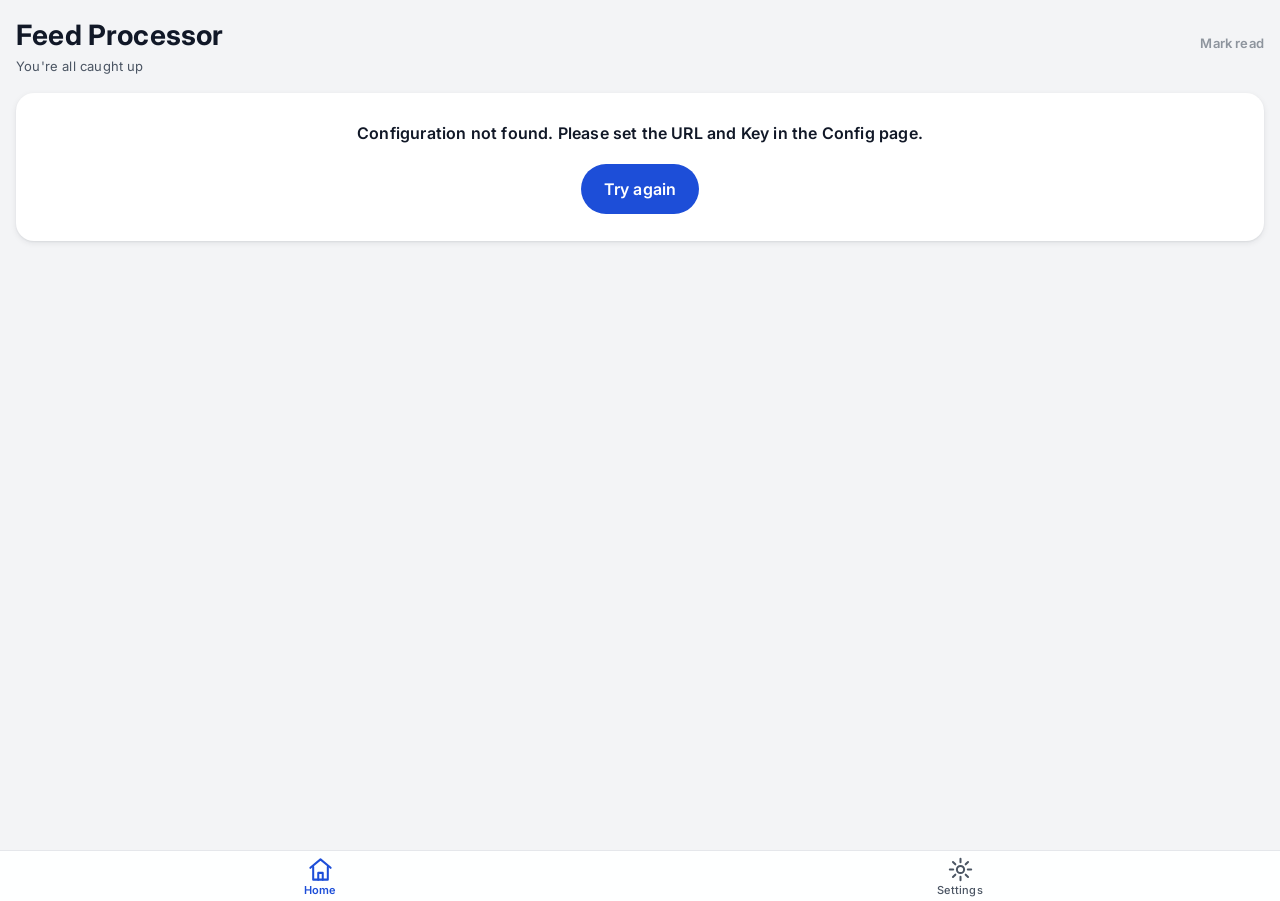
==== pwa/index.html @ 8552e677 "deploy: atualiza build da pasta pwa via GitHub Actions" ====
<!doctype html>
<html lang="en">
  <head>
    <meta charset="UTF-8" />
    <link rel="apple-touch-icon" sizes="180x180" href="/pwa/icon1.png" />
    <link rel="icon" type="image/svg+xml" href="/pwa/favicon.svg" />
    <link rel="preconnect" href="https://fonts.googleapis.com" />
    <link rel="preconnect" href="https://fonts.gstatic.com" crossorigin />
    <link
      rel="stylesheet"
      href="https://fonts.googleapis.com/css2?family=Inter:wght@400;500;600;700&family=Roboto:ital,wght@1,900&display=swap"
    />
    <meta name="viewport" content="width=device-width, initial-scale=1, viewport-fit=cover" />
    <meta name="mobile-web-app-capable" content="yes" />
    <meta name="apple-mobile-web-app-capable" content="yes" />
    <meta name="apple-mobile-web-app-title" content="Feed Processor" />
    <meta name="apple-mobile-web-app-status-bar-style" content="default" />
    <meta name="theme-color" content="#F3F4F6" />

    <link
      rel="apple-touch-startup-image"
      media="screen and (device-width: 430px) and (device-height: 932px) and (-webkit-device-pixel-ratio: 3)"
      href="/pwa/splash/1290x2796.png"
    />
    <link
      rel="apple-touch-startup-image"
      media="screen and (device-width: 393px) and (device-height: 852px) and (-webkit-device-pixel-ratio: 3)"
      href="/pwa/splash/1179x2556.png"
    />
    <link
      rel="apple-touch-startup-image"
      media="screen and (device-width: 428px) and (device-height: 926px) and (-webkit-device-pixel-ratio: 3)"
      href="/pwa/splash/1284x2778.png"
    />
    <link
      rel="apple-touch-startup-image"
      media="screen and (device-width: 390px) and (device-height: 844px) and (-webkit-device-pixel-ratio: 3)"
      href="/pwa/splash/1170x2532.png"
    />
    <link
      rel="apple-touch-startup-image"
      media="screen and (device-width: 375px) and (device-height: 812px) and (-webkit-device-pixel-ratio: 3)"
      href="/pwa/splash/1125x2436.png"
    />
    <link
      rel="apple-touch-startup-image"
      media="screen and (device-width: 414px) and (device-height: 896px) and (-webkit-device-pixel-ratio: 3)"
      href="/pwa/splash/1242x2688.png"
    />
    <link
      rel="apple-touch-startup-image"
      media="screen and (device-width: 414px) and (device-height: 896px) and (-webkit-device-pixel-ratio: 2)"
      href="/pwa/splash/828x1792.png"
    />
    <link
      rel="apple-touch-startup-image"
      media="screen and (device-width: 375px) and (device-height: 667px) and (-webkit-device-pixel-ratio: 2)"
      href="/pwa/splash/750x1334.png"
    />
    <link
      rel="apple-touch-startup-image"
      media="screen and (device-width: 320px) and (device-height: 568px) and (-webkit-device-pixel-ratio: 2)"
      href="/pwa/splash/640x1136.png"
    />

    <title>Feed Processor</title>
    <script type="module" crossorigin src="/pwa/assets/index-D7CXRniq.js"></script>
    <link rel="stylesheet" crossorigin href="/pwa/assets/index-CYKJXSDv.css">
  </head>
  <body>
    <div id="root" class="flex min-h-dvh flex-col bg-white pb-[env(safe-area-inset-bottom)] text-center"></div>
  </body>
</html>
---- pwa/assets/index-CYKJXSDv.css ----
/*! tailwindcss v4.2.2 | MIT License | https://tailwindcss.com */
@layer properties{@supports (((-webkit-hyphens:none)) and (not (margin-trim:inline))) or ((-moz-orient:inline) and (not (color:rgb(from red r g b)))){*,:before,:after,::backdrop{--tw-translate-x:0;--tw-translate-y:0;--tw-translate-z:0;--tw-rotate-x:initial;--tw-rotate-y:initial;--tw-rotate-z:initial;--tw-skew-x:initial;--tw-skew-y:initial;--tw-border-style:solid;--tw-leading:initial;--tw-font-weight:initial;--tw-tracking:initial;--tw-ordinal:initial;--tw-slashed-zero:initial;--tw-numeric-figure:initial;--tw-numeric-spacing:initial;--tw-numeric-fraction:initial;--tw-shadow:0 0 #0000;--tw-shadow-color:initial;--tw-shadow-alpha:100%;--tw-inset-shadow:0 0 #0000;--tw-inset-shadow-color:initial;--tw-inset-shadow-alpha:100%;--tw-ring-color:initial;--tw-ring-shadow:0 0 #0000;--tw-inset-ring-color:initial;--tw-inset-ring-shadow:0 0 #0000;--tw-ring-inset:initial;--tw-ring-offset-width:0px;--tw-ring-offset-color:#fff;--tw-ring-offset-shadow:0 0 #0000;--tw-blur:initial;--tw-brightness:initial;--tw-contrast:initial;--tw-grayscale:initial;--tw-hue-rotate:initial;--tw-invert:initial;--tw-opacity:initial;--tw-saturate:initial;--tw-sepia:initial;--tw-drop-shadow:initial;--tw-drop-shadow-color:initial;--tw-drop-shadow-alpha:100%;--tw-drop-shadow-size:initial;--tw-duration:initial}}}@layer theme{:root,:host{--font-sans:"Inter", system-ui, "Segoe UI", Roboto, sans-serif;--font-mono:ui-monospace, SFMono-Regular, Menlo, Monaco, Consolas, "Liberation Mono", "Courier New", monospace;--color-red-50:oklch(97.1% .013 17.38);--color-red-600:oklch(57.7% .245 27.325);--color-red-700:oklch(50.5% .213 27.518);--color-red-800:oklch(44.4% .177 26.899);--color-amber-600:oklch(66.6% .179 58.318);--color-amber-700:oklch(55.5% .163 48.998);--color-yellow-600:oklch(68.1% .162 75.834);--color-yellow-700:oklch(55.4% .135 66.442);--color-yellow-800:oklch(47.6% .114 61.907);--color-green-100:oklch(96.2% .044 156.743);--color-green-600:oklch(62.7% .194 149.214);--color-green-700:oklch(52.7% .154 150.069);--color-green-800:oklch(44.8% .119 151.328);--color-emerald-50:oklch(97.9% .021 166.113);--color-emerald-700:oklch(50.8% .118 165.612);--color-blue-300:oklch(80.9% .105 251.813);--color-blue-500:oklch(62.3% .214 259.815);--color-blue-600:oklch(54.6% .245 262.881);--color-blue-700:oklch(48.8% .243 264.376);--color-blue-800:oklch(42.4% .199 265.638);--color-blue-900:oklch(37.9% .146 265.522);--color-gray-50:oklch(98.5% .002 247.839);--color-gray-100:oklch(96.7% .003 264.542);--color-gray-200:oklch(92.8% .006 264.531);--color-gray-300:oklch(87.2% .01 258.338);--color-gray-400:oklch(70.7% .022 261.325);--color-gray-500:oklch(55.1% .027 264.364);--color-gray-600:oklch(44.6% .03 256.802);--color-gray-700:oklch(37.3% .034 259.733);--color-gray-800:oklch(27.8% .033 256.848);--color-gray-900:oklch(21% .034 264.665);--color-black:#000;--color-white:#fff;--spacing:.25rem;--container-sm:24rem;--text-xs:.75rem;--text-xs--line-height:calc(1 / .75);--text-sm:.875rem;--text-sm--line-height:calc(1.25 / .875);--text-base:1rem;--text-base--line-height:calc(1.5 / 1);--text-lg:1.125rem;--text-lg--line-height:calc(1.75 / 1.125);--text-xl:1.25rem;--text-xl--line-height:calc(1.75 / 1.25);--text-2xl:1.5rem;--text-2xl--line-height:calc(2 / 1.5);--font-weight-normal:400;--font-weight-medium:500;--font-weight-semibold:600;--font-weight-bold:700;--font-weight-black:900;--tracking-wide:.025em;--leading-tight:1.25;--leading-snug:1.375;--radius-md:.375rem;--radius-lg:.5rem;--radius-xl:.75rem;--radius-2xl:1rem;--radius-3xl:1.5rem;--animate-pulse:pulse 2s cubic-bezier(.4, 0, .6, 1) infinite;--default-transition-duration:.15s;--default-transition-timing-function:cubic-bezier(.4, 0, .2, 1);--default-font-family:var(--font-sans);--default-mono-font-family:var(--font-mono);--color-page:#f3f4f6;--color-surface:#fff;--color-ink:#111827;--color-muted:#4b5563;--color-hairline:#e5e7eb;--color-brand:#1d4ed8;--color-alert:#dc2626;--color-feed-gym:#b45309;--color-feed-investidor10:#0f766e;--color-feed-btg:#1d4ed8;--color-feed-moneytimes:#15803d;--color-feed-all-media:#0369a1;--color-feed-web-monitor:#4338ca;--color-feed-bazin:#7c3aed;--color-feed-clipboard:#0f766e;--color-gym-bg:#f3f4f6;--color-gym-surface:#fff;--color-gym-text:#111827;--color-gym-text-secondary:#4b5563;--color-gym-border:#d1d5db;--color-gym-track:#e5e7eb;--color-sheet-a:#7c2d12;--color-sheet-b:#c2410c;--color-gym-accent:#b45309;--color-gym-success:#15803d;--color-gym-danger:#b91c1c;--color-gym-link:#1d4ed8;--color-gym-note-bg:#fef3c7;--color-gym-note-text:#78350f;--radius-row:18px;--radius-tile:12px;--radius-gym-card:16px;--radius-news-card:16px;--text-page-title:28px;--text-featured-title:22px;--text-row-title:16px;--text-row-subtitle:13px;--text-badge:12px;--text-section-label:13px;--text-tab-label:11px;--spacing-gutter:16px;--spacing-row-gap:8px;--spacing-section-gap:14px}}@layer base{*,:after,:before,::backdrop{box-sizing:border-box;border:0 solid;margin:0;padding:0}::file-selector-button{box-sizing:border-box;border:0 solid;margin:0;padding:0}html,:host{-webkit-text-size-adjust:100%;tab-size:4;line-height:1.5;font-family:var(--default-font-family,ui-sans-serif, system-ui, sans-serif, "Apple Color Emoji", "Segoe UI Emoji", "Segoe UI Symbol", "Noto Color Emoji");font-feature-settings:var(--default-font-feature-settings,normal);font-variation-settings:var(--default-font-variation-settings,normal);-webkit-tap-highlight-color:transparent}hr{height:0;color:inherit;border-top-width:1px}abbr:where([title]){-webkit-text-decoration:underline dotted;text-decoration:underline dotted}h1,h2,h3,h4,h5,h6{font-size:inherit;font-weight:inherit}a{color:inherit;-webkit-text-decoration:inherit;-webkit-text-decoration:inherit;-webkit-text-decoration:inherit;-webkit-text-decoration:inherit;text-decoration:inherit}b,strong{font-weight:bolder}code,kbd,samp,pre{font-family:var(--default-mono-font-family,ui-monospace, SFMono-Regular, Menlo, Monaco, Consolas, "Liberation Mono", "Courier New", monospace);font-feature-settings:var(--default-mono-font-feature-settings,normal);font-variation-settings:var(--default-mono-font-variation-settings,normal);font-size:1em}small{font-size:80%}sub,sup{vertical-align:baseline;font-size:75%;line-height:0;position:relative}sub{bottom:-.25em}sup{top:-.5em}table{text-indent:0;border-color:inherit;border-collapse:collapse}:-moz-focusring{outline:auto}progress{vertical-align:baseline}summary{display:list-item}ol,ul,menu{list-style:none}img,svg,video,canvas,audio,iframe,embed,object{vertical-align:middle;display:block}img,video{max-width:100%;height:auto}button,input,select,optgroup,textarea{font:inherit;font-feature-settings:inherit;font-variation-settings:inherit;letter-spacing:inherit;color:inherit;opacity:1;background-color:#0000;border-radius:0}::file-selector-button{font:inherit;font-feature-settings:inherit;font-variation-settings:inherit;letter-spacing:inherit;color:inherit;opacity:1;background-color:#0000;border-radius:0}:where(select:is([multiple],[size])) optgroup{font-weight:bolder}:where(select:is([multiple],[size])) optgroup option{padding-inline-start:20px}::file-selector-button{margin-inline-end:4px}::placeholder{opacity:1}@supports (not ((-webkit-appearance:-apple-pay-button))) or (contain-intrinsic-size:1px){::placeholder{color:currentColor}@supports (color:color-mix(in lab, red, red)){::placeholder{color:color-mix(in oklab, currentcolor 50%, transparent)}}}textarea{resize:vertical}::-webkit-search-decoration{-webkit-appearance:none}::-webkit-date-and-time-value{min-height:1lh;text-align:inherit}::-webkit-datetime-edit{display:inline-flex}::-webkit-datetime-edit-fields-wrapper{padding:0}::-webkit-datetime-edit{padding-block:0}::-webkit-datetime-edit-year-field{padding-block:0}::-webkit-datetime-edit-month-field{padding-block:0}::-webkit-datetime-edit-day-field{padding-block:0}::-webkit-datetime-edit-hour-field{padding-block:0}::-webkit-datetime-edit-minute-field{padding-block:0}::-webkit-datetime-edit-second-field{padding-block:0}::-webkit-datetime-edit-millisecond-field{padding-block:0}::-webkit-datetime-edit-meridiem-field{padding-block:0}::-webkit-calendar-picker-indicator{line-height:1}:-moz-ui-invalid{box-shadow:none}button,input:where([type=button],[type=reset],[type=submit]){appearance:button}::file-selector-button{appearance:button}::-webkit-inner-spin-button{height:auto}::-webkit-outer-spin-button{height:auto}[hidden]:where(:not([hidden=until-found])){display:none!important}:root{--bg:#f3f4f6;--surface:#fff;--text:#111827;--text-secondary:#4b5563;--border:#d1d5db;--track:#e5e7eb;--sheet-a:#7c2d12;--sheet-b:#c2410c;--gym-accent:#b45309;--success:#15803d;--danger:#b91c1c;--link:#1d4ed8;--note-bg:#fef3c7;--note-text:#78350f;--unread-dot:#1d4ed8;--read-card:#e9ebee;--src-investidor10:#0f766e;--src-btg:#1d4ed8;--src-other:#4b5563;--ticker-unread-bg:#e0e7ff;--ticker-unread-text:#3730a3;--ticker-read-bg:#d9dce1;--ticker-read-text:#4b5563;--selected-row:#eef2ff;letter-spacing:.18px;color:#6b6375;--lightningcss-light:initial;--lightningcss-dark: ;color-scheme:light;font-synthesis:none;text-rendering:optimizelegibility;-webkit-font-smoothing:antialiased;-moz-osx-font-smoothing:grayscale;background-color:#fff;font-size:18px;line-height:145%}@media (width<=1024px){:root{font-size:16px}}html,body{overscroll-behavior:none}:where(button:not(:disabled),[role=button]:not([aria-disabled=true])){cursor:pointer}}@layer components{.pressable{-webkit-tap-highlight-color:transparent;-webkit-user-select:none;user-select:none;transition:transform .12s}.pressable:active{transform:scale(.98)}}@layer utilities{.pointer-events-auto{pointer-events:auto}.pointer-events-none{pointer-events:none}.collapse{visibility:collapse}.visible{visibility:visible}.sr-only{clip-path:inset(50%);white-space:nowrap;border-width:0;width:1px;height:1px;margin:-1px;padding:0;position:absolute;overflow:hidden}.absolute{position:absolute}.fixed{position:fixed}.relative{position:relative}.sticky{position:sticky}.inset-0{inset:calc(var(--spacing) * 0)}.inset-x-4{inset-inline:calc(var(--spacing) * 4)}.start{inset-inline-start:var(--spacing)}.end{inset-inline-end:var(--spacing)}.-top-1\.5{top:calc(var(--spacing) * -1.5)}.top-0{top:calc(var(--spacing) * 0)}.top-1\/2{top:50%}.-right-2{right:calc(var(--spacing) * -2)}.right-4{right:calc(var(--spacing) * 4)}.bottom-\[calc\(env\(safe-area-inset-bottom\)\+16px\)\]{bottom:calc(env(safe-area-inset-bottom) + 16px)}.bottom-\[calc\(env\(safe-area-inset-bottom\)\+20px\)\]{bottom:calc(env(safe-area-inset-bottom) + 20px)}.left-1\/2{left:50%}.z-10{z-index:10}.z-20{z-index:20}.z-50{z-index:50}.z-\[60\]{z-index:60}.z-\[70\]{z-index:70}.container{width:100%}@media (width>=40rem){.container{max-width:40rem}}@media (width>=48rem){.container{max-width:48rem}}@media (width>=64rem){.container{max-width:64rem}}@media (width>=80rem){.container{max-width:80rem}}@media (width>=96rem){.container{max-width:96rem}}.-mx-4{margin-inline:calc(var(--spacing) * -4)}.mx-4{margin-inline:calc(var(--spacing) * 4)}.mt-0\.5{margin-top:calc(var(--spacing) * .5)}.mt-1{margin-top:calc(var(--spacing) * 1)}.mt-1\.5{margin-top:calc(var(--spacing) * 1.5)}.mt-2{margin-top:calc(var(--spacing) * 2)}.mt-3{margin-top:calc(var(--spacing) * 3)}.mt-4{margin-top:calc(var(--spacing) * 4)}.mt-5{margin-top:calc(var(--spacing) * 5)}.mt-6{margin-top:calc(var(--spacing) * 6)}.mt-8{margin-top:calc(var(--spacing) * 8)}.-mr-2{margin-right:calc(var(--spacing) * -2)}.mr-4{margin-right:calc(var(--spacing) * 4)}.mr-8{margin-right:calc(var(--spacing) * 8)}.-mb-\[env\(safe-area-inset-bottom\)\]{margin-bottom:calc(env(safe-area-inset-bottom) * -1)}.mb-2{margin-bottom:calc(var(--spacing) * 2)}.mb-3{margin-bottom:calc(var(--spacing) * 3)}.mb-4{margin-bottom:calc(var(--spacing) * 4)}.mb-10{margin-bottom:calc(var(--spacing) * 10)}.-ml-2{margin-left:calc(var(--spacing) * -2)}.ml-4{margin-left:calc(var(--spacing) * 4)}.ml-8{margin-left:calc(var(--spacing) * 8)}.ml-auto{margin-left:auto}.box-border{box-sizing:border-box}.block{display:block}.flex{display:flex}.grid{display:grid}.inline{display:inline}.inline-block{display:inline-block}.inline-flex{display:inline-flex}.table{display:table}.size-2{width:calc(var(--spacing) * 2);height:calc(var(--spacing) * 2)}.size-2\.5{width:calc(var(--spacing) * 2.5);height:calc(var(--spacing) * 2.5)}.size-4{width:calc(var(--spacing) * 4);height:calc(var(--spacing) * 4)}.size-5{width:calc(var(--spacing) * 5);height:calc(var(--spacing) * 5)}.size-6{width:calc(var(--spacing) * 6);height:calc(var(--spacing) * 6)}.size-7{width:calc(var(--spacing) * 7);height:calc(var(--spacing) * 7)}.size-10{width:calc(var(--spacing) * 10);height:calc(var(--spacing) * 10)}.size-11{width:calc(var(--spacing) * 11);height:calc(var(--spacing) * 11)}.size-12{width:calc(var(--spacing) * 12);height:calc(var(--spacing) * 12)}.size-14{width:calc(var(--spacing) * 14);height:calc(var(--spacing) * 14)}.size-\[22px\]{width:22px;height:22px}.size-\[26px\]{width:26px;height:26px}.h-1\.5{height:calc(var(--spacing) * 1.5)}.h-2{height:calc(var(--spacing) * 2)}.h-3{height:calc(var(--spacing) * 3)}.h-4{height:calc(var(--spacing) * 4)}.h-5{height:calc(var(--spacing) * 5)}.h-6{height:calc(var(--spacing) * 6)}.h-8{height:calc(var(--spacing) * 8)}.h-10{height:calc(var(--spacing) * 10)}.h-11{height:calc(var(--spacing) * 11)}.h-12{height:calc(var(--spacing) * 12)}.h-16{height:calc(var(--spacing) * 16)}.h-24{height:calc(var(--spacing) * 24)}.h-28{height:calc(var(--spacing) * 28)}.h-32{height:calc(var(--spacing) * 32)}.h-52{height:calc(var(--spacing) * 52)}.h-56{height:calc(var(--spacing) * 56)}.h-72{height:calc(var(--spacing) * 72)}.h-\[15px\]{height:15px}.h-\[18px\]{height:18px}.h-\[49px\]{height:49px}.h-\[72px\]{height:72px}.h-\[88px\]{height:88px}.h-\[96px\]{height:96px}.h-\[132px\]{height:132px}.h-\[148px\]{height:148px}.h-dvh{height:100dvh}.h-full{height:100%}.max-h-\[90dvh\]{max-height:90dvh}.min-h-0{min-height:calc(var(--spacing) * 0)}.min-h-4{min-height:calc(var(--spacing) * 4)}.min-h-6{min-height:calc(var(--spacing) * 6)}.min-h-9{min-height:calc(var(--spacing) * 9)}.min-h-11{min-height:calc(var(--spacing) * 11)}.min-h-12{min-height:calc(var(--spacing) * 12)}.min-h-13{min-height:calc(var(--spacing) * 13)}.min-h-14{min-height:calc(var(--spacing) * 14)}.min-h-16{min-height:calc(var(--spacing) * 16)}.min-h-24{min-height:calc(var(--spacing) * 24)}.min-h-32{min-height:calc(var(--spacing) * 32)}.min-h-\[52px\]{min-height:52px}.min-h-\[240px\]{min-height:240px}.min-h-\[280px\]{min-height:280px}.min-h-dvh{min-height:100dvh}.w-1\/2{width:50%}.w-2\/3{width:66.6667%}.w-4{width:calc(var(--spacing) * 4)}.w-5{width:calc(var(--spacing) * 5)}.w-6{width:calc(var(--spacing) * 6)}.w-7{width:calc(var(--spacing) * 7)}.w-8{width:calc(var(--spacing) * 8)}.w-10{width:calc(var(--spacing) * 10)}.w-20{width:calc(var(--spacing) * 20)}.w-28{width:calc(var(--spacing) * 28)}.w-40{width:calc(var(--spacing) * 40)}.w-\[16\%\]{width:16%}.w-\[18\%\]{width:18%}.w-\[20\%\]{width:20%}.w-\[22\%\]{width:22%}.w-\[24\%\]{width:24%}.w-full{width:100%}.max-w-full{max-width:100%}.max-w-sm{max-width:var(--container-sm)}.min-w-0{min-width:calc(var(--spacing) * 0)}.min-w-10{min-width:calc(var(--spacing) * 10)}.min-w-11{min-width:calc(var(--spacing) * 11)}.min-w-\[18px\]{min-width:18px}.min-w-\[78px\]{min-width:78px}.min-w-\[84px\]{min-width:84px}.min-w-full{min-width:100%}.flex-1{flex:1}.shrink-0{flex-shrink:0}.table-fixed{table-layout:fixed}.border-collapse{border-collapse:collapse}.-translate-x-1\/2{--tw-translate-x:calc(calc(1 / 2 * 100%) * -1);translate:var(--tw-translate-x) var(--tw-translate-y)}.-translate-y-1\/2{--tw-translate-y:calc(calc(1 / 2 * 100%) * -1);translate:var(--tw-translate-x) var(--tw-translate-y)}.translate-y-full{--tw-translate-y:100%;translate:var(--tw-translate-x) var(--tw-translate-y)}.scale-\[1\.02\]{scale:1.02}.-rotate-90{rotate:-90deg}.transform{transform:var(--tw-rotate-x,) var(--tw-rotate-y,) var(--tw-rotate-z,) var(--tw-skew-x,) var(--tw-skew-y,)}.animate-pulse{animation:var(--animate-pulse)}.cursor-pointer{cursor:pointer}.touch-none{touch-action:none}.resize-none{resize:none}.grid-cols-2{grid-template-columns:repeat(2,minmax(0,1fr))}.grid-cols-3{grid-template-columns:repeat(3,minmax(0,1fr))}.grid-cols-7{grid-template-columns:repeat(7,minmax(0,1fr))}.grid-rows-2{grid-template-rows:repeat(2,minmax(0,1fr))}.flex-col{flex-direction:column}.flex-wrap{flex-wrap:wrap}.items-baseline{align-items:baseline}.items-center{align-items:center}.items-end{align-items:flex-end}.items-start{align-items:flex-start}.items-stretch{align-items:stretch}.justify-between{justify-content:space-between}.justify-center{justify-content:center}.justify-end{justify-content:flex-end}.justify-start{justify-content:flex-start}.gap-0\.5{gap:calc(var(--spacing) * .5)}.gap-1{gap:calc(var(--spacing) * 1)}.gap-1\.5{gap:calc(var(--spacing) * 1.5)}.gap-2{gap:calc(var(--spacing) * 2)}.gap-3{gap:calc(var(--spacing) * 3)}.gap-4{gap:calc(var(--spacing) * 4)}.gap-6{gap:calc(var(--spacing) * 6)}.gap-row-gap{gap:var(--spacing-row-gap)}.gap-section-gap{gap:var(--spacing-section-gap)}:where(.divide-gray-200>:not(:last-child)){border-color:var(--color-gray-200)}.self-end{align-self:flex-end}.self-start{align-self:flex-start}.truncate{text-overflow:ellipsis;white-space:nowrap;overflow:hidden}.overflow-auto{overflow:auto}.overflow-hidden{overflow:hidden}.overflow-x-auto{overflow-x:auto}.overflow-y-auto{overflow-y:auto}.overscroll-contain{overscroll-behavior:contain}.rounded{border-radius:.25rem}.rounded-2xl{border-radius:var(--radius-2xl)}.rounded-\[10px\]{border-radius:10px}.rounded-\[14px\]{border-radius:14px}.rounded-full{border-radius:2147483647px}.rounded-gym-card{border-radius:var(--radius-gym-card)}.rounded-lg{border-radius:var(--radius-lg)}.rounded-news-card{border-radius:var(--radius-news-card)}.rounded-row{border-radius:var(--radius-row)}.rounded-tile{border-radius:var(--radius-tile)}.rounded-xl{border-radius:var(--radius-xl)}.rounded-t-3xl{border-top-left-radius:var(--radius-3xl);border-top-right-radius:var(--radius-3xl)}.rounded-t-md{border-top-left-radius:var(--radius-md);border-top-right-radius:var(--radius-md)}.border{border-style:var(--tw-border-style);border-width:1px}.border-2{border-style:var(--tw-border-style);border-width:2px}.border-t{border-top-style:var(--tw-border-style);border-top-width:1px}.border-r{border-right-style:var(--tw-border-style);border-right-width:1px}.border-b{border-bottom-style:var(--tw-border-style);border-bottom-width:1px}.border-dashed{--tw-border-style:dashed;border-style:dashed}.border-\[\#9CA3AF\]{border-color:#9ca3af}.border-\[var\(--border\)\]{border-color:var(--border)}.border-\[var\(--danger\)\]{border-color:var(--danger)}.border-\[var\(--link\)\]{border-color:var(--link)}.border-\[var\(--unread-dot\)\]{border-color:var(--unread-dot)}.border-gray-200{border-color:var(--color-gray-200)}.border-gray-300{border-color:var(--color-gray-300)}.border-gray-400{border-color:var(--color-gray-400)}.border-gym-border{border-color:var(--color-gym-border)}.border-gym-danger{border-color:var(--color-gym-danger)}.border-gym-success{border-color:var(--color-gym-success)}.border-gym-text{border-color:var(--color-gym-text)}.border-hairline{border-color:var(--color-hairline)}.border-sheet-b{border-color:var(--color-sheet-b)}.border-transparent{border-color:#0000}.bg-\[rgba\(255\,255\,255\,0\.96\)\]{background-color:#fffffff5}.bg-\[var\(--bg\)\]{background-color:var(--bg)}.bg-\[var\(--danger\)\],.bg-\[var\(--danger\)\]\/10{background-color:var(--danger)}@supports (color:color-mix(in lab, red, red)){.bg-\[var\(--danger\)\]\/10{background-color:color-mix(in oklab, var(--danger) 10%, transparent)}}.bg-\[var\(--link\)\]{background-color:var(--link)}.bg-\[var\(--read-card\)\]{background-color:var(--read-card)}.bg-\[var\(--selected-row\)\]{background-color:var(--selected-row)}.bg-\[var\(--surface\)\]{background-color:var(--surface)}.bg-\[var\(--text\)\]{background-color:var(--text)}.bg-\[var\(--ticker-read-bg\)\]{background-color:var(--ticker-read-bg)}.bg-\[var\(--ticker-unread-bg\)\]{background-color:var(--ticker-unread-bg)}.bg-\[var\(--track\)\]{background-color:var(--track)}.bg-\[var\(--unread-dot\)\]{background-color:var(--unread-dot)}.bg-alert{background-color:var(--color-alert)}.bg-amber-600{background-color:var(--color-amber-600)}.bg-black\/45{background-color:#00000073}@supports (color:color-mix(in lab, red, red)){.bg-black\/45{background-color:color-mix(in oklab, var(--color-black) 45%, transparent)}}.bg-blue-500{background-color:var(--color-blue-500)}.bg-blue-600{background-color:var(--color-blue-600)}.bg-blue-700{background-color:var(--color-blue-700)}.bg-brand{background-color:var(--color-brand)}.bg-emerald-50{background-color:var(--color-emerald-50)}.bg-feed-all-media{background-color:var(--color-feed-all-media)}.bg-feed-bazin{background-color:var(--color-feed-bazin)}.bg-feed-btg{background-color:var(--color-feed-btg)}.bg-feed-clipboard{background-color:var(--color-feed-clipboard)}.bg-feed-gym{background-color:var(--color-feed-gym)}.bg-feed-investidor10{background-color:var(--color-feed-investidor10)}.bg-feed-moneytimes{background-color:var(--color-feed-moneytimes)}.bg-feed-web-monitor{background-color:var(--color-feed-web-monitor)}.bg-gray-50{background-color:var(--color-gray-50)}.bg-gray-100{background-color:var(--color-gray-100)}.bg-gray-200{background-color:var(--color-gray-200)}.bg-green-100{background-color:var(--color-green-100)}.bg-green-600{background-color:var(--color-green-600)}.bg-gym-accent{background-color:var(--color-gym-accent)}.bg-gym-bg{background-color:var(--color-gym-bg)}.bg-gym-border{background-color:var(--color-gym-border)}.bg-gym-danger{background-color:var(--color-gym-danger)}.bg-gym-note-bg{background-color:var(--color-gym-note-bg)}.bg-gym-success{background-color:var(--color-gym-success)}.bg-gym-surface{background-color:var(--color-gym-surface)}.bg-gym-text{background-color:var(--color-gym-text)}.bg-gym-track{background-color:var(--color-gym-track)}.bg-page{background-color:var(--color-page)}.bg-red-50{background-color:var(--color-red-50)}.bg-red-600{background-color:var(--color-red-600)}.bg-sheet-a{background-color:var(--color-sheet-a)}.bg-sheet-b{background-color:var(--color-sheet-b)}.bg-surface{background-color:var(--color-surface)}.bg-transparent{background-color:#0000}.bg-white{background-color:var(--color-white)}.bg-white\/20{background-color:#fff3}@supports (color:color-mix(in lab, red, red)){.bg-white\/20{background-color:color-mix(in oklab, var(--color-white) 20%, transparent)}}.bg-yellow-600{background-color:var(--color-yellow-600)}.p-0{padding:calc(var(--spacing) * 0)}.p-1{padding:calc(var(--spacing) * 1)}.p-2{padding:calc(var(--spacing) * 2)}.p-3{padding:calc(var(--spacing) * 3)}.p-4{padding:calc(var(--spacing) * 4)}.p-5{padding:calc(var(--spacing) * 5)}.p-6{padding:calc(var(--spacing) * 6)}.px-1{padding-inline:calc(var(--spacing) * 1)}.px-1\.5{padding-inline:calc(var(--spacing) * 1.5)}.px-2{padding-inline:calc(var(--spacing) * 2)}.px-2\.5{padding-inline:calc(var(--spacing) * 2.5)}.px-3{padding-inline:calc(var(--spacing) * 3)}.px-3\.5{padding-inline:calc(var(--spacing) * 3.5)}.px-4{padding-inline:calc(var(--spacing) * 4)}.px-5{padding-inline:calc(var(--spacing) * 5)}.px-6{padding-inline:calc(var(--spacing) * 6)}.px-gutter{padding-inline:var(--spacing-gutter)}.py-0\.5{padding-block:calc(var(--spacing) * .5)}.py-1{padding-block:calc(var(--spacing) * 1)}.py-1\.5{padding-block:calc(var(--spacing) * 1.5)}.py-2{padding-block:calc(var(--spacing) * 2)}.py-3{padding-block:calc(var(--spacing) * 3)}.py-4{padding-block:calc(var(--spacing) * 4)}.py-6{padding-block:calc(var(--spacing) * 6)}.py-10{padding-block:calc(var(--spacing) * 10)}.py-\[2px\]{padding-block:2px}.pt-0\.5{padding-top:calc(var(--spacing) * .5)}.pt-1{padding-top:calc(var(--spacing) * 1)}.pt-2{padding-top:calc(var(--spacing) * 2)}.pt-3{padding-top:calc(var(--spacing) * 3)}.pt-4{padding-top:calc(var(--spacing) * 4)}.pt-\[calc\(env\(safe-area-inset-top\)\+0\.75rem\)\]{padding-top:calc(env(safe-area-inset-top) + .75rem)}.pt-\[calc\(env\(safe-area-inset-top\)\+12px\)\]{padding-top:calc(env(safe-area-inset-top) + 12px)}.pt-\[calc\(env\(safe-area-inset-top\)_\+_1rem\)\]{padding-top:calc(env(safe-area-inset-top) + 1rem)}.pt-\[max\(0\.75rem\,env\(safe-area-inset-top\)\)\]{padding-top:max(.75rem, env(safe-area-inset-top))}.pr-4{padding-right:calc(var(--spacing) * 4)}.pb-1{padding-bottom:calc(var(--spacing) * 1)}.pb-2{padding-bottom:calc(var(--spacing) * 2)}.pb-3{padding-bottom:calc(var(--spacing) * 3)}.pb-4{padding-bottom:calc(var(--spacing) * 4)}.pb-6{padding-bottom:calc(var(--spacing) * 6)}.pb-\[calc\(env\(safe-area-inset-bottom\)\+12px\)\]{padding-bottom:calc(env(safe-area-inset-bottom) + 12px)}.pb-\[calc\(env\(safe-area-inset-bottom\)\+24px\)\]{padding-bottom:calc(env(safe-area-inset-bottom) + 24px)}.pb-\[calc\(env\(safe-area-inset-bottom\)\+96px\)\]{padding-bottom:calc(env(safe-area-inset-bottom) + 96px)}.pb-\[env\(safe-area-inset-bottom\)\]{padding-bottom:env(safe-area-inset-bottom)}.pl-4{padding-left:calc(var(--spacing) * 4)}.text-center{text-align:center}.text-left{text-align:left}.text-right{text-align:right}.align-top{vertical-align:top}.font-\[\'Roboto\'\,Arial\,sans-serif\]{font-family:Roboto,Arial,sans-serif}.font-mono{font-family:var(--font-mono)}.font-sans{font-family:var(--font-sans)}.text-2xl{font-size:var(--text-2xl);line-height:var(--tw-leading,var(--text-2xl--line-height))}.text-base{font-size:var(--text-base);line-height:var(--tw-leading,var(--text-base--line-height))}.text-lg{font-size:var(--text-lg);line-height:var(--tw-leading,var(--text-lg--line-height))}.text-sm{font-size:var(--text-sm);line-height:var(--tw-leading,var(--text-sm--line-height))}.text-xl{font-size:var(--text-xl);line-height:var(--tw-leading,var(--text-xl--line-height))}.text-xs{font-size:var(--text-xs);line-height:var(--tw-leading,var(--text-xs--line-height))}.text-\[9px\]{font-size:9px}.text-\[10px\]{font-size:10px}.text-\[11px\]{font-size:11px}.text-\[12px\]{font-size:12px}.text-\[13px\]{font-size:13px}.text-\[14px\]{font-size:14px}.text-\[15px\]{font-size:15px}.text-\[16px\]{font-size:16px}.text-\[17px\]{font-size:17px}.text-\[18px\]{font-size:18px}.text-\[20px\]{font-size:20px}.text-\[24px\]{font-size:24px}.text-\[28px\]{font-size:28px}.text-\[32px\]{font-size:32px}.text-badge{font-size:var(--text-badge)}.text-featured-title{font-size:var(--text-featured-title)}.text-page-title{font-size:var(--text-page-title)}.text-row-subtitle{font-size:var(--text-row-subtitle)}.text-row-title{font-size:var(--text-row-title)}.text-section-label{font-size:var(--text-section-label)}.text-tab-label{font-size:var(--text-tab-label)}.leading-4{--tw-leading:calc(var(--spacing) * 4);line-height:calc(var(--spacing) * 4)}.leading-5{--tw-leading:calc(var(--spacing) * 5);line-height:calc(var(--spacing) * 5)}.leading-6{--tw-leading:calc(var(--spacing) * 6);line-height:calc(var(--spacing) * 6)}.leading-7{--tw-leading:calc(var(--spacing) * 7);line-height:calc(var(--spacing) * 7)}.leading-\[22px\]{--tw-leading:22px;line-height:22px}.leading-\[34px\]{--tw-leading:34px;line-height:34px}.leading-\[44px\]{--tw-leading:44px;line-height:44px}.leading-none{--tw-leading:1;line-height:1}.leading-snug{--tw-leading:var(--leading-snug);line-height:var(--leading-snug)}.leading-tight{--tw-leading:var(--leading-tight);line-height:var(--leading-tight)}.font-black{--tw-font-weight:var(--font-weight-black);font-weight:var(--font-weight-black)}.font-bold{--tw-font-weight:var(--font-weight-bold);font-weight:var(--font-weight-bold)}.font-medium{--tw-font-weight:var(--font-weight-medium);font-weight:var(--font-weight-medium)}.font-normal{--tw-font-weight:var(--font-weight-normal);font-weight:var(--font-weight-normal)}.font-semibold{--tw-font-weight:var(--font-weight-semibold);font-weight:var(--font-weight-semibold)}.tracking-\[-0\.5px\]{--tw-tracking:-.5px;letter-spacing:-.5px}.tracking-\[0\.04em\]{--tw-tracking:.04em;letter-spacing:.04em}.tracking-wide{--tw-tracking:var(--tracking-wide);letter-spacing:var(--tracking-wide)}.break-words{overflow-wrap:break-word}.break-all{word-break:break-all}.whitespace-normal{white-space:normal}.whitespace-nowrap{white-space:nowrap}.whitespace-pre-line{white-space:pre-line}.text-\[\#00e65b\]{color:#00e65b}.text-\[\#6B7280\]{color:#6b7280}.text-\[var\(--danger\)\]{color:var(--danger)}.text-\[var\(--link\)\]{color:var(--link)}.text-\[var\(--src-btg\)\]{color:var(--src-btg)}.text-\[var\(--src-investidor10\)\]{color:var(--src-investidor10)}.text-\[var\(--src-other\)\]{color:var(--src-other)}.text-\[var\(--text\)\]{color:var(--text)}.text-\[var\(--text-secondary\)\]{color:var(--text-secondary)}.text-\[var\(--ticker-read-text\)\]{color:var(--ticker-read-text)}.text-\[var\(--ticker-unread-bg\)\]{color:var(--ticker-unread-bg)}.text-\[var\(--ticker-unread-text\)\]{color:var(--ticker-unread-text)}.text-\[var\(--unread-dot\)\]{color:var(--unread-dot)}.text-amber-700{color:var(--color-amber-700)}.text-black{color:var(--color-black)}.text-blue-600{color:var(--color-blue-600)}.text-blue-900{color:var(--color-blue-900)}.text-brand{color:var(--color-brand)}.text-emerald-700{color:var(--color-emerald-700)}.text-gray-500{color:var(--color-gray-500)}.text-gray-600{color:var(--color-gray-600)}.text-gray-700{color:var(--color-gray-700)}.text-gray-800{color:var(--color-gray-800)}.text-gray-900{color:var(--color-gray-900)}.text-green-600{color:var(--color-green-600)}.text-green-800{color:var(--color-green-800)}.text-gym-danger{color:var(--color-gym-danger)}.text-gym-link{color:var(--color-gym-link)}.text-gym-note-bg{color:var(--color-gym-note-bg)}.text-gym-note-text{color:var(--color-gym-note-text)}.text-gym-success{color:var(--color-gym-success)}.text-gym-text{color:var(--color-gym-text)}.text-gym-text-secondary{color:var(--color-gym-text-secondary)}.text-ink{color:var(--color-ink)}.text-muted{color:var(--color-muted)}.text-red-600{color:var(--color-red-600)}.text-red-700{color:var(--color-red-700)}.text-white{color:var(--color-white)}.text-white\/80{color:#fffc}@supports (color:color-mix(in lab, red, red)){.text-white\/80{color:color-mix(in oklab, var(--color-white) 80%, transparent)}}.text-yellow-600{color:var(--color-yellow-600)}.lowercase{text-transform:lowercase}.uppercase{text-transform:uppercase}.italic{font-style:italic}.tabular-nums{--tw-numeric-spacing:tabular-nums;font-variant-numeric:var(--tw-ordinal,) var(--tw-slashed-zero,) var(--tw-numeric-figure,) var(--tw-numeric-spacing,) var(--tw-numeric-fraction,)}.line-through{text-decoration-line:line-through}.underline{text-decoration-line:underline}.accent-\[var\(--link\)\]{accent-color:var(--link)}.opacity-50{opacity:.5}.opacity-100{opacity:1}.shadow-2xl{--tw-shadow:0 25px 50px -12px var(--tw-shadow-color,#00000040);box-shadow:var(--tw-inset-shadow), var(--tw-inset-ring-shadow), var(--tw-ring-offset-shadow), var(--tw-ring-shadow), var(--tw-shadow)}.shadow-gym-card{--tw-shadow:0 1px 2px var(--tw-shadow-color,#1118270f);box-shadow:var(--tw-inset-shadow), var(--tw-inset-ring-shadow), var(--tw-ring-offset-shadow), var(--tw-ring-shadow), var(--tw-shadow)}.shadow-news-card{--tw-shadow:0 1px 2px var(--tw-shadow-color,#11182714);box-shadow:var(--tw-inset-shadow), var(--tw-inset-ring-shadow), var(--tw-ring-offset-shadow), var(--tw-ring-shadow), var(--tw-shadow)}.shadow-row{--tw-shadow:0 1px 2px var(--tw-shadow-color,#1118270f), 0 2px 6px var(--tw-shadow-color,#11182714);box-shadow:var(--tw-inset-shadow), var(--tw-inset-ring-shadow), var(--tw-ring-offset-shadow), var(--tw-ring-shadow), var(--tw-shadow)}.shadow-xl{--tw-shadow:0 20px 25px -5px var(--tw-shadow-color,#0000001a), 0 8px 10px -6px var(--tw-shadow-color,#0000001a);box-shadow:var(--tw-inset-shadow), var(--tw-inset-ring-shadow), var(--tw-ring-offset-shadow), var(--tw-ring-shadow), var(--tw-shadow)}.filter{filter:var(--tw-blur,) var(--tw-brightness,) var(--tw-contrast,) var(--tw-grayscale,) var(--tw-hue-rotate,) var(--tw-invert,) var(--tw-saturate,) var(--tw-sepia,) var(--tw-drop-shadow,)}.transition{transition-property:color,background-color,border-color,outline-color,text-decoration-color,fill,stroke,--tw-gradient-from,--tw-gradient-via,--tw-gradient-to,opacity,box-shadow,transform,translate,scale,rotate,filter,-webkit-backdrop-filter,backdrop-filter,display,content-visibility,overlay,pointer-events;transition-timing-function:var(--tw-ease,var(--default-transition-timing-function));transition-duration:var(--tw-duration,var(--default-transition-duration))}.transition-\[width\]{transition-property:width;transition-timing-function:var(--tw-ease,var(--default-transition-timing-function));transition-duration:var(--tw-duration,var(--default-transition-duration))}.transition-colors{transition-property:color,background-color,border-color,outline-color,text-decoration-color,fill,stroke,--tw-gradient-from,--tw-gradient-via,--tw-gradient-to;transition-timing-function:var(--tw-ease,var(--default-transition-timing-function));transition-duration:var(--tw-duration,var(--default-transition-duration))}.transition-transform{transition-property:transform,translate,scale,rotate;transition-timing-function:var(--tw-ease,var(--default-transition-timing-function));transition-duration:var(--tw-duration,var(--default-transition-duration))}.duration-100{--tw-duration:.1s;transition-duration:.1s}.duration-200{--tw-duration:.2s;transition-duration:.2s}.duration-300{--tw-duration:.3s;transition-duration:.3s}.outline-none{--tw-outline-style:none;outline-style:none}.\[scrollbar-width\:none\]{scrollbar-width:none}.backdrop\:bg-black\/50::backdrop{background-color:#00000080}@supports (color:color-mix(in lab, red, red)){.backdrop\:bg-black\/50::backdrop{background-color:color-mix(in oklab, var(--color-black) 50%, transparent)}}.first\:border-t-0:first-child{border-top-style:var(--tw-border-style);border-top-width:0}.first\:pt-0:first-child{padding-top:calc(var(--spacing) * 0)}.last\:border-b-0:last-child{border-bottom-style:var(--tw-border-style);border-bottom-width:0}@media (hover:hover){.hover\:bg-gray-50:hover{background-color:var(--color-gray-50)}.hover\:underline:hover{text-decoration-line:underline}}.focus\:border-\[var\(--danger\)\]:focus{border-color:var(--danger)}.focus\:border-brand:focus{border-color:var(--color-brand)}.focus\:border-gym-accent:focus{border-color:var(--color-gym-accent)}.focus\:ring-2:focus{--tw-ring-shadow:var(--tw-ring-inset,) 0 0 0 calc(2px + var(--tw-ring-offset-width)) var(--tw-ring-color,currentcolor);box-shadow:var(--tw-inset-shadow), var(--tw-inset-ring-shadow), var(--tw-ring-offset-shadow), var(--tw-ring-shadow), var(--tw-shadow)}.focus\:ring-\[var\(--danger\)\]\/20:focus{--tw-ring-color:var(--danger)}@supports (color:color-mix(in lab, red, red)){.focus\:ring-\[var\(--danger\)\]\/20:focus{--tw-ring-color:color-mix(in oklab, var(--danger) 20%, transparent)}}.focus\:ring-brand\/20:focus{--tw-ring-color:#1d4ed833}@supports (color:color-mix(in lab, red, red)){.focus\:ring-brand\/20:focus{--tw-ring-color:color-mix(in oklab, var(--color-brand) 20%, transparent)}}.active\:scale-\[0\.99\]:active{scale:.99}.active\:bg-\[var\(--track\)\]:active{background-color:var(--track)}.active\:bg-amber-700:active{background-color:var(--color-amber-700)}.active\:bg-blue-600:active{background-color:var(--color-blue-600)}.active\:bg-blue-700:active{background-color:var(--color-blue-700)}.active\:bg-green-700:active{background-color:var(--color-green-700)}.active\:bg-gym-border:active{background-color:var(--color-gym-border)}.active\:bg-gym-track:active{background-color:var(--color-gym-track)}.active\:bg-red-50:active{background-color:var(--color-red-50)}.active\:bg-red-700:active{background-color:var(--color-red-700)}.active\:bg-yellow-700:active{background-color:var(--color-yellow-700)}.active\:text-blue-800:active{color:var(--color-blue-800)}.active\:text-green-800:active{color:var(--color-green-800)}.active\:text-red-800:active{color:var(--color-red-800)}.active\:text-yellow-800:active{color:var(--color-yellow-800)}.active\:opacity-70:active{opacity:.7}.active\:opacity-80:active{opacity:.8}.disabled\:cursor-default:disabled{cursor:default}.disabled\:bg-blue-300:disabled{background-color:var(--color-blue-300)}.disabled\:text-gym-border:disabled{color:var(--color-gym-border)}.disabled\:text-muted:disabled{color:var(--color-muted)}.disabled\:opacity-40:disabled{opacity:.4}.disabled\:opacity-50:disabled{opacity:.5}.disabled\:opacity-60:disabled{opacity:.6}@media (prefers-reduced-motion:reduce){.motion-reduce\:transition-none{transition-property:none}}@media (width>=48rem){.md\:text-xs{font-size:var(--text-xs);line-height:var(--tw-leading,var(--text-xs--line-height))}}.\[\&\:\:-webkit-scrollbar\]\:hidden::-webkit-scrollbar{display:none}}@property --tw-translate-x{syntax:"*";inherits:false;initial-value:0}@property --tw-translate-y{syntax:"*";inherits:false;initial-value:0}@property --tw-translate-z{syntax:"*";inherits:false;initial-value:0}@property --tw-rotate-x{syntax:"*";inherits:false}@property --tw-rotate-y{syntax:"*";inherits:false}@property --tw-rotate-z{syntax:"*";inherits:false}@property --tw-skew-x{syntax:"*";inherits:false}@property --tw-skew-y{syntax:"*";inherits:false}@property --tw-border-style{syntax:"*";inherits:false;initial-value:solid}@property --tw-leading{syntax:"*";inherits:false}@property --tw-font-weight{syntax:"*";inherits:false}@property --tw-tracking{syntax:"*";inherits:false}@property --tw-ordinal{syntax:"*";inherits:false}@property --tw-slashed-zero{syntax:"*";inherits:false}@property --tw-numeric-figure{syntax:"*";inherits:false}@property --tw-numeric-spacing{syntax:"*";inherits:false}@property --tw-numeric-fraction{syntax:"*";inherits:false}@property --tw-shadow{syntax:"*";inherits:false;initial-value:0 0 #0000}@property --tw-shadow-color{syntax:"*";inherits:false}@property --tw-shadow-alpha{syntax:"<percentage>";inherits:false;initial-value:100%}@property --tw-inset-shadow{syntax:"*";inherits:false;initial-value:0 0 #0000}@property --tw-inset-shadow-color{syntax:"*";inherits:false}@property --tw-inset-shadow-alpha{syntax:"<percentage>";inherits:false;initial-value:100%}@property --tw-ring-color{syntax:"*";inherits:false}@property --tw-ring-shadow{syntax:"*";inherits:false;initial-value:0 0 #0000}@property --tw-inset-ring-color{syntax:"*";inherits:false}@property --tw-inset-ring-shadow{syntax:"*";inherits:false;initial-value:0 0 #0000}@property --tw-ring-inset{syntax:"*";inherits:false}@property --tw-ring-offset-width{syntax:"<length>";inherits:false;initial-value:0}@property --tw-ring-offset-color{syntax:"*";inherits:false;initial-value:#fff}@property --tw-ring-offset-shadow{syntax:"*";inherits:false;initial-value:0 0 #0000}@property --tw-blur{syntax:"*";inherits:false}@property --tw-brightness{syntax:"*";inherits:false}@property --tw-contrast{syntax:"*";inherits:false}@property --tw-grayscale{syntax:"*";inherits:false}@property --tw-hue-rotate{syntax:"*";inherits:false}@property --tw-invert{syntax:"*";inherits:false}@property --tw-opacity{syntax:"*";inherits:false}@property --tw-saturate{syntax:"*";inherits:false}@property --tw-sepia{syntax:"*";inherits:false}@property --tw-drop-shadow{syntax:"*";inherits:false}@property --tw-drop-shadow-color{syntax:"*";inherits:false}@property --tw-drop-shadow-alpha{syntax:"<percentage>";inherits:false;initial-value:100%}@property --tw-drop-shadow-size{syntax:"*";inherits:false}@property --tw-duration{syntax:"*";inherits:false}@keyframes pulse{50%{opacity:.5}}
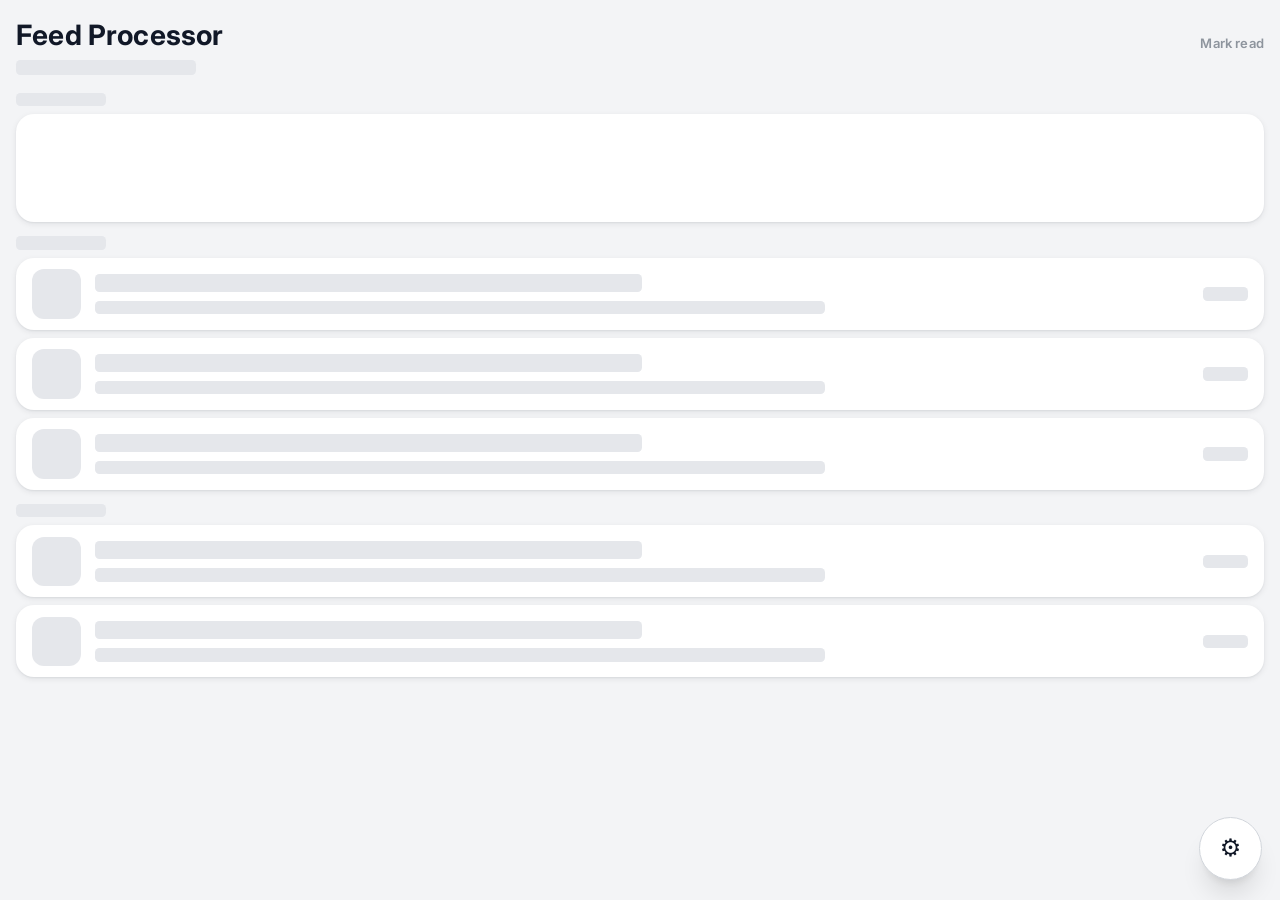
==== commit 26c97be6: "deploy: atualiza build da pasta pwa via GitHub Actions" ====
--- a/pwa/index.html
+++ b/pwa/index.html
@@ -64,8 +64,8 @@
     />
 
     <title>Feed Processor</title>
-    <script type="module" crossorigin src="/pwa/assets/index-D7CXRniq.js"></script>
-    <link rel="stylesheet" crossorigin href="/pwa/assets/index-CYKJXSDv.css">
+    <script type="module" crossorigin src="/pwa/assets/index-BpnTyqG6.js"></script>
+    <link rel="stylesheet" crossorigin href="/pwa/assets/index-q8z-nFe_.css">
   </head>
   <body>
     <div id="root" class="flex min-h-dvh flex-col bg-white pb-[env(safe-area-inset-bottom)] text-center"></div>
--- a/pwa/assets/index-q8z-nFe_.css
+++ b/pwa/assets/index-q8z-nFe_.css
@@ -0,0 +1,2 @@
+/*! tailwindcss v4.2.2 | MIT License | https://tailwindcss.com */
+@layer properties{@supports (((-webkit-hyphens:none)) and (not (margin-trim:inline))) or ((-moz-orient:inline) and (not (color:rgb(from red r g b)))){*,:before,:after,::backdrop{--tw-translate-x:0;--tw-translate-y:0;--tw-translate-z:0;--tw-rotate-x:initial;--tw-rotate-y:initial;--tw-rotate-z:initial;--tw-skew-x:initial;--tw-skew-y:initial;--tw-border-style:solid;--tw-leading:initial;--tw-font-weight:initial;--tw-tracking:initial;--tw-ordinal:initial;--tw-slashed-zero:initial;--tw-numeric-figure:initial;--tw-numeric-spacing:initial;--tw-numeric-fraction:initial;--tw-shadow:0 0 #0000;--tw-shadow-color:initial;--tw-shadow-alpha:100%;--tw-inset-shadow:0 0 #0000;--tw-inset-shadow-color:initial;--tw-inset-shadow-alpha:100%;--tw-ring-color:initial;--tw-ring-shadow:0 0 #0000;--tw-inset-ring-color:initial;--tw-inset-ring-shadow:0 0 #0000;--tw-ring-inset:initial;--tw-ring-offset-width:0px;--tw-ring-offset-color:#fff;--tw-ring-offset-shadow:0 0 #0000;--tw-blur:initial;--tw-brightness:initial;--tw-contrast:initial;--tw-grayscale:initial;--tw-hue-rotate:initial;--tw-invert:initial;--tw-opacity:initial;--tw-saturate:initial;--tw-sepia:initial;--tw-drop-shadow:initial;--tw-drop-shadow-color:initial;--tw-drop-shadow-alpha:100%;--tw-drop-shadow-size:initial;--tw-duration:initial}}}@layer theme{:root,:host{--font-sans:"Inter", system-ui, "Segoe UI", Roboto, sans-serif;--font-mono:ui-monospace, SFMono-Regular, Menlo, Monaco, Consolas, "Liberation Mono", "Courier New", monospace;--color-red-50:oklch(97.1% .013 17.38);--color-red-600:oklch(57.7% .245 27.325);--color-red-700:oklch(50.5% .213 27.518);--color-red-800:oklch(44.4% .177 26.899);--color-amber-600:oklch(66.6% .179 58.318);--color-amber-700:oklch(55.5% .163 48.998);--color-yellow-600:oklch(68.1% .162 75.834);--color-yellow-700:oklch(55.4% .135 66.442);--color-yellow-800:oklch(47.6% .114 61.907);--color-green-100:oklch(96.2% .044 156.743);--color-green-600:oklch(62.7% .194 149.214);--color-green-700:oklch(52.7% .154 150.069);--color-green-800:oklch(44.8% .119 151.328);--color-emerald-50:oklch(97.9% .021 166.113);--color-emerald-700:oklch(50.8% .118 165.612);--color-blue-300:oklch(80.9% .105 251.813);--color-blue-500:oklch(62.3% .214 259.815);--color-blue-600:oklch(54.6% .245 262.881);--color-blue-700:oklch(48.8% .243 264.376);--color-blue-800:oklch(42.4% .199 265.638);--color-blue-900:oklch(37.9% .146 265.522);--color-gray-50:oklch(98.5% .002 247.839);--color-gray-100:oklch(96.7% .003 264.542);--color-gray-200:oklch(92.8% .006 264.531);--color-gray-300:oklch(87.2% .01 258.338);--color-gray-400:oklch(70.7% .022 261.325);--color-gray-500:oklch(55.1% .027 264.364);--color-gray-600:oklch(44.6% .03 256.802);--color-gray-700:oklch(37.3% .034 259.733);--color-gray-800:oklch(27.8% .033 256.848);--color-gray-900:oklch(21% .034 264.665);--color-black:#000;--color-white:#fff;--spacing:.25rem;--container-sm:24rem;--text-xs:.75rem;--text-xs--line-height:calc(1 / .75);--text-sm:.875rem;--text-sm--line-height:calc(1.25 / .875);--text-base:1rem;--text-base--line-height:calc(1.5 / 1);--text-lg:1.125rem;--text-lg--line-height:calc(1.75 / 1.125);--text-xl:1.25rem;--text-xl--line-height:calc(1.75 / 1.25);--text-2xl:1.5rem;--text-2xl--line-height:calc(2 / 1.5);--font-weight-normal:400;--font-weight-medium:500;--font-weight-semibold:600;--font-weight-bold:700;--font-weight-black:900;--tracking-wide:.025em;--leading-tight:1.25;--leading-snug:1.375;--radius-md:.375rem;--radius-lg:.5rem;--radius-xl:.75rem;--radius-2xl:1rem;--radius-3xl:1.5rem;--animate-pulse:pulse 2s cubic-bezier(.4, 0, .6, 1) infinite;--default-transition-duration:.15s;--default-transition-timing-function:cubic-bezier(.4, 0, .2, 1);--default-font-family:var(--font-sans);--default-mono-font-family:var(--font-mono);--color-page:#f3f4f6;--color-surface:#fff;--color-ink:#111827;--color-muted:#4b5563;--color-hairline:#e5e7eb;--color-brand:#1d4ed8;--color-alert:#dc2626;--color-feed-gym:#b45309;--color-feed-investidor10:#0f766e;--color-feed-btg:#1d4ed8;--color-feed-moneytimes:#15803d;--color-feed-all-media:#0369a1;--color-feed-web-monitor:#4338ca;--color-feed-bazin:#7c3aed;--color-feed-clipboard:#0f766e;--color-gym-bg:#f3f4f6;--color-gym-surface:#fff;--color-gym-text:#111827;--color-gym-text-secondary:#4b5563;--color-gym-border:#d1d5db;--color-gym-track:#e5e7eb;--color-sheet-a:#7c2d12;--color-sheet-b:#c2410c;--color-gym-accent:#b45309;--color-gym-success:#15803d;--color-gym-danger:#b91c1c;--color-gym-link:#1d4ed8;--color-gym-note-bg:#fef3c7;--color-gym-note-text:#78350f;--radius-row:18px;--radius-tile:12px;--radius-gym-card:16px;--radius-news-card:16px;--text-page-title:28px;--text-featured-title:22px;--text-row-title:16px;--text-row-subtitle:13px;--text-badge:12px;--text-section-label:13px;--text-tab-label:11px;--spacing-gutter:16px;--spacing-row-gap:8px;--spacing-section-gap:14px}}@layer base{*,:after,:before,::backdrop{box-sizing:border-box;border:0 solid;margin:0;padding:0}::file-selector-button{box-sizing:border-box;border:0 solid;margin:0;padding:0}html,:host{-webkit-text-size-adjust:100%;tab-size:4;line-height:1.5;font-family:var(--default-font-family,ui-sans-serif, system-ui, sans-serif, "Apple Color Emoji", "Segoe UI Emoji", "Segoe UI Symbol", "Noto Color Emoji");font-feature-settings:var(--default-font-feature-settings,normal);font-variation-settings:var(--default-font-variation-settings,normal);-webkit-tap-highlight-color:transparent}hr{height:0;color:inherit;border-top-width:1px}abbr:where([title]){-webkit-text-decoration:underline dotted;text-decoration:underline dotted}h1,h2,h3,h4,h5,h6{font-size:inherit;font-weight:inherit}a{color:inherit;-webkit-text-decoration:inherit;-webkit-text-decoration:inherit;-webkit-text-decoration:inherit;-webkit-text-decoration:inherit;text-decoration:inherit}b,strong{font-weight:bolder}code,kbd,samp,pre{font-family:var(--default-mono-font-family,ui-monospace, SFMono-Regular, Menlo, Monaco, Consolas, "Liberation Mono", "Courier New", monospace);font-feature-settings:var(--default-mono-font-feature-settings,normal);font-variation-settings:var(--default-mono-font-variation-settings,normal);font-size:1em}small{font-size:80%}sub,sup{vertical-align:baseline;font-size:75%;line-height:0;position:relative}sub{bottom:-.25em}sup{top:-.5em}table{text-indent:0;border-color:inherit;border-collapse:collapse}:-moz-focusring{outline:auto}progress{vertical-align:baseline}summary{display:list-item}ol,ul,menu{list-style:none}img,svg,video,canvas,audio,iframe,embed,object{vertical-align:middle;display:block}img,video{max-width:100%;height:auto}button,input,select,optgroup,textarea{font:inherit;font-feature-settings:inherit;font-variation-settings:inherit;letter-spacing:inherit;color:inherit;opacity:1;background-color:#0000;border-radius:0}::file-selector-button{font:inherit;font-feature-settings:inherit;font-variation-settings:inherit;letter-spacing:inherit;color:inherit;opacity:1;background-color:#0000;border-radius:0}:where(select:is([multiple],[size])) optgroup{font-weight:bolder}:where(select:is([multiple],[size])) optgroup option{padding-inline-start:20px}::file-selector-button{margin-inline-end:4px}::placeholder{opacity:1}@supports (not ((-webkit-appearance:-apple-pay-button))) or (contain-intrinsic-size:1px){::placeholder{color:currentColor}@supports (color:color-mix(in lab, red, red)){::placeholder{color:color-mix(in oklab, currentcolor 50%, transparent)}}}textarea{resize:vertical}::-webkit-search-decoration{-webkit-appearance:none}::-webkit-date-and-time-value{min-height:1lh;text-align:inherit}::-webkit-datetime-edit{display:inline-flex}::-webkit-datetime-edit-fields-wrapper{padding:0}::-webkit-datetime-edit{padding-block:0}::-webkit-datetime-edit-year-field{padding-block:0}::-webkit-datetime-edit-month-field{padding-block:0}::-webkit-datetime-edit-day-field{padding-block:0}::-webkit-datetime-edit-hour-field{padding-block:0}::-webkit-datetime-edit-minute-field{padding-block:0}::-webkit-datetime-edit-second-field{padding-block:0}::-webkit-datetime-edit-millisecond-field{padding-block:0}::-webkit-datetime-edit-meridiem-field{padding-block:0}::-webkit-calendar-picker-indicator{line-height:1}:-moz-ui-invalid{box-shadow:none}button,input:where([type=button],[type=reset],[type=submit]){appearance:button}::file-selector-button{appearance:button}::-webkit-inner-spin-button{height:auto}::-webkit-outer-spin-button{height:auto}[hidden]:where(:not([hidden=until-found])){display:none!important}:root{--bg:#f3f4f6;--surface:#fff;--text:#111827;--text-secondary:#4b5563;--border:#d1d5db;--track:#e5e7eb;--sheet-a:#7c2d12;--sheet-b:#c2410c;--gym-accent:#b45309;--success:#15803d;--danger:#b91c1c;--link:#1d4ed8;--note-bg:#fef3c7;--note-text:#78350f;--unread-dot:#1d4ed8;--read-card:#e9ebee;--src-investidor10:#0f766e;--src-btg:#1d4ed8;--src-other:#4b5563;--ticker-unread-bg:#e0e7ff;--ticker-unread-text:#3730a3;--ticker-read-bg:#d9dce1;--ticker-read-text:#4b5563;--selected-row:#eef2ff;letter-spacing:.18px;color:#6b6375;--lightningcss-light:initial;--lightningcss-dark: ;color-scheme:light;font-synthesis:none;text-rendering:optimizelegibility;-webkit-font-smoothing:antialiased;-moz-osx-font-smoothing:grayscale;background-color:#fff;font-size:18px;line-height:145%}@media (width<=1024px){:root{font-size:16px}}html,body{overscroll-behavior:none}:where(button:not(:disabled),[role=button]:not([aria-disabled=true])){cursor:pointer}}@layer components{.pressable{-webkit-tap-highlight-color:transparent;-webkit-user-select:none;user-select:none;transition:transform .12s}.pressable:active{transform:scale(.98)}}@layer utilities{.pointer-events-auto{pointer-events:auto}.pointer-events-none{pointer-events:none}.collapse{visibility:collapse}.visible{visibility:visible}.sr-only{clip-path:inset(50%);white-space:nowrap;border-width:0;width:1px;height:1px;margin:-1px;padding:0;position:absolute;overflow:hidden}.absolute{position:absolute}.fixed{position:fixed}.relative{position:relative}.sticky{position:sticky}.inset-0{inset:calc(var(--spacing) * 0)}.inset-x-4{inset-inline:calc(var(--spacing) * 4)}.start{inset-inline-start:var(--spacing)}.end{inset-inline-end:var(--spacing)}.-top-1\.5{top:calc(var(--spacing) * -1.5)}.top-0{top:calc(var(--spacing) * 0)}.top-1\/2{top:50%}.-right-2{right:calc(var(--spacing) * -2)}.right-4{right:calc(var(--spacing) * 4)}.bottom-\[calc\(env\(safe-area-inset-bottom\)\+16px\)\]{bottom:calc(env(safe-area-inset-bottom) + 16px)}.bottom-\[calc\(env\(safe-area-inset-bottom\)\+20px\)\]{bottom:calc(env(safe-area-inset-bottom) + 20px)}.left-1\/2{left:50%}.z-10{z-index:10}.z-20{z-index:20}.z-50{z-index:50}.z-\[60\]{z-index:60}.z-\[70\]{z-index:70}.container{width:100%}@media (width>=40rem){.container{max-width:40rem}}@media (width>=48rem){.container{max-width:48rem}}@media (width>=64rem){.container{max-width:64rem}}@media (width>=80rem){.container{max-width:80rem}}@media (width>=96rem){.container{max-width:96rem}}.-mx-4{margin-inline:calc(var(--spacing) * -4)}.mx-4{margin-inline:calc(var(--spacing) * 4)}.mt-0\.5{margin-top:calc(var(--spacing) * .5)}.mt-1{margin-top:calc(var(--spacing) * 1)}.mt-1\.5{margin-top:calc(var(--spacing) * 1.5)}.mt-2{margin-top:calc(var(--spacing) * 2)}.mt-3{margin-top:calc(var(--spacing) * 3)}.mt-4{margin-top:calc(var(--spacing) * 4)}.mt-5{margin-top:calc(var(--spacing) * 5)}.mt-6{margin-top:calc(var(--spacing) * 6)}.mt-8{margin-top:calc(var(--spacing) * 8)}.-mr-2{margin-right:calc(var(--spacing) * -2)}.mr-4{margin-right:calc(var(--spacing) * 4)}.mr-8{margin-right:calc(var(--spacing) * 8)}.-mb-\[env\(safe-area-inset-bottom\)\]{margin-bottom:calc(env(safe-area-inset-bottom) * -1)}.mb-2{margin-bottom:calc(var(--spacing) * 2)}.mb-3{margin-bottom:calc(var(--spacing) * 3)}.mb-4{margin-bottom:calc(var(--spacing) * 4)}.mb-10{margin-bottom:calc(var(--spacing) * 10)}.-ml-2{margin-left:calc(var(--spacing) * -2)}.ml-4{margin-left:calc(var(--spacing) * 4)}.ml-auto{margin-left:auto}.box-border{box-sizing:border-box}.block{display:block}.flex{display:flex}.grid{display:grid}.hidden{display:none}.inline-block{display:inline-block}.inline-flex{display:inline-flex}.table{display:table}.size-2{width:calc(var(--spacing) * 2);height:calc(var(--spacing) * 2)}.size-2\.5{width:calc(var(--spacing) * 2.5);height:calc(var(--spacing) * 2.5)}.size-4{width:calc(var(--spacing) * 4);height:calc(var(--spacing) * 4)}.size-5{width:calc(var(--spacing) * 5);height:calc(var(--spacing) * 5)}.size-6{width:calc(var(--spacing) * 6);height:calc(var(--spacing) * 6)}.size-7{width:calc(var(--spacing) * 7);height:calc(var(--spacing) * 7)}.size-10{width:calc(var(--spacing) * 10);height:calc(var(--spacing) * 10)}.size-11{width:calc(var(--spacing) * 11);height:calc(var(--spacing) * 11)}.size-12{width:calc(var(--spacing) * 12);height:calc(var(--spacing) * 12)}.size-14{width:calc(var(--spacing) * 14);height:calc(var(--spacing) * 14)}.size-\[22px\]{width:22px;height:22px}.size-\[26px\]{width:26px;height:26px}.h-1\.5{height:calc(var(--spacing) * 1.5)}.h-2{height:calc(var(--spacing) * 2)}.h-3{height:calc(var(--spacing) * 3)}.h-4{height:calc(var(--spacing) * 4)}.h-5{height:calc(var(--spacing) * 5)}.h-6{height:calc(var(--spacing) * 6)}.h-8{height:calc(var(--spacing) * 8)}.h-10{height:calc(var(--spacing) * 10)}.h-11{height:calc(var(--spacing) * 11)}.h-12{height:calc(var(--spacing) * 12)}.h-16{height:calc(var(--spacing) * 16)}.h-24{height:calc(var(--spacing) * 24)}.h-28{height:calc(var(--spacing) * 28)}.h-32{height:calc(var(--spacing) * 32)}.h-52{height:calc(var(--spacing) * 52)}.h-56{height:calc(var(--spacing) * 56)}.h-72{height:calc(var(--spacing) * 72)}.h-\[15px\]{height:15px}.h-\[18px\]{height:18px}.h-\[49px\]{height:49px}.h-\[72px\]{height:72px}.h-\[88px\]{height:88px}.h-\[96px\]{height:96px}.h-\[132px\]{height:132px}.h-\[148px\]{height:148px}.h-dvh{height:100dvh}.h-full{height:100%}.max-h-\[90dvh\]{max-height:90dvh}.min-h-0{min-height:calc(var(--spacing) * 0)}.min-h-4{min-height:calc(var(--spacing) * 4)}.min-h-6{min-height:calc(var(--spacing) * 6)}.min-h-9{min-height:calc(var(--spacing) * 9)}.min-h-11{min-height:calc(var(--spacing) * 11)}.min-h-12{min-height:calc(var(--spacing) * 12)}.min-h-13{min-height:calc(var(--spacing) * 13)}.min-h-14{min-height:calc(var(--spacing) * 14)}.min-h-16{min-height:calc(var(--spacing) * 16)}.min-h-24{min-height:calc(var(--spacing) * 24)}.min-h-32{min-height:calc(var(--spacing) * 32)}.min-h-\[52px\]{min-height:52px}.min-h-\[240px\]{min-height:240px}.min-h-\[280px\]{min-height:280px}.min-h-dvh{min-height:100dvh}.w-1\/2{width:50%}.w-2\/3{width:66.6667%}.w-4{width:calc(var(--spacing) * 4)}.w-5{width:calc(var(--spacing) * 5)}.w-6{width:calc(var(--spacing) * 6)}.w-7{width:calc(var(--spacing) * 7)}.w-8{width:calc(var(--spacing) * 8)}.w-10{width:calc(var(--spacing) * 10)}.w-20{width:calc(var(--spacing) * 20)}.w-28{width:calc(var(--spacing) * 28)}.w-40{width:calc(var(--spacing) * 40)}.w-\[16\%\]{width:16%}.w-\[18\%\]{width:18%}.w-\[20\%\]{width:20%}.w-\[22\%\]{width:22%}.w-\[24\%\]{width:24%}.w-full{width:100%}.max-w-full{max-width:100%}.max-w-sm{max-width:var(--container-sm)}.min-w-0{min-width:calc(var(--spacing) * 0)}.min-w-10{min-width:calc(var(--spacing) * 10)}.min-w-11{min-width:calc(var(--spacing) * 11)}.min-w-\[18px\]{min-width:18px}.min-w-\[78px\]{min-width:78px}.min-w-\[84px\]{min-width:84px}.min-w-full{min-width:100%}.flex-1{flex:1}.shrink-0{flex-shrink:0}.table-fixed{table-layout:fixed}.border-collapse{border-collapse:collapse}.-translate-x-1\/2{--tw-translate-x:calc(calc(1 / 2 * 100%) * -1);translate:var(--tw-translate-x) var(--tw-translate-y)}.-translate-y-1\/2{--tw-translate-y:calc(calc(1 / 2 * 100%) * -1);translate:var(--tw-translate-x) var(--tw-translate-y)}.translate-y-full{--tw-translate-y:100%;translate:var(--tw-translate-x) var(--tw-translate-y)}.scale-\[1\.02\]{scale:1.02}.-rotate-90{rotate:-90deg}.transform{transform:var(--tw-rotate-x,) var(--tw-rotate-y,) var(--tw-rotate-z,) var(--tw-skew-x,) var(--tw-skew-y,)}.animate-pulse{animation:var(--animate-pulse)}.cursor-pointer{cursor:pointer}.touch-none{touch-action:none}.resize-none{resize:none}.grid-cols-2{grid-template-columns:repeat(2,minmax(0,1fr))}.grid-cols-3{grid-template-columns:repeat(3,minmax(0,1fr))}.grid-cols-7{grid-template-columns:repeat(7,minmax(0,1fr))}.grid-rows-2{grid-template-rows:repeat(2,minmax(0,1fr))}.flex-col{flex-direction:column}.flex-wrap{flex-wrap:wrap}.items-baseline{align-items:baseline}.items-center{align-items:center}.items-end{align-items:flex-end}.items-start{align-items:flex-start}.items-stretch{align-items:stretch}.justify-between{justify-content:space-between}.justify-center{justify-content:center}.justify-end{justify-content:flex-end}.justify-start{justify-content:flex-start}.gap-0\.5{gap:calc(var(--spacing) * .5)}.gap-1{gap:calc(var(--spacing) * 1)}.gap-1\.5{gap:calc(var(--spacing) * 1.5)}.gap-2{gap:calc(var(--spacing) * 2)}.gap-3{gap:calc(var(--spacing) * 3)}.gap-4{gap:calc(var(--spacing) * 4)}.gap-6{gap:calc(var(--spacing) * 6)}.gap-row-gap{gap:var(--spacing-row-gap)}.gap-section-gap{gap:var(--spacing-section-gap)}.gap-x-2{column-gap:calc(var(--spacing) * 2)}:where(.divide-gray-200>:not(:last-child)){border-color:var(--color-gray-200)}.self-end{align-self:flex-end}.self-start{align-self:flex-start}.truncate{text-overflow:ellipsis;white-space:nowrap;overflow:hidden}.overflow-auto{overflow:auto}.overflow-hidden{overflow:hidden}.overflow-x-auto{overflow-x:auto}.overflow-y-auto{overflow-y:auto}.overscroll-contain{overscroll-behavior:contain}.rounded{border-radius:.25rem}.rounded-2xl{border-radius:var(--radius-2xl)}.rounded-\[10px\]{border-radius:10px}.rounded-\[14px\]{border-radius:14px}.rounded-full{border-radius:2147483647px}.rounded-gym-card{border-radius:var(--radius-gym-card)}.rounded-lg{border-radius:var(--radius-lg)}.rounded-news-card{border-radius:var(--radius-news-card)}.rounded-row{border-radius:var(--radius-row)}.rounded-tile{border-radius:var(--radius-tile)}.rounded-xl{border-radius:var(--radius-xl)}.rounded-t-3xl{border-top-left-radius:var(--radius-3xl);border-top-right-radius:var(--radius-3xl)}.rounded-t-md{border-top-left-radius:var(--radius-md);border-top-right-radius:var(--radius-md)}.border{border-style:var(--tw-border-style);border-width:1px}.border-2{border-style:var(--tw-border-style);border-width:2px}.border-t{border-top-style:var(--tw-border-style);border-top-width:1px}.border-r{border-right-style:var(--tw-border-style);border-right-width:1px}.border-b{border-bottom-style:var(--tw-border-style);border-bottom-width:1px}.border-dashed{--tw-border-style:dashed;border-style:dashed}.border-\[\#9CA3AF\]{border-color:#9ca3af}.border-\[var\(--border\)\]{border-color:var(--border)}.border-\[var\(--danger\)\]{border-color:var(--danger)}.border-\[var\(--link\)\]{border-color:var(--link)}.border-\[var\(--unread-dot\)\]{border-color:var(--unread-dot)}.border-gray-200{border-color:var(--color-gray-200)}.border-gray-300{border-color:var(--color-gray-300)}.border-gray-400{border-color:var(--color-gray-400)}.border-gym-border{border-color:var(--color-gym-border)}.border-gym-danger{border-color:var(--color-gym-danger)}.border-gym-success{border-color:var(--color-gym-success)}.border-gym-text{border-color:var(--color-gym-text)}.border-hairline{border-color:var(--color-hairline)}.border-sheet-b{border-color:var(--color-sheet-b)}.border-transparent{border-color:#0000}.bg-\[rgba\(255\,255\,255\,0\.96\)\]{background-color:#fffffff5}.bg-\[var\(--bg\)\]{background-color:var(--bg)}.bg-\[var\(--danger\)\],.bg-\[var\(--danger\)\]\/10{background-color:var(--danger)}@supports (color:color-mix(in lab, red, red)){.bg-\[var\(--danger\)\]\/10{background-color:color-mix(in oklab, var(--danger) 10%, transparent)}}.bg-\[var\(--link\)\]{background-color:var(--link)}.bg-\[var\(--read-card\)\]{background-color:var(--read-card)}.bg-\[var\(--selected-row\)\]{background-color:var(--selected-row)}.bg-\[var\(--surface\)\]{background-color:var(--surface)}.bg-\[var\(--text\)\]{background-color:var(--text)}.bg-\[var\(--ticker-read-bg\)\]{background-color:var(--ticker-read-bg)}.bg-\[var\(--ticker-unread-bg\)\]{background-color:var(--ticker-unread-bg)}.bg-\[var\(--track\)\]{background-color:var(--track)}.bg-\[var\(--unread-dot\)\]{background-color:var(--unread-dot)}.bg-alert{background-color:var(--color-alert)}.bg-amber-600{background-color:var(--color-amber-600)}.bg-black\/45{background-color:#00000073}@supports (color:color-mix(in lab, red, red)){.bg-black\/45{background-color:color-mix(in oklab, var(--color-black) 45%, transparent)}}.bg-blue-500{background-color:var(--color-blue-500)}.bg-blue-600{background-color:var(--color-blue-600)}.bg-blue-700{background-color:var(--color-blue-700)}.bg-brand{background-color:var(--color-brand)}.bg-emerald-50{background-color:var(--color-emerald-50)}.bg-feed-all-media{background-color:var(--color-feed-all-media)}.bg-feed-bazin{background-color:var(--color-feed-bazin)}.bg-feed-btg{background-color:var(--color-feed-btg)}.bg-feed-clipboard{background-color:var(--color-feed-clipboard)}.bg-feed-gym{background-color:var(--color-feed-gym)}.bg-feed-investidor10{background-color:var(--color-feed-investidor10)}.bg-feed-moneytimes{background-color:var(--color-feed-moneytimes)}.bg-feed-web-monitor{background-color:var(--color-feed-web-monitor)}.bg-gray-50{background-color:var(--color-gray-50)}.bg-gray-100{background-color:var(--color-gray-100)}.bg-gray-200{background-color:var(--color-gray-200)}.bg-green-100{background-color:var(--color-green-100)}.bg-green-600{background-color:var(--color-green-600)}.bg-gym-accent{background-color:var(--color-gym-accent)}.bg-gym-bg{background-color:var(--color-gym-bg)}.bg-gym-border{background-color:var(--color-gym-border)}.bg-gym-danger{background-color:var(--color-gym-danger)}.bg-gym-note-bg{background-color:var(--color-gym-note-bg)}.bg-gym-success{background-color:var(--color-gym-success)}.bg-gym-surface{background-color:var(--color-gym-surface)}.bg-gym-text{background-color:var(--color-gym-text)}.bg-gym-track{background-color:var(--color-gym-track)}.bg-page{background-color:var(--color-page)}.bg-red-50{background-color:var(--color-red-50)}.bg-red-600{background-color:var(--color-red-600)}.bg-sheet-a{background-color:var(--color-sheet-a)}.bg-sheet-b{background-color:var(--color-sheet-b)}.bg-surface{background-color:var(--color-surface)}.bg-transparent{background-color:#0000}.bg-white{background-color:var(--color-white)}.bg-white\/20{background-color:#fff3}@supports (color:color-mix(in lab, red, red)){.bg-white\/20{background-color:color-mix(in oklab, var(--color-white) 20%, transparent)}}.bg-yellow-600{background-color:var(--color-yellow-600)}.p-0{padding:calc(var(--spacing) * 0)}.p-1{padding:calc(var(--spacing) * 1)}.p-2{padding:calc(var(--spacing) * 2)}.p-3{padding:calc(var(--spacing) * 3)}.p-4{padding:calc(var(--spacing) * 4)}.p-5{padding:calc(var(--spacing) * 5)}.p-6{padding:calc(var(--spacing) * 6)}.px-1{padding-inline:calc(var(--spacing) * 1)}.px-1\.5{padding-inline:calc(var(--spacing) * 1.5)}.px-2{padding-inline:calc(var(--spacing) * 2)}.px-2\.5{padding-inline:calc(var(--spacing) * 2.5)}.px-3{padding-inline:calc(var(--spacing) * 3)}.px-3\.5{padding-inline:calc(var(--spacing) * 3.5)}.px-4{padding-inline:calc(var(--spacing) * 4)}.px-5{padding-inline:calc(var(--spacing) * 5)}.px-6{padding-inline:calc(var(--spacing) * 6)}.px-gutter{padding-inline:var(--spacing-gutter)}.py-0\.5{padding-block:calc(var(--spacing) * .5)}.py-1{padding-block:calc(var(--spacing) * 1)}.py-1\.5{padding-block:calc(var(--spacing) * 1.5)}.py-2{padding-block:calc(var(--spacing) * 2)}.py-3{padding-block:calc(var(--spacing) * 3)}.py-4{padding-block:calc(var(--spacing) * 4)}.py-6{padding-block:calc(var(--spacing) * 6)}.py-10{padding-block:calc(var(--spacing) * 10)}.py-\[2px\]{padding-block:2px}.pt-0\.5{padding-top:calc(var(--spacing) * .5)}.pt-1{padding-top:calc(var(--spacing) * 1)}.pt-2{padding-top:calc(var(--spacing) * 2)}.pt-3{padding-top:calc(var(--spacing) * 3)}.pt-4{padding-top:calc(var(--spacing) * 4)}.pt-\[calc\(env\(safe-area-inset-top\)\+0\.75rem\)\]{padding-top:calc(env(safe-area-inset-top) + .75rem)}.pt-\[calc\(env\(safe-area-inset-top\)\+12px\)\]{padding-top:calc(env(safe-area-inset-top) + 12px)}.pt-\[calc\(env\(safe-area-inset-top\)_\+_1rem\)\]{padding-top:calc(env(safe-area-inset-top) + 1rem)}.pt-\[max\(0\.75rem\,env\(safe-area-inset-top\)\)\]{padding-top:max(.75rem, env(safe-area-inset-top))}.pr-4{padding-right:calc(var(--spacing) * 4)}.pb-1{padding-bottom:calc(var(--spacing) * 1)}.pb-2{padding-bottom:calc(var(--spacing) * 2)}.pb-3{padding-bottom:calc(var(--spacing) * 3)}.pb-4{padding-bottom:calc(var(--spacing) * 4)}.pb-6{padding-bottom:calc(var(--spacing) * 6)}.pb-\[calc\(env\(safe-area-inset-bottom\)\+12px\)\]{padding-bottom:calc(env(safe-area-inset-bottom) + 12px)}.pb-\[calc\(env\(safe-area-inset-bottom\)\+24px\)\]{padding-bottom:calc(env(safe-area-inset-bottom) + 24px)}.pb-\[calc\(env\(safe-area-inset-bottom\)\+96px\)\]{padding-bottom:calc(env(safe-area-inset-bottom) + 96px)}.pb-\[env\(safe-area-inset-bottom\)\]{padding-bottom:env(safe-area-inset-bottom)}.pl-4{padding-left:calc(var(--spacing) * 4)}.text-center{text-align:center}.text-left{text-align:left}.text-right{text-align:right}.align-top{vertical-align:top}.font-\[\'Roboto\'\,Arial\,sans-serif\]{font-family:Roboto,Arial,sans-serif}.font-mono{font-family:var(--font-mono)}.font-sans{font-family:var(--font-sans)}.text-2xl{font-size:var(--text-2xl);line-height:var(--tw-leading,var(--text-2xl--line-height))}.text-base{font-size:var(--text-base);line-height:var(--tw-leading,var(--text-base--line-height))}.text-lg{font-size:var(--text-lg);line-height:var(--tw-leading,var(--text-lg--line-height))}.text-sm{font-size:var(--text-sm);line-height:var(--tw-leading,var(--text-sm--line-height))}.text-xl{font-size:var(--text-xl);line-height:var(--tw-leading,var(--text-xl--line-height))}.text-xs{font-size:var(--text-xs);line-height:var(--tw-leading,var(--text-xs--line-height))}.text-\[9px\]{font-size:9px}.text-\[10px\]{font-size:10px}.text-\[11px\]{font-size:11px}.text-\[12px\]{font-size:12px}.text-\[13px\]{font-size:13px}.text-\[14px\]{font-size:14px}.text-\[15px\]{font-size:15px}.text-\[16px\]{font-size:16px}.text-\[17px\]{font-size:17px}.text-\[18px\]{font-size:18px}.text-\[20px\]{font-size:20px}.text-\[24px\]{font-size:24px}.text-\[28px\]{font-size:28px}.text-\[32px\]{font-size:32px}.text-badge{font-size:var(--text-badge)}.text-featured-title{font-size:var(--text-featured-title)}.text-page-title{font-size:var(--text-page-title)}.text-row-subtitle{font-size:var(--text-row-subtitle)}.text-row-title{font-size:var(--text-row-title)}.text-section-label{font-size:var(--text-section-label)}.text-tab-label{font-size:var(--text-tab-label)}.leading-3{--tw-leading:calc(var(--spacing) * 3);line-height:calc(var(--spacing) * 3)}.leading-4{--tw-leading:calc(var(--spacing) * 4);line-height:calc(var(--spacing) * 4)}.leading-5{--tw-leading:calc(var(--spacing) * 5);line-height:calc(var(--spacing) * 5)}.leading-6{--tw-leading:calc(var(--spacing) * 6);line-height:calc(var(--spacing) * 6)}.leading-7{--tw-leading:calc(var(--spacing) * 7);line-height:calc(var(--spacing) * 7)}.leading-\[22px\]{--tw-leading:22px;line-height:22px}.leading-\[34px\]{--tw-leading:34px;line-height:34px}.leading-\[44px\]{--tw-leading:44px;line-height:44px}.leading-none{--tw-leading:1;line-height:1}.leading-snug{--tw-leading:var(--leading-snug);line-height:var(--leading-snug)}.leading-tight{--tw-leading:var(--leading-tight);line-height:var(--leading-tight)}.font-black{--tw-font-weight:var(--font-weight-black);font-weight:var(--font-weight-black)}.font-bold{--tw-font-weight:var(--font-weight-bold);font-weight:var(--font-weight-bold)}.font-medium{--tw-font-weight:var(--font-weight-medium);font-weight:var(--font-weight-medium)}.font-normal{--tw-font-weight:var(--font-weight-normal);font-weight:var(--font-weight-normal)}.font-semibold{--tw-font-weight:var(--font-weight-semibold);font-weight:var(--font-weight-semibold)}.tracking-\[-0\.5px\]{--tw-tracking:-.5px;letter-spacing:-.5px}.tracking-\[0\.04em\]{--tw-tracking:.04em;letter-spacing:.04em}.tracking-wide{--tw-tracking:var(--tracking-wide);letter-spacing:var(--tracking-wide)}.break-words{overflow-wrap:break-word}.break-all{word-break:break-all}.whitespace-normal{white-space:normal}.whitespace-nowrap{white-space:nowrap}.whitespace-pre-line{white-space:pre-line}.text-\[\#00e65b\]{color:#00e65b}.text-\[\#6B7280\]{color:#6b7280}.text-\[var\(--danger\)\]{color:var(--danger)}.text-\[var\(--link\)\]{color:var(--link)}.text-\[var\(--src-btg\)\]{color:var(--src-btg)}.text-\[var\(--src-investidor10\)\]{color:var(--src-investidor10)}.text-\[var\(--src-other\)\]{color:var(--src-other)}.text-\[var\(--text\)\]{color:var(--text)}.text-\[var\(--text-secondary\)\]{color:var(--text-secondary)}.text-\[var\(--ticker-read-text\)\]{color:var(--ticker-read-text)}.text-\[var\(--ticker-unread-bg\)\]{color:var(--ticker-unread-bg)}.text-\[var\(--ticker-unread-text\)\]{color:var(--ticker-unread-text)}.text-\[var\(--unread-dot\)\]{color:var(--unread-dot)}.text-amber-700{color:var(--color-amber-700)}.text-black{color:var(--color-black)}.text-blue-600{color:var(--color-blue-600)}.text-blue-900{color:var(--color-blue-900)}.text-brand{color:var(--color-brand)}.text-emerald-700{color:var(--color-emerald-700)}.text-gray-500{color:var(--color-gray-500)}.text-gray-600{color:var(--color-gray-600)}.text-gray-700{color:var(--color-gray-700)}.text-gray-800{color:var(--color-gray-800)}.text-gray-900{color:var(--color-gray-900)}.text-green-600{color:var(--color-green-600)}.text-green-800{color:var(--color-green-800)}.text-gym-danger{color:var(--color-gym-danger)}.text-gym-link{color:var(--color-gym-link)}.text-gym-note-bg{color:var(--color-gym-note-bg)}.text-gym-note-text{color:var(--color-gym-note-text)}.text-gym-success{color:var(--color-gym-success)}.text-gym-text{color:var(--color-gym-text)}.text-gym-text-secondary{color:var(--color-gym-text-secondary)}.text-ink{color:var(--color-ink)}.text-muted{color:var(--color-muted)}.text-red-600{color:var(--color-red-600)}.text-red-700{color:var(--color-red-700)}.text-white{color:var(--color-white)}.text-white\/80{color:#fffc}@supports (color:color-mix(in lab, red, red)){.text-white\/80{color:color-mix(in oklab, var(--color-white) 80%, transparent)}}.text-yellow-600{color:var(--color-yellow-600)}.lowercase{text-transform:lowercase}.uppercase{text-transform:uppercase}.italic{font-style:italic}.tabular-nums{--tw-numeric-spacing:tabular-nums;font-variant-numeric:var(--tw-ordinal,) var(--tw-slashed-zero,) var(--tw-numeric-figure,) var(--tw-numeric-spacing,) var(--tw-numeric-fraction,)}.line-through{text-decoration-line:line-through}.underline{text-decoration-line:underline}.accent-\[var\(--link\)\]{accent-color:var(--link)}.shadow-2xl{--tw-shadow:0 25px 50px -12px var(--tw-shadow-color,#00000040);box-shadow:var(--tw-inset-shadow), var(--tw-inset-ring-shadow), var(--tw-ring-offset-shadow), var(--tw-ring-shadow), var(--tw-shadow)}.shadow-gym-card{--tw-shadow:0 1px 2px var(--tw-shadow-color,#1118270f);box-shadow:var(--tw-inset-shadow), var(--tw-inset-ring-shadow), var(--tw-ring-offset-shadow), var(--tw-ring-shadow), var(--tw-shadow)}.shadow-news-card{--tw-shadow:0 1px 2px var(--tw-shadow-color,#11182714);box-shadow:var(--tw-inset-shadow), var(--tw-inset-ring-shadow), var(--tw-ring-offset-shadow), var(--tw-ring-shadow), var(--tw-shadow)}.shadow-row{--tw-shadow:0 1px 2px var(--tw-shadow-color,#1118270f), 0 2px 6px var(--tw-shadow-color,#11182714);box-shadow:var(--tw-inset-shadow), var(--tw-inset-ring-shadow), var(--tw-ring-offset-shadow), var(--tw-ring-shadow), var(--tw-shadow)}.shadow-xl{--tw-shadow:0 20px 25px -5px var(--tw-shadow-color,#0000001a), 0 8px 10px -6px var(--tw-shadow-color,#0000001a);box-shadow:var(--tw-inset-shadow), var(--tw-inset-ring-shadow), var(--tw-ring-offset-shadow), var(--tw-ring-shadow), var(--tw-shadow)}.filter{filter:var(--tw-blur,) var(--tw-brightness,) var(--tw-contrast,) var(--tw-grayscale,) var(--tw-hue-rotate,) var(--tw-invert,) var(--tw-saturate,) var(--tw-sepia,) var(--tw-drop-shadow,)}.transition{transition-property:color,background-color,border-color,outline-color,text-decoration-color,fill,stroke,--tw-gradient-from,--tw-gradient-via,--tw-gradient-to,opacity,box-shadow,transform,translate,scale,rotate,filter,-webkit-backdrop-filter,backdrop-filter,display,content-visibility,overlay,pointer-events;transition-timing-function:var(--tw-ease,var(--default-transition-timing-function));transition-duration:var(--tw-duration,var(--default-transition-duration))}.transition-\[width\]{transition-property:width;transition-timing-function:var(--tw-ease,var(--default-transition-timing-function));transition-duration:var(--tw-duration,var(--default-transition-duration))}.transition-colors{transition-property:color,background-color,border-color,outline-color,text-decoration-color,fill,stroke,--tw-gradient-from,--tw-gradient-via,--tw-gradient-to;transition-timing-function:var(--tw-ease,var(--default-transition-timing-function));transition-duration:var(--tw-duration,var(--default-transition-duration))}.transition-transform{transition-property:transform,translate,scale,rotate;transition-timing-function:var(--tw-ease,var(--default-transition-timing-function));transition-duration:var(--tw-duration,var(--default-transition-duration))}.duration-100{--tw-duration:.1s;transition-duration:.1s}.duration-200{--tw-duration:.2s;transition-duration:.2s}.duration-300{--tw-duration:.3s;transition-duration:.3s}.outline-none{--tw-outline-style:none;outline-style:none}.\[scrollbar-width\:none\]{scrollbar-width:none}.backdrop\:bg-black\/50::backdrop{background-color:#00000080}@supports (color:color-mix(in lab, red, red)){.backdrop\:bg-black\/50::backdrop{background-color:color-mix(in oklab, var(--color-black) 50%, transparent)}}.first\:border-t-0:first-child{border-top-style:var(--tw-border-style);border-top-width:0}.first\:pt-0:first-child{padding-top:calc(var(--spacing) * 0)}.last\:border-b-0:last-child{border-bottom-style:var(--tw-border-style);border-bottom-width:0}@media (hover:hover){.hover\:bg-gray-50:hover{background-color:var(--color-gray-50)}.hover\:underline:hover{text-decoration-line:underline}}.focus\:border-\[var\(--danger\)\]:focus{border-color:var(--danger)}.focus\:border-brand:focus{border-color:var(--color-brand)}.focus\:border-gym-accent:focus{border-color:var(--color-gym-accent)}.focus\:ring-2:focus{--tw-ring-shadow:var(--tw-ring-inset,) 0 0 0 calc(2px + var(--tw-ring-offset-width)) var(--tw-ring-color,currentcolor);box-shadow:var(--tw-inset-shadow), var(--tw-inset-ring-shadow), var(--tw-ring-offset-shadow), var(--tw-ring-shadow), var(--tw-shadow)}.focus\:ring-\[var\(--danger\)\]\/20:focus{--tw-ring-color:var(--danger)}@supports (color:color-mix(in lab, red, red)){.focus\:ring-\[var\(--danger\)\]\/20:focus{--tw-ring-color:color-mix(in oklab, var(--danger) 20%, transparent)}}.focus\:ring-brand\/20:focus{--tw-ring-color:#1d4ed833}@supports (color:color-mix(in lab, red, red)){.focus\:ring-brand\/20:focus{--tw-ring-color:color-mix(in oklab, var(--color-brand) 20%, transparent)}}.active\:scale-\[0\.99\]:active{scale:.99}.active\:bg-\[var\(--track\)\]:active{background-color:var(--track)}.active\:bg-amber-700:active{background-color:var(--color-amber-700)}.active\:bg-blue-600:active{background-color:var(--color-blue-600)}.active\:bg-blue-700:active{background-color:var(--color-blue-700)}.active\:bg-green-700:active{background-color:var(--color-green-700)}.active\:bg-gym-border:active{background-color:var(--color-gym-border)}.active\:bg-gym-track:active{background-color:var(--color-gym-track)}.active\:bg-red-50:active{background-color:var(--color-red-50)}.active\:bg-red-700:active{background-color:var(--color-red-700)}.active\:bg-yellow-700:active{background-color:var(--color-yellow-700)}.active\:text-blue-800:active{color:var(--color-blue-800)}.active\:text-green-800:active{color:var(--color-green-800)}.active\:text-red-800:active{color:var(--color-red-800)}.active\:text-yellow-800:active{color:var(--color-yellow-800)}.active\:opacity-70:active{opacity:.7}.active\:opacity-80:active{opacity:.8}.disabled\:cursor-default:disabled{cursor:default}.disabled\:bg-blue-300:disabled{background-color:var(--color-blue-300)}.disabled\:text-gym-border:disabled{color:var(--color-gym-border)}.disabled\:text-muted:disabled{color:var(--color-muted)}.disabled\:opacity-40:disabled{opacity:.4}.disabled\:opacity-50:disabled{opacity:.5}.disabled\:opacity-60:disabled{opacity:.6}@media (prefers-reduced-motion:reduce){.motion-reduce\:transition-none{transition-property:none}}@media (width>=48rem){.md\:text-xs{font-size:var(--text-xs);line-height:var(--tw-leading,var(--text-xs--line-height))}}.\[\&\:\:-webkit-scrollbar\]\:hidden::-webkit-scrollbar{display:none}}@property --tw-translate-x{syntax:"*";inherits:false;initial-value:0}@property --tw-translate-y{syntax:"*";inherits:false;initial-value:0}@property --tw-translate-z{syntax:"*";inherits:false;initial-value:0}@property --tw-rotate-x{syntax:"*";inherits:false}@property --tw-rotate-y{syntax:"*";inherits:false}@property --tw-rotate-z{syntax:"*";inherits:false}@property --tw-skew-x{syntax:"*";inherits:false}@property --tw-skew-y{syntax:"*";inherits:false}@property --tw-border-style{syntax:"*";inherits:false;initial-value:solid}@property --tw-leading{syntax:"*";inherits:false}@property --tw-font-weight{syntax:"*";inherits:false}@property --tw-tracking{syntax:"*";inherits:false}@property --tw-ordinal{syntax:"*";inherits:false}@property --tw-slashed-zero{syntax:"*";inherits:false}@property --tw-numeric-figure{syntax:"*";inherits:false}@property --tw-numeric-spacing{syntax:"*";inherits:false}@property --tw-numeric-fraction{syntax:"*";inherits:false}@property --tw-shadow{syntax:"*";inherits:false;initial-value:0 0 #0000}@property --tw-shadow-color{syntax:"*";inherits:false}@property --tw-shadow-alpha{syntax:"<percentage>";inherits:false;initial-value:100%}@property --tw-inset-shadow{syntax:"*";inherits:false;initial-value:0 0 #0000}@property --tw-inset-shadow-color{syntax:"*";inherits:false}@property --tw-inset-shadow-alpha{syntax:"<percentage>";inherits:false;initial-value:100%}@property --tw-ring-color{syntax:"*";inherits:false}@property --tw-ring-shadow{syntax:"*";inherits:false;initial-value:0 0 #0000}@property --tw-inset-ring-color{syntax:"*";inherits:false}@property --tw-inset-ring-shadow{syntax:"*";inherits:false;initial-value:0 0 #0000}@property --tw-ring-inset{syntax:"*";inherits:false}@property --tw-ring-offset-width{syntax:"<length>";inherits:false;initial-value:0}@property --tw-ring-offset-color{syntax:"*";inherits:false;initial-value:#fff}@property --tw-ring-offset-shadow{syntax:"*";inherits:false;initial-value:0 0 #0000}@property --tw-blur{syntax:"*";inherits:false}@property --tw-brightness{syntax:"*";inherits:false}@property --tw-contrast{syntax:"*";inherits:false}@property --tw-grayscale{syntax:"*";inherits:false}@property --tw-hue-rotate{syntax:"*";inherits:false}@property --tw-invert{syntax:"*";inherits:false}@property --tw-opacity{syntax:"*";inherits:false}@property --tw-saturate{syntax:"*";inherits:false}@property --tw-sepia{syntax:"*";inherits:false}@property --tw-drop-shadow{syntax:"*";inherits:false}@property --tw-drop-shadow-color{syntax:"*";inherits:false}@property --tw-drop-shadow-alpha{syntax:"<percentage>";inherits:false;initial-value:100%}@property --tw-drop-shadow-size{syntax:"*";inherits:false}@property --tw-duration{syntax:"*";inherits:false}@keyframes pulse{50%{opacity:.5}}
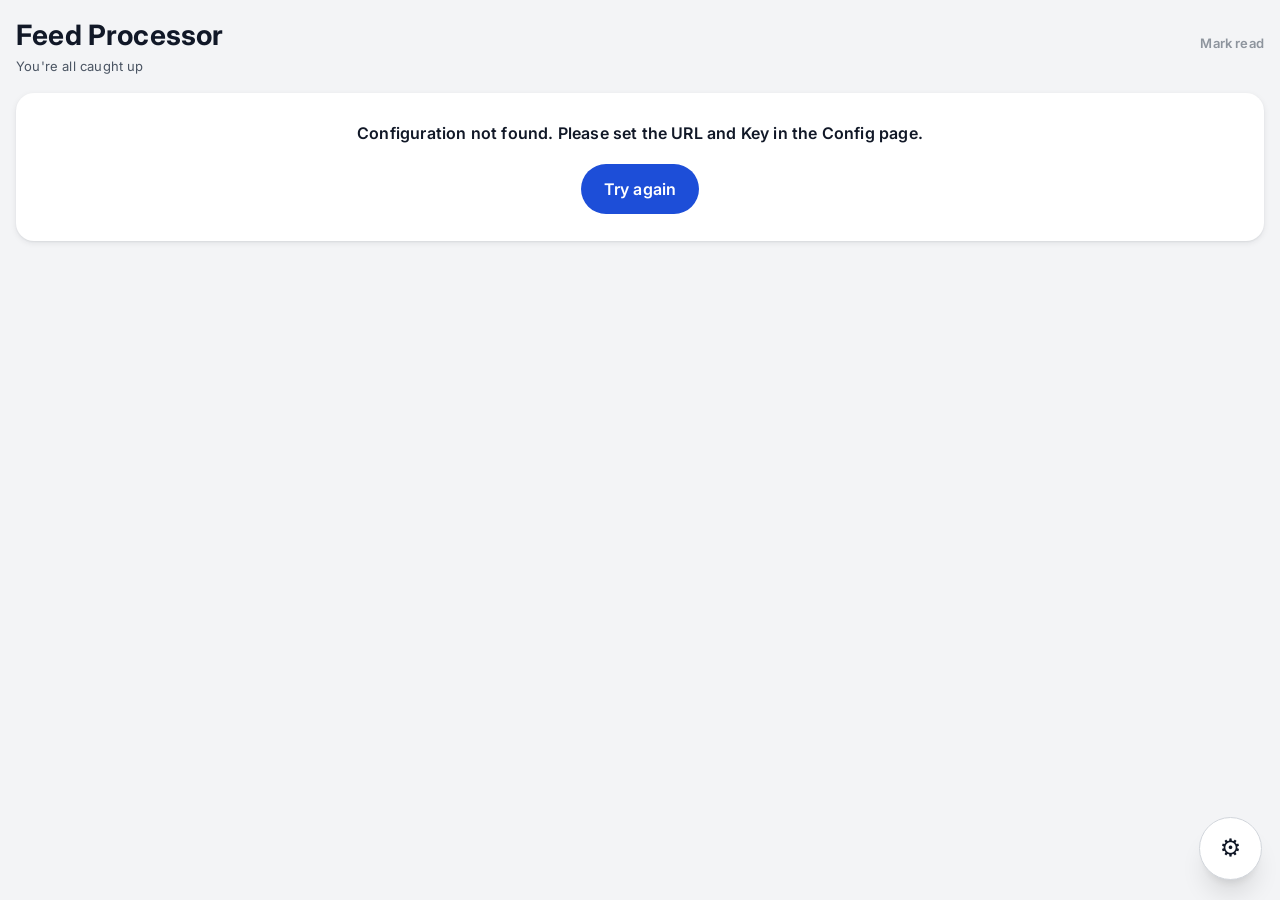
==== commit bf29a3d1: "deploy: atualiza build da pasta pwa via GitHub Actions" ====
--- a/pwa/index.html
+++ b/pwa/index.html
@@ -64,8 +64,8 @@
     />
 
     <title>Feed Processor</title>
-    <script type="module" crossorigin src="/pwa/assets/index-BpnTyqG6.js"></script>
-    <link rel="stylesheet" crossorigin href="/pwa/assets/index-q8z-nFe_.css">
+    <script type="module" crossorigin src="/pwa/assets/index-9gQ3s7T_.js"></script>
+    <link rel="stylesheet" crossorigin href="/pwa/assets/index-CfcPdGnk.css">
   </head>
   <body>
     <div id="root" class="flex min-h-dvh flex-col bg-white pb-[env(safe-area-inset-bottom)] text-center"></div>
--- a/pwa/assets/index-CfcPdGnk.css
+++ b/pwa/assets/index-CfcPdGnk.css
@@ -0,0 +1,2 @@
+/*! tailwindcss v4.2.2 | MIT License | https://tailwindcss.com */
+@layer properties{@supports (((-webkit-hyphens:none)) and (not (margin-trim:inline))) or ((-moz-orient:inline) and (not (color:rgb(from red r g b)))){*,:before,:after,::backdrop{--tw-translate-x:0;--tw-translate-y:0;--tw-translate-z:0;--tw-rotate-x:initial;--tw-rotate-y:initial;--tw-rotate-z:initial;--tw-skew-x:initial;--tw-skew-y:initial;--tw-border-style:solid;--tw-leading:initial;--tw-font-weight:initial;--tw-tracking:initial;--tw-ordinal:initial;--tw-slashed-zero:initial;--tw-numeric-figure:initial;--tw-numeric-spacing:initial;--tw-numeric-fraction:initial;--tw-shadow:0 0 #0000;--tw-shadow-color:initial;--tw-shadow-alpha:100%;--tw-inset-shadow:0 0 #0000;--tw-inset-shadow-color:initial;--tw-inset-shadow-alpha:100%;--tw-ring-color:initial;--tw-ring-shadow:0 0 #0000;--tw-inset-ring-color:initial;--tw-inset-ring-shadow:0 0 #0000;--tw-ring-inset:initial;--tw-ring-offset-width:0px;--tw-ring-offset-color:#fff;--tw-ring-offset-shadow:0 0 #0000;--tw-blur:initial;--tw-brightness:initial;--tw-contrast:initial;--tw-grayscale:initial;--tw-hue-rotate:initial;--tw-invert:initial;--tw-opacity:initial;--tw-saturate:initial;--tw-sepia:initial;--tw-drop-shadow:initial;--tw-drop-shadow-color:initial;--tw-drop-shadow-alpha:100%;--tw-drop-shadow-size:initial;--tw-duration:initial}}}@layer theme{:root,:host{--font-sans:"Inter", system-ui, "Segoe UI", Roboto, sans-serif;--font-mono:ui-monospace, SFMono-Regular, Menlo, Monaco, Consolas, "Liberation Mono", "Courier New", monospace;--color-red-50:oklch(97.1% .013 17.38);--color-red-600:oklch(57.7% .245 27.325);--color-red-700:oklch(50.5% .213 27.518);--color-red-800:oklch(44.4% .177 26.899);--color-amber-600:oklch(66.6% .179 58.318);--color-amber-700:oklch(55.5% .163 48.998);--color-yellow-600:oklch(68.1% .162 75.834);--color-yellow-700:oklch(55.4% .135 66.442);--color-yellow-800:oklch(47.6% .114 61.907);--color-green-100:oklch(96.2% .044 156.743);--color-green-600:oklch(62.7% .194 149.214);--color-green-700:oklch(52.7% .154 150.069);--color-green-800:oklch(44.8% .119 151.328);--color-emerald-50:oklch(97.9% .021 166.113);--color-emerald-700:oklch(50.8% .118 165.612);--color-blue-300:oklch(80.9% .105 251.813);--color-blue-500:oklch(62.3% .214 259.815);--color-blue-600:oklch(54.6% .245 262.881);--color-blue-700:oklch(48.8% .243 264.376);--color-blue-800:oklch(42.4% .199 265.638);--color-blue-900:oklch(37.9% .146 265.522);--color-gray-50:oklch(98.5% .002 247.839);--color-gray-100:oklch(96.7% .003 264.542);--color-gray-200:oklch(92.8% .006 264.531);--color-gray-300:oklch(87.2% .01 258.338);--color-gray-400:oklch(70.7% .022 261.325);--color-gray-500:oklch(55.1% .027 264.364);--color-gray-600:oklch(44.6% .03 256.802);--color-gray-700:oklch(37.3% .034 259.733);--color-gray-800:oklch(27.8% .033 256.848);--color-gray-900:oklch(21% .034 264.665);--color-black:#000;--color-white:#fff;--spacing:.25rem;--container-sm:24rem;--text-xs:.75rem;--text-xs--line-height:calc(1 / .75);--text-sm:.875rem;--text-sm--line-height:calc(1.25 / .875);--text-base:1rem;--text-base--line-height:calc(1.5 / 1);--text-lg:1.125rem;--text-lg--line-height:calc(1.75 / 1.125);--text-xl:1.25rem;--text-xl--line-height:calc(1.75 / 1.25);--text-2xl:1.5rem;--text-2xl--line-height:calc(2 / 1.5);--font-weight-normal:400;--font-weight-medium:500;--font-weight-semibold:600;--font-weight-bold:700;--font-weight-black:900;--tracking-wide:.025em;--leading-tight:1.25;--leading-snug:1.375;--radius-md:.375rem;--radius-lg:.5rem;--radius-xl:.75rem;--radius-2xl:1rem;--radius-3xl:1.5rem;--animate-pulse:pulse 2s cubic-bezier(.4, 0, .6, 1) infinite;--default-transition-duration:.15s;--default-transition-timing-function:cubic-bezier(.4, 0, .2, 1);--default-font-family:var(--font-sans);--default-mono-font-family:var(--font-mono);--color-page:#f3f4f6;--color-surface:#fff;--color-ink:#111827;--color-muted:#4b5563;--color-hairline:#e5e7eb;--color-brand:#1d4ed8;--color-alert:#dc2626;--color-feed-gym:#b45309;--color-feed-investidor10:#0f766e;--color-feed-btg:#1d4ed8;--color-feed-moneytimes:#15803d;--color-feed-all-media:#0369a1;--color-feed-web-monitor:#4338ca;--color-feed-bazin:#7c3aed;--color-feed-clipboard:#0f766e;--color-gym-bg:#f3f4f6;--color-gym-surface:#fff;--color-gym-text:#111827;--color-gym-text-secondary:#4b5563;--color-gym-border:#d1d5db;--color-gym-track:#e5e7eb;--color-sheet-a:#7c2d12;--color-sheet-b:#c2410c;--color-gym-accent:#b45309;--color-gym-success:#15803d;--color-gym-danger:#b91c1c;--color-gym-link:#1d4ed8;--color-gym-note-bg:#fef3c7;--color-gym-note-text:#78350f;--radius-row:18px;--radius-tile:12px;--radius-gym-card:16px;--radius-news-card:16px;--text-page-title:28px;--text-featured-title:22px;--text-row-title:16px;--text-row-subtitle:13px;--text-badge:12px;--text-section-label:13px;--text-tab-label:11px;--spacing-gutter:16px;--spacing-row-gap:8px;--spacing-section-gap:14px}}@layer base{*,:after,:before,::backdrop{box-sizing:border-box;border:0 solid;margin:0;padding:0}::file-selector-button{box-sizing:border-box;border:0 solid;margin:0;padding:0}html,:host{-webkit-text-size-adjust:100%;tab-size:4;line-height:1.5;font-family:var(--default-font-family,ui-sans-serif, system-ui, sans-serif, "Apple Color Emoji", "Segoe UI Emoji", "Segoe UI Symbol", "Noto Color Emoji");font-feature-settings:var(--default-font-feature-settings,normal);font-variation-settings:var(--default-font-variation-settings,normal);-webkit-tap-highlight-color:transparent}hr{height:0;color:inherit;border-top-width:1px}abbr:where([title]){-webkit-text-decoration:underline dotted;text-decoration:underline dotted}h1,h2,h3,h4,h5,h6{font-size:inherit;font-weight:inherit}a{color:inherit;-webkit-text-decoration:inherit;-webkit-text-decoration:inherit;-webkit-text-decoration:inherit;-webkit-text-decoration:inherit;text-decoration:inherit}b,strong{font-weight:bolder}code,kbd,samp,pre{font-family:var(--default-mono-font-family,ui-monospace, SFMono-Regular, Menlo, Monaco, Consolas, "Liberation Mono", "Courier New", monospace);font-feature-settings:var(--default-mono-font-feature-settings,normal);font-variation-settings:var(--default-mono-font-variation-settings,normal);font-size:1em}small{font-size:80%}sub,sup{vertical-align:baseline;font-size:75%;line-height:0;position:relative}sub{bottom:-.25em}sup{top:-.5em}table{text-indent:0;border-color:inherit;border-collapse:collapse}:-moz-focusring{outline:auto}progress{vertical-align:baseline}summary{display:list-item}ol,ul,menu{list-style:none}img,svg,video,canvas,audio,iframe,embed,object{vertical-align:middle;display:block}img,video{max-width:100%;height:auto}button,input,select,optgroup,textarea{font:inherit;font-feature-settings:inherit;font-variation-settings:inherit;letter-spacing:inherit;color:inherit;opacity:1;background-color:#0000;border-radius:0}::file-selector-button{font:inherit;font-feature-settings:inherit;font-variation-settings:inherit;letter-spacing:inherit;color:inherit;opacity:1;background-color:#0000;border-radius:0}:where(select:is([multiple],[size])) optgroup{font-weight:bolder}:where(select:is([multiple],[size])) optgroup option{padding-inline-start:20px}::file-selector-button{margin-inline-end:4px}::placeholder{opacity:1}@supports (not ((-webkit-appearance:-apple-pay-button))) or (contain-intrinsic-size:1px){::placeholder{color:currentColor}@supports (color:color-mix(in lab, red, red)){::placeholder{color:color-mix(in oklab, currentcolor 50%, transparent)}}}textarea{resize:vertical}::-webkit-search-decoration{-webkit-appearance:none}::-webkit-date-and-time-value{min-height:1lh;text-align:inherit}::-webkit-datetime-edit{display:inline-flex}::-webkit-datetime-edit-fields-wrapper{padding:0}::-webkit-datetime-edit{padding-block:0}::-webkit-datetime-edit-year-field{padding-block:0}::-webkit-datetime-edit-month-field{padding-block:0}::-webkit-datetime-edit-day-field{padding-block:0}::-webkit-datetime-edit-hour-field{padding-block:0}::-webkit-datetime-edit-minute-field{padding-block:0}::-webkit-datetime-edit-second-field{padding-block:0}::-webkit-datetime-edit-millisecond-field{padding-block:0}::-webkit-datetime-edit-meridiem-field{padding-block:0}::-webkit-calendar-picker-indicator{line-height:1}:-moz-ui-invalid{box-shadow:none}button,input:where([type=button],[type=reset],[type=submit]){appearance:button}::file-selector-button{appearance:button}::-webkit-inner-spin-button{height:auto}::-webkit-outer-spin-button{height:auto}[hidden]:where(:not([hidden=until-found])){display:none!important}:root{--bg:#f3f4f6;--surface:#fff;--text:#111827;--text-secondary:#4b5563;--border:#d1d5db;--track:#e5e7eb;--sheet-a:#7c2d12;--sheet-b:#c2410c;--gym-accent:#b45309;--success:#15803d;--danger:#b91c1c;--link:#1d4ed8;--note-bg:#fef3c7;--note-text:#78350f;--unread-dot:#1d4ed8;--read-card:#e9ebee;--src-investidor10:#0f766e;--src-btg:#1d4ed8;--src-other:#4b5563;--ticker-unread-bg:#e0e7ff;--ticker-unread-text:#3730a3;--ticker-read-bg:#d9dce1;--ticker-read-text:#4b5563;--selected-row:#eef2ff;letter-spacing:.18px;color:#6b6375;--lightningcss-light:initial;--lightningcss-dark: ;color-scheme:light;font-synthesis:none;text-rendering:optimizelegibility;-webkit-font-smoothing:antialiased;-moz-osx-font-smoothing:grayscale;background-color:#fff;font-size:18px;line-height:145%}@media (width<=1024px){:root{font-size:16px}}html,body{overscroll-behavior:none}:where(button:not(:disabled),[role=button]:not([aria-disabled=true])){cursor:pointer}}@layer components{.pressable{-webkit-tap-highlight-color:transparent;-webkit-user-select:none;user-select:none;transition:transform .12s}.pressable:active{transform:scale(.98)}}@layer utilities{.pointer-events-auto{pointer-events:auto}.pointer-events-none{pointer-events:none}.collapse{visibility:collapse}.visible{visibility:visible}.sr-only{clip-path:inset(50%);white-space:nowrap;border-width:0;width:1px;height:1px;margin:-1px;padding:0;position:absolute;overflow:hidden}.absolute{position:absolute}.fixed{position:fixed}.relative{position:relative}.sticky{position:sticky}.inset-0{inset:calc(var(--spacing) * 0)}.inset-x-4{inset-inline:calc(var(--spacing) * 4)}.start{inset-inline-start:var(--spacing)}.end{inset-inline-end:var(--spacing)}.-top-1\.5{top:calc(var(--spacing) * -1.5)}.top-0{top:calc(var(--spacing) * 0)}.top-1\/2{top:50%}.-right-2{right:calc(var(--spacing) * -2)}.right-4{right:calc(var(--spacing) * 4)}.bottom-\[calc\(env\(safe-area-inset-bottom\)\+16px\)\]{bottom:calc(env(safe-area-inset-bottom) + 16px)}.bottom-\[calc\(env\(safe-area-inset-bottom\)\+20px\)\]{bottom:calc(env(safe-area-inset-bottom) + 20px)}.left-1\/2{left:50%}.z-10{z-index:10}.z-20{z-index:20}.z-50{z-index:50}.z-\[60\]{z-index:60}.z-\[70\]{z-index:70}.container{width:100%}@media (width>=40rem){.container{max-width:40rem}}@media (width>=48rem){.container{max-width:48rem}}@media (width>=64rem){.container{max-width:64rem}}@media (width>=80rem){.container{max-width:80rem}}@media (width>=96rem){.container{max-width:96rem}}.-mx-4{margin-inline:calc(var(--spacing) * -4)}.mx-4{margin-inline:calc(var(--spacing) * 4)}.mt-0\.5{margin-top:calc(var(--spacing) * .5)}.mt-1{margin-top:calc(var(--spacing) * 1)}.mt-1\.5{margin-top:calc(var(--spacing) * 1.5)}.mt-2{margin-top:calc(var(--spacing) * 2)}.mt-3{margin-top:calc(var(--spacing) * 3)}.mt-4{margin-top:calc(var(--spacing) * 4)}.mt-5{margin-top:calc(var(--spacing) * 5)}.mt-6{margin-top:calc(var(--spacing) * 6)}.mt-8{margin-top:calc(var(--spacing) * 8)}.-mr-2{margin-right:calc(var(--spacing) * -2)}.mr-4{margin-right:calc(var(--spacing) * 4)}.mr-8{margin-right:calc(var(--spacing) * 8)}.-mb-\[env\(safe-area-inset-bottom\)\]{margin-bottom:calc(env(safe-area-inset-bottom) * -1)}.mb-2{margin-bottom:calc(var(--spacing) * 2)}.mb-4{margin-bottom:calc(var(--spacing) * 4)}.mb-10{margin-bottom:calc(var(--spacing) * 10)}.-ml-2{margin-left:calc(var(--spacing) * -2)}.ml-4{margin-left:calc(var(--spacing) * 4)}.ml-auto{margin-left:auto}.box-border{box-sizing:border-box}.block{display:block}.flex{display:flex}.grid{display:grid}.hidden{display:none}.inline-block{display:inline-block}.inline-flex{display:inline-flex}.table{display:table}.size-2{width:calc(var(--spacing) * 2);height:calc(var(--spacing) * 2)}.size-2\.5{width:calc(var(--spacing) * 2.5);height:calc(var(--spacing) * 2.5)}.size-4{width:calc(var(--spacing) * 4);height:calc(var(--spacing) * 4)}.size-5{width:calc(var(--spacing) * 5);height:calc(var(--spacing) * 5)}.size-6{width:calc(var(--spacing) * 6);height:calc(var(--spacing) * 6)}.size-7{width:calc(var(--spacing) * 7);height:calc(var(--spacing) * 7)}.size-10{width:calc(var(--spacing) * 10);height:calc(var(--spacing) * 10)}.size-11{width:calc(var(--spacing) * 11);height:calc(var(--spacing) * 11)}.size-12{width:calc(var(--spacing) * 12);height:calc(var(--spacing) * 12)}.size-14{width:calc(var(--spacing) * 14);height:calc(var(--spacing) * 14)}.size-\[22px\]{width:22px;height:22px}.size-\[26px\]{width:26px;height:26px}.h-1\.5{height:calc(var(--spacing) * 1.5)}.h-2{height:calc(var(--spacing) * 2)}.h-3{height:calc(var(--spacing) * 3)}.h-4{height:calc(var(--spacing) * 4)}.h-5{height:calc(var(--spacing) * 5)}.h-6{height:calc(var(--spacing) * 6)}.h-8{height:calc(var(--spacing) * 8)}.h-10{height:calc(var(--spacing) * 10)}.h-11{height:calc(var(--spacing) * 11)}.h-12{height:calc(var(--spacing) * 12)}.h-16{height:calc(var(--spacing) * 16)}.h-24{height:calc(var(--spacing) * 24)}.h-28{height:calc(var(--spacing) * 28)}.h-32{height:calc(var(--spacing) * 32)}.h-52{height:calc(var(--spacing) * 52)}.h-56{height:calc(var(--spacing) * 56)}.h-72{height:calc(var(--spacing) * 72)}.h-\[15px\]{height:15px}.h-\[18px\]{height:18px}.h-\[49px\]{height:49px}.h-\[72px\]{height:72px}.h-\[88px\]{height:88px}.h-\[96px\]{height:96px}.h-\[132px\]{height:132px}.h-\[148px\]{height:148px}.h-dvh{height:100dvh}.h-full{height:100%}.max-h-\[90dvh\]{max-height:90dvh}.min-h-0{min-height:calc(var(--spacing) * 0)}.min-h-4{min-height:calc(var(--spacing) * 4)}.min-h-6{min-height:calc(var(--spacing) * 6)}.min-h-9{min-height:calc(var(--spacing) * 9)}.min-h-11{min-height:calc(var(--spacing) * 11)}.min-h-12{min-height:calc(var(--spacing) * 12)}.min-h-13{min-height:calc(var(--spacing) * 13)}.min-h-14{min-height:calc(var(--spacing) * 14)}.min-h-16{min-height:calc(var(--spacing) * 16)}.min-h-24{min-height:calc(var(--spacing) * 24)}.min-h-32{min-height:calc(var(--spacing) * 32)}.min-h-\[52px\]{min-height:52px}.min-h-\[240px\]{min-height:240px}.min-h-\[280px\]{min-height:280px}.min-h-dvh{min-height:100dvh}.w-1\/2{width:50%}.w-2\/3{width:66.6667%}.w-4{width:calc(var(--spacing) * 4)}.w-5{width:calc(var(--spacing) * 5)}.w-6{width:calc(var(--spacing) * 6)}.w-7{width:calc(var(--spacing) * 7)}.w-8{width:calc(var(--spacing) * 8)}.w-10{width:calc(var(--spacing) * 10)}.w-20{width:calc(var(--spacing) * 20)}.w-28{width:calc(var(--spacing) * 28)}.w-40{width:calc(var(--spacing) * 40)}.w-\[16\%\]{width:16%}.w-\[18\%\]{width:18%}.w-\[20\%\]{width:20%}.w-\[22\%\]{width:22%}.w-\[24\%\]{width:24%}.w-full{width:100%}.max-w-full{max-width:100%}.max-w-sm{max-width:var(--container-sm)}.min-w-0{min-width:calc(var(--spacing) * 0)}.min-w-10{min-width:calc(var(--spacing) * 10)}.min-w-11{min-width:calc(var(--spacing) * 11)}.min-w-\[18px\]{min-width:18px}.min-w-\[78px\]{min-width:78px}.min-w-\[84px\]{min-width:84px}.min-w-full{min-width:100%}.flex-1{flex:1}.shrink-0{flex-shrink:0}.table-fixed{table-layout:fixed}.border-collapse{border-collapse:collapse}.-translate-x-1\/2{--tw-translate-x:calc(calc(1 / 2 * 100%) * -1);translate:var(--tw-translate-x) var(--tw-translate-y)}.-translate-y-1\/2{--tw-translate-y:calc(calc(1 / 2 * 100%) * -1);translate:var(--tw-translate-x) var(--tw-translate-y)}.translate-y-full{--tw-translate-y:100%;translate:var(--tw-translate-x) var(--tw-translate-y)}.scale-\[1\.02\]{scale:1.02}.-rotate-90{rotate:-90deg}.transform{transform:var(--tw-rotate-x,) var(--tw-rotate-y,) var(--tw-rotate-z,) var(--tw-skew-x,) var(--tw-skew-y,)}.animate-pulse{animation:var(--animate-pulse)}.cursor-pointer{cursor:pointer}.touch-none{touch-action:none}.resize-none{resize:none}.grid-cols-2{grid-template-columns:repeat(2,minmax(0,1fr))}.grid-cols-3{grid-template-columns:repeat(3,minmax(0,1fr))}.grid-cols-7{grid-template-columns:repeat(7,minmax(0,1fr))}.grid-rows-2{grid-template-rows:repeat(2,minmax(0,1fr))}.flex-col{flex-direction:column}.flex-wrap{flex-wrap:wrap}.items-baseline{align-items:baseline}.items-center{align-items:center}.items-end{align-items:flex-end}.items-start{align-items:flex-start}.items-stretch{align-items:stretch}.justify-between{justify-content:space-between}.justify-center{justify-content:center}.justify-end{justify-content:flex-end}.justify-start{justify-content:flex-start}.gap-0\.5{gap:calc(var(--spacing) * .5)}.gap-1{gap:calc(var(--spacing) * 1)}.gap-1\.5{gap:calc(var(--spacing) * 1.5)}.gap-2{gap:calc(var(--spacing) * 2)}.gap-3{gap:calc(var(--spacing) * 3)}.gap-4{gap:calc(var(--spacing) * 4)}.gap-6{gap:calc(var(--spacing) * 6)}.gap-row-gap{gap:var(--spacing-row-gap)}.gap-section-gap{gap:var(--spacing-section-gap)}.gap-x-2{column-gap:calc(var(--spacing) * 2)}:where(.divide-gray-200>:not(:last-child)){border-color:var(--color-gray-200)}.self-end{align-self:flex-end}.self-start{align-self:flex-start}.truncate{text-overflow:ellipsis;white-space:nowrap;overflow:hidden}.overflow-auto{overflow:auto}.overflow-hidden{overflow:hidden}.overflow-x-auto{overflow-x:auto}.overflow-y-auto{overflow-y:auto}.overscroll-contain{overscroll-behavior:contain}.rounded{border-radius:.25rem}.rounded-2xl{border-radius:var(--radius-2xl)}.rounded-\[10px\]{border-radius:10px}.rounded-\[14px\]{border-radius:14px}.rounded-full{border-radius:2147483647px}.rounded-gym-card{border-radius:var(--radius-gym-card)}.rounded-lg{border-radius:var(--radius-lg)}.rounded-news-card{border-radius:var(--radius-news-card)}.rounded-row{border-radius:var(--radius-row)}.rounded-tile{border-radius:var(--radius-tile)}.rounded-xl{border-radius:var(--radius-xl)}.rounded-t-3xl{border-top-left-radius:var(--radius-3xl);border-top-right-radius:var(--radius-3xl)}.rounded-t-md{border-top-left-radius:var(--radius-md);border-top-right-radius:var(--radius-md)}.border{border-style:var(--tw-border-style);border-width:1px}.border-2{border-style:var(--tw-border-style);border-width:2px}.border-t{border-top-style:var(--tw-border-style);border-top-width:1px}.border-r{border-right-style:var(--tw-border-style);border-right-width:1px}.border-b{border-bottom-style:var(--tw-border-style);border-bottom-width:1px}.border-dashed{--tw-border-style:dashed;border-style:dashed}.border-\[\#9CA3AF\]{border-color:#9ca3af}.border-\[var\(--border\)\]{border-color:var(--border)}.border-\[var\(--danger\)\]{border-color:var(--danger)}.border-\[var\(--link\)\]{border-color:var(--link)}.border-\[var\(--unread-dot\)\]{border-color:var(--unread-dot)}.border-gray-200{border-color:var(--color-gray-200)}.border-gray-300{border-color:var(--color-gray-300)}.border-gray-400{border-color:var(--color-gray-400)}.border-gym-border{border-color:var(--color-gym-border)}.border-gym-danger{border-color:var(--color-gym-danger)}.border-gym-success{border-color:var(--color-gym-success)}.border-gym-text{border-color:var(--color-gym-text)}.border-hairline{border-color:var(--color-hairline)}.border-sheet-b{border-color:var(--color-sheet-b)}.border-transparent{border-color:#0000}.bg-\[rgba\(255\,255\,255\,0\.96\)\]{background-color:#fffffff5}.bg-\[var\(--bg\)\]{background-color:var(--bg)}.bg-\[var\(--danger\)\],.bg-\[var\(--danger\)\]\/10{background-color:var(--danger)}@supports (color:color-mix(in lab, red, red)){.bg-\[var\(--danger\)\]\/10{background-color:color-mix(in oklab, var(--danger) 10%, transparent)}}.bg-\[var\(--link\)\]{background-color:var(--link)}.bg-\[var\(--read-card\)\]{background-color:var(--read-card)}.bg-\[var\(--selected-row\)\]{background-color:var(--selected-row)}.bg-\[var\(--surface\)\]{background-color:var(--surface)}.bg-\[var\(--text\)\]{background-color:var(--text)}.bg-\[var\(--ticker-read-bg\)\]{background-color:var(--ticker-read-bg)}.bg-\[var\(--ticker-unread-bg\)\]{background-color:var(--ticker-unread-bg)}.bg-\[var\(--track\)\]{background-color:var(--track)}.bg-\[var\(--unread-dot\)\]{background-color:var(--unread-dot)}.bg-alert{background-color:var(--color-alert)}.bg-amber-600{background-color:var(--color-amber-600)}.bg-black\/45{background-color:#00000073}@supports (color:color-mix(in lab, red, red)){.bg-black\/45{background-color:color-mix(in oklab, var(--color-black) 45%, transparent)}}.bg-blue-500{background-color:var(--color-blue-500)}.bg-blue-600{background-color:var(--color-blue-600)}.bg-blue-700{background-color:var(--color-blue-700)}.bg-brand{background-color:var(--color-brand)}.bg-emerald-50{background-color:var(--color-emerald-50)}.bg-feed-all-media{background-color:var(--color-feed-all-media)}.bg-feed-bazin{background-color:var(--color-feed-bazin)}.bg-feed-btg{background-color:var(--color-feed-btg)}.bg-feed-clipboard{background-color:var(--color-feed-clipboard)}.bg-feed-gym{background-color:var(--color-feed-gym)}.bg-feed-investidor10{background-color:var(--color-feed-investidor10)}.bg-feed-moneytimes{background-color:var(--color-feed-moneytimes)}.bg-feed-web-monitor{background-color:var(--color-feed-web-monitor)}.bg-gray-50{background-color:var(--color-gray-50)}.bg-gray-100{background-color:var(--color-gray-100)}.bg-gray-200{background-color:var(--color-gray-200)}.bg-green-100{background-color:var(--color-green-100)}.bg-green-600{background-color:var(--color-green-600)}.bg-gym-accent{background-color:var(--color-gym-accent)}.bg-gym-bg{background-color:var(--color-gym-bg)}.bg-gym-border{background-color:var(--color-gym-border)}.bg-gym-danger{background-color:var(--color-gym-danger)}.bg-gym-note-bg{background-color:var(--color-gym-note-bg)}.bg-gym-success{background-color:var(--color-gym-success)}.bg-gym-surface{background-color:var(--color-gym-surface)}.bg-gym-text{background-color:var(--color-gym-text)}.bg-gym-track{background-color:var(--color-gym-track)}.bg-page{background-color:var(--color-page)}.bg-red-50{background-color:var(--color-red-50)}.bg-red-600{background-color:var(--color-red-600)}.bg-sheet-a{background-color:var(--color-sheet-a)}.bg-sheet-b{background-color:var(--color-sheet-b)}.bg-surface{background-color:var(--color-surface)}.bg-transparent{background-color:#0000}.bg-white{background-color:var(--color-white)}.bg-white\/20{background-color:#fff3}@supports (color:color-mix(in lab, red, red)){.bg-white\/20{background-color:color-mix(in oklab, var(--color-white) 20%, transparent)}}.bg-yellow-600{background-color:var(--color-yellow-600)}.p-0{padding:calc(var(--spacing) * 0)}.p-1{padding:calc(var(--spacing) * 1)}.p-2{padding:calc(var(--spacing) * 2)}.p-3{padding:calc(var(--spacing) * 3)}.p-4{padding:calc(var(--spacing) * 4)}.p-5{padding:calc(var(--spacing) * 5)}.p-6{padding:calc(var(--spacing) * 6)}.px-1{padding-inline:calc(var(--spacing) * 1)}.px-1\.5{padding-inline:calc(var(--spacing) * 1.5)}.px-2{padding-inline:calc(var(--spacing) * 2)}.px-2\.5{padding-inline:calc(var(--spacing) * 2.5)}.px-3{padding-inline:calc(var(--spacing) * 3)}.px-3\.5{padding-inline:calc(var(--spacing) * 3.5)}.px-4{padding-inline:calc(var(--spacing) * 4)}.px-5{padding-inline:calc(var(--spacing) * 5)}.px-6{padding-inline:calc(var(--spacing) * 6)}.px-gutter{padding-inline:var(--spacing-gutter)}.py-0\.5{padding-block:calc(var(--spacing) * .5)}.py-1{padding-block:calc(var(--spacing) * 1)}.py-1\.5{padding-block:calc(var(--spacing) * 1.5)}.py-2{padding-block:calc(var(--spacing) * 2)}.py-3{padding-block:calc(var(--spacing) * 3)}.py-4{padding-block:calc(var(--spacing) * 4)}.py-6{padding-block:calc(var(--spacing) * 6)}.py-10{padding-block:calc(var(--spacing) * 10)}.py-\[2px\]{padding-block:2px}.pt-0\.5{padding-top:calc(var(--spacing) * .5)}.pt-1{padding-top:calc(var(--spacing) * 1)}.pt-2{padding-top:calc(var(--spacing) * 2)}.pt-3{padding-top:calc(var(--spacing) * 3)}.pt-4{padding-top:calc(var(--spacing) * 4)}.pt-\[calc\(env\(safe-area-inset-top\)\+0\.75rem\)\]{padding-top:calc(env(safe-area-inset-top) + .75rem)}.pt-\[calc\(env\(safe-area-inset-top\)\+12px\)\]{padding-top:calc(env(safe-area-inset-top) + 12px)}.pt-\[calc\(env\(safe-area-inset-top\)_\+_1rem\)\]{padding-top:calc(env(safe-area-inset-top) + 1rem)}.pt-\[max\(0\.75rem\,env\(safe-area-inset-top\)\)\]{padding-top:max(.75rem, env(safe-area-inset-top))}.pr-4{padding-right:calc(var(--spacing) * 4)}.pb-1{padding-bottom:calc(var(--spacing) * 1)}.pb-2{padding-bottom:calc(var(--spacing) * 2)}.pb-3{padding-bottom:calc(var(--spacing) * 3)}.pb-4{padding-bottom:calc(var(--spacing) * 4)}.pb-6{padding-bottom:calc(var(--spacing) * 6)}.pb-\[calc\(env\(safe-area-inset-bottom\)\+12px\)\]{padding-bottom:calc(env(safe-area-inset-bottom) + 12px)}.pb-\[calc\(env\(safe-area-inset-bottom\)\+24px\)\]{padding-bottom:calc(env(safe-area-inset-bottom) + 24px)}.pb-\[calc\(env\(safe-area-inset-bottom\)\+96px\)\]{padding-bottom:calc(env(safe-area-inset-bottom) + 96px)}.pb-\[env\(safe-area-inset-bottom\)\]{padding-bottom:env(safe-area-inset-bottom)}.pl-4{padding-left:calc(var(--spacing) * 4)}.text-center{text-align:center}.text-left{text-align:left}.text-right{text-align:right}.align-top{vertical-align:top}.font-\[\'Roboto\'\,Arial\,sans-serif\]{font-family:Roboto,Arial,sans-serif}.font-mono{font-family:var(--font-mono)}.font-sans{font-family:var(--font-sans)}.text-2xl{font-size:var(--text-2xl);line-height:var(--tw-leading,var(--text-2xl--line-height))}.text-base{font-size:var(--text-base);line-height:var(--tw-leading,var(--text-base--line-height))}.text-lg{font-size:var(--text-lg);line-height:var(--tw-leading,var(--text-lg--line-height))}.text-sm{font-size:var(--text-sm);line-height:var(--tw-leading,var(--text-sm--line-height))}.text-xl{font-size:var(--text-xl);line-height:var(--tw-leading,var(--text-xl--line-height))}.text-xs{font-size:var(--text-xs);line-height:var(--tw-leading,var(--text-xs--line-height))}.text-\[9px\]{font-size:9px}.text-\[10px\]{font-size:10px}.text-\[11px\]{font-size:11px}.text-\[12px\]{font-size:12px}.text-\[13px\]{font-size:13px}.text-\[14px\]{font-size:14px}.text-\[15px\]{font-size:15px}.text-\[16px\]{font-size:16px}.text-\[17px\]{font-size:17px}.text-\[18px\]{font-size:18px}.text-\[20px\]{font-size:20px}.text-\[24px\]{font-size:24px}.text-\[28px\]{font-size:28px}.text-\[32px\]{font-size:32px}.text-badge{font-size:var(--text-badge)}.text-featured-title{font-size:var(--text-featured-title)}.text-page-title{font-size:var(--text-page-title)}.text-row-subtitle{font-size:var(--text-row-subtitle)}.text-row-title{font-size:var(--text-row-title)}.text-section-label{font-size:var(--text-section-label)}.text-tab-label{font-size:var(--text-tab-label)}.leading-3{--tw-leading:calc(var(--spacing) * 3);line-height:calc(var(--spacing) * 3)}.leading-4{--tw-leading:calc(var(--spacing) * 4);line-height:calc(var(--spacing) * 4)}.leading-5{--tw-leading:calc(var(--spacing) * 5);line-height:calc(var(--spacing) * 5)}.leading-6{--tw-leading:calc(var(--spacing) * 6);line-height:calc(var(--spacing) * 6)}.leading-7{--tw-leading:calc(var(--spacing) * 7);line-height:calc(var(--spacing) * 7)}.leading-\[22px\]{--tw-leading:22px;line-height:22px}.leading-\[34px\]{--tw-leading:34px;line-height:34px}.leading-\[44px\]{--tw-leading:44px;line-height:44px}.leading-none{--tw-leading:1;line-height:1}.leading-snug{--tw-leading:var(--leading-snug);line-height:var(--leading-snug)}.leading-tight{--tw-leading:var(--leading-tight);line-height:var(--leading-tight)}.font-black{--tw-font-weight:var(--font-weight-black);font-weight:var(--font-weight-black)}.font-bold{--tw-font-weight:var(--font-weight-bold);font-weight:var(--font-weight-bold)}.font-medium{--tw-font-weight:var(--font-weight-medium);font-weight:var(--font-weight-medium)}.font-normal{--tw-font-weight:var(--font-weight-normal);font-weight:var(--font-weight-normal)}.font-semibold{--tw-font-weight:var(--font-weight-semibold);font-weight:var(--font-weight-semibold)}.tracking-\[-0\.5px\]{--tw-tracking:-.5px;letter-spacing:-.5px}.tracking-\[0\.04em\]{--tw-tracking:.04em;letter-spacing:.04em}.tracking-wide{--tw-tracking:var(--tracking-wide);letter-spacing:var(--tracking-wide)}.break-words{overflow-wrap:break-word}.break-all{word-break:break-all}.whitespace-normal{white-space:normal}.whitespace-nowrap{white-space:nowrap}.whitespace-pre-line{white-space:pre-line}.text-\[\#00e65b\]{color:#00e65b}.text-\[\#6B7280\]{color:#6b7280}.text-\[var\(--danger\)\]{color:var(--danger)}.text-\[var\(--link\)\]{color:var(--link)}.text-\[var\(--src-btg\)\]{color:var(--src-btg)}.text-\[var\(--src-investidor10\)\]{color:var(--src-investidor10)}.text-\[var\(--src-other\)\]{color:var(--src-other)}.text-\[var\(--text\)\]{color:var(--text)}.text-\[var\(--text-secondary\)\]{color:var(--text-secondary)}.text-\[var\(--ticker-read-text\)\]{color:var(--ticker-read-text)}.text-\[var\(--ticker-unread-bg\)\]{color:var(--ticker-unread-bg)}.text-\[var\(--ticker-unread-text\)\]{color:var(--ticker-unread-text)}.text-\[var\(--unread-dot\)\]{color:var(--unread-dot)}.text-amber-700{color:var(--color-amber-700)}.text-black{color:var(--color-black)}.text-blue-600{color:var(--color-blue-600)}.text-blue-900{color:var(--color-blue-900)}.text-brand{color:var(--color-brand)}.text-emerald-700{color:var(--color-emerald-700)}.text-gray-500{color:var(--color-gray-500)}.text-gray-600{color:var(--color-gray-600)}.text-gray-700{color:var(--color-gray-700)}.text-gray-800{color:var(--color-gray-800)}.text-gray-900{color:var(--color-gray-900)}.text-green-600{color:var(--color-green-600)}.text-green-800{color:var(--color-green-800)}.text-gym-danger{color:var(--color-gym-danger)}.text-gym-link{color:var(--color-gym-link)}.text-gym-note-bg{color:var(--color-gym-note-bg)}.text-gym-note-text{color:var(--color-gym-note-text)}.text-gym-success{color:var(--color-gym-success)}.text-gym-text{color:var(--color-gym-text)}.text-gym-text-secondary{color:var(--color-gym-text-secondary)}.text-ink{color:var(--color-ink)}.text-muted{color:var(--color-muted)}.text-red-600{color:var(--color-red-600)}.text-red-700{color:var(--color-red-700)}.text-white{color:var(--color-white)}.text-white\/80{color:#fffc}@supports (color:color-mix(in lab, red, red)){.text-white\/80{color:color-mix(in oklab, var(--color-white) 80%, transparent)}}.text-yellow-600{color:var(--color-yellow-600)}.lowercase{text-transform:lowercase}.uppercase{text-transform:uppercase}.italic{font-style:italic}.tabular-nums{--tw-numeric-spacing:tabular-nums;font-variant-numeric:var(--tw-ordinal,) var(--tw-slashed-zero,) var(--tw-numeric-figure,) var(--tw-numeric-spacing,) var(--tw-numeric-fraction,)}.line-through{text-decoration-line:line-through}.underline{text-decoration-line:underline}.accent-\[var\(--link\)\]{accent-color:var(--link)}.shadow-2xl{--tw-shadow:0 25px 50px -12px var(--tw-shadow-color,#00000040);box-shadow:var(--tw-inset-shadow), var(--tw-inset-ring-shadow), var(--tw-ring-offset-shadow), var(--tw-ring-shadow), var(--tw-shadow)}.shadow-gym-card{--tw-shadow:0 1px 2px var(--tw-shadow-color,#1118270f);box-shadow:var(--tw-inset-shadow), var(--tw-inset-ring-shadow), var(--tw-ring-offset-shadow), var(--tw-ring-shadow), var(--tw-shadow)}.shadow-news-card{--tw-shadow:0 1px 2px var(--tw-shadow-color,#11182714);box-shadow:var(--tw-inset-shadow), var(--tw-inset-ring-shadow), var(--tw-ring-offset-shadow), var(--tw-ring-shadow), var(--tw-shadow)}.shadow-row{--tw-shadow:0 1px 2px var(--tw-shadow-color,#1118270f), 0 2px 6px var(--tw-shadow-color,#11182714);box-shadow:var(--tw-inset-shadow), var(--tw-inset-ring-shadow), var(--tw-ring-offset-shadow), var(--tw-ring-shadow), var(--tw-shadow)}.shadow-xl{--tw-shadow:0 20px 25px -5px var(--tw-shadow-color,#0000001a), 0 8px 10px -6px var(--tw-shadow-color,#0000001a);box-shadow:var(--tw-inset-shadow), var(--tw-inset-ring-shadow), var(--tw-ring-offset-shadow), var(--tw-ring-shadow), var(--tw-shadow)}.filter{filter:var(--tw-blur,) var(--tw-brightness,) var(--tw-contrast,) var(--tw-grayscale,) var(--tw-hue-rotate,) var(--tw-invert,) var(--tw-saturate,) var(--tw-sepia,) var(--tw-drop-shadow,)}.transition{transition-property:color,background-color,border-color,outline-color,text-decoration-color,fill,stroke,--tw-gradient-from,--tw-gradient-via,--tw-gradient-to,opacity,box-shadow,transform,translate,scale,rotate,filter,-webkit-backdrop-filter,backdrop-filter,display,content-visibility,overlay,pointer-events;transition-timing-function:var(--tw-ease,var(--default-transition-timing-function));transition-duration:var(--tw-duration,var(--default-transition-duration))}.transition-\[width\]{transition-property:width;transition-timing-function:var(--tw-ease,var(--default-transition-timing-function));transition-duration:var(--tw-duration,var(--default-transition-duration))}.transition-colors{transition-property:color,background-color,border-color,outline-color,text-decoration-color,fill,stroke,--tw-gradient-from,--tw-gradient-via,--tw-gradient-to;transition-timing-function:var(--tw-ease,var(--default-transition-timing-function));transition-duration:var(--tw-duration,var(--default-transition-duration))}.transition-transform{transition-property:transform,translate,scale,rotate;transition-timing-function:var(--tw-ease,var(--default-transition-timing-function));transition-duration:var(--tw-duration,var(--default-transition-duration))}.duration-100{--tw-duration:.1s;transition-duration:.1s}.duration-200{--tw-duration:.2s;transition-duration:.2s}.duration-300{--tw-duration:.3s;transition-duration:.3s}.outline-none{--tw-outline-style:none;outline-style:none}.\[scrollbar-width\:none\]{scrollbar-width:none}.backdrop\:bg-black\/50::backdrop{background-color:#00000080}@supports (color:color-mix(in lab, red, red)){.backdrop\:bg-black\/50::backdrop{background-color:color-mix(in oklab, var(--color-black) 50%, transparent)}}.first\:border-t-0:first-child{border-top-style:var(--tw-border-style);border-top-width:0}.first\:pt-0:first-child{padding-top:calc(var(--spacing) * 0)}.last\:border-b-0:last-child{border-bottom-style:var(--tw-border-style);border-bottom-width:0}@media (hover:hover){.hover\:bg-gray-50:hover{background-color:var(--color-gray-50)}.hover\:underline:hover{text-decoration-line:underline}}.focus\:border-\[var\(--danger\)\]:focus{border-color:var(--danger)}.focus\:border-brand:focus{border-color:var(--color-brand)}.focus\:border-gym-accent:focus{border-color:var(--color-gym-accent)}.focus\:ring-2:focus{--tw-ring-shadow:var(--tw-ring-inset,) 0 0 0 calc(2px + var(--tw-ring-offset-width)) var(--tw-ring-color,currentcolor);box-shadow:var(--tw-inset-shadow), var(--tw-inset-ring-shadow), var(--tw-ring-offset-shadow), var(--tw-ring-shadow), var(--tw-shadow)}.focus\:ring-\[var\(--danger\)\]\/20:focus{--tw-ring-color:var(--danger)}@supports (color:color-mix(in lab, red, red)){.focus\:ring-\[var\(--danger\)\]\/20:focus{--tw-ring-color:color-mix(in oklab, var(--danger) 20%, transparent)}}.focus\:ring-brand\/20:focus{--tw-ring-color:#1d4ed833}@supports (color:color-mix(in lab, red, red)){.focus\:ring-brand\/20:focus{--tw-ring-color:color-mix(in oklab, var(--color-brand) 20%, transparent)}}.active\:scale-\[0\.99\]:active{scale:.99}.active\:bg-\[var\(--track\)\]:active{background-color:var(--track)}.active\:bg-amber-700:active{background-color:var(--color-amber-700)}.active\:bg-blue-600:active{background-color:var(--color-blue-600)}.active\:bg-blue-700:active{background-color:var(--color-blue-700)}.active\:bg-green-700:active{background-color:var(--color-green-700)}.active\:bg-gym-border:active{background-color:var(--color-gym-border)}.active\:bg-gym-track:active{background-color:var(--color-gym-track)}.active\:bg-red-50:active{background-color:var(--color-red-50)}.active\:bg-red-700:active{background-color:var(--color-red-700)}.active\:bg-yellow-700:active{background-color:var(--color-yellow-700)}.active\:text-blue-800:active{color:var(--color-blue-800)}.active\:text-green-800:active{color:var(--color-green-800)}.active\:text-red-800:active{color:var(--color-red-800)}.active\:text-yellow-800:active{color:var(--color-yellow-800)}.active\:opacity-70:active{opacity:.7}.active\:opacity-80:active{opacity:.8}.disabled\:cursor-default:disabled{cursor:default}.disabled\:bg-blue-300:disabled{background-color:var(--color-blue-300)}.disabled\:text-gym-border:disabled{color:var(--color-gym-border)}.disabled\:text-muted:disabled{color:var(--color-muted)}.disabled\:opacity-40:disabled{opacity:.4}.disabled\:opacity-50:disabled{opacity:.5}.disabled\:opacity-60:disabled{opacity:.6}@media (prefers-reduced-motion:reduce){.motion-reduce\:transition-none{transition-property:none}}@media (width>=48rem){.md\:text-xs{font-size:var(--text-xs);line-height:var(--tw-leading,var(--text-xs--line-height))}}.\[\&\:\:-webkit-scrollbar\]\:hidden::-webkit-scrollbar{display:none}}@property --tw-translate-x{syntax:"*";inherits:false;initial-value:0}@property --tw-translate-y{syntax:"*";inherits:false;initial-value:0}@property --tw-translate-z{syntax:"*";inherits:false;initial-value:0}@property --tw-rotate-x{syntax:"*";inherits:false}@property --tw-rotate-y{syntax:"*";inherits:false}@property --tw-rotate-z{syntax:"*";inherits:false}@property --tw-skew-x{syntax:"*";inherits:false}@property --tw-skew-y{syntax:"*";inherits:false}@property --tw-border-style{syntax:"*";inherits:false;initial-value:solid}@property --tw-leading{syntax:"*";inherits:false}@property --tw-font-weight{syntax:"*";inherits:false}@property --tw-tracking{syntax:"*";inherits:false}@property --tw-ordinal{syntax:"*";inherits:false}@property --tw-slashed-zero{syntax:"*";inherits:false}@property --tw-numeric-figure{syntax:"*";inherits:false}@property --tw-numeric-spacing{syntax:"*";inherits:false}@property --tw-numeric-fraction{syntax:"*";inherits:false}@property --tw-shadow{syntax:"*";inherits:false;initial-value:0 0 #0000}@property --tw-shadow-color{syntax:"*";inherits:false}@property --tw-shadow-alpha{syntax:"<percentage>";inherits:false;initial-value:100%}@property --tw-inset-shadow{syntax:"*";inherits:false;initial-value:0 0 #0000}@property --tw-inset-shadow-color{syntax:"*";inherits:false}@property --tw-inset-shadow-alpha{syntax:"<percentage>";inherits:false;initial-value:100%}@property --tw-ring-color{syntax:"*";inherits:false}@property --tw-ring-shadow{syntax:"*";inherits:false;initial-value:0 0 #0000}@property --tw-inset-ring-color{syntax:"*";inherits:false}@property --tw-inset-ring-shadow{syntax:"*";inherits:false;initial-value:0 0 #0000}@property --tw-ring-inset{syntax:"*";inherits:false}@property --tw-ring-offset-width{syntax:"<length>";inherits:false;initial-value:0}@property --tw-ring-offset-color{syntax:"*";inherits:false;initial-value:#fff}@property --tw-ring-offset-shadow{syntax:"*";inherits:false;initial-value:0 0 #0000}@property --tw-blur{syntax:"*";inherits:false}@property --tw-brightness{syntax:"*";inherits:false}@property --tw-contrast{syntax:"*";inherits:false}@property --tw-grayscale{syntax:"*";inherits:false}@property --tw-hue-rotate{syntax:"*";inherits:false}@property --tw-invert{syntax:"*";inherits:false}@property --tw-opacity{syntax:"*";inherits:false}@property --tw-saturate{syntax:"*";inherits:false}@property --tw-sepia{syntax:"*";inherits:false}@property --tw-drop-shadow{syntax:"*";inherits:false}@property --tw-drop-shadow-color{syntax:"*";inherits:false}@property --tw-drop-shadow-alpha{syntax:"<percentage>";inherits:false;initial-value:100%}@property --tw-drop-shadow-size{syntax:"*";inherits:false}@property --tw-duration{syntax:"*";inherits:false}@keyframes pulse{50%{opacity:.5}}
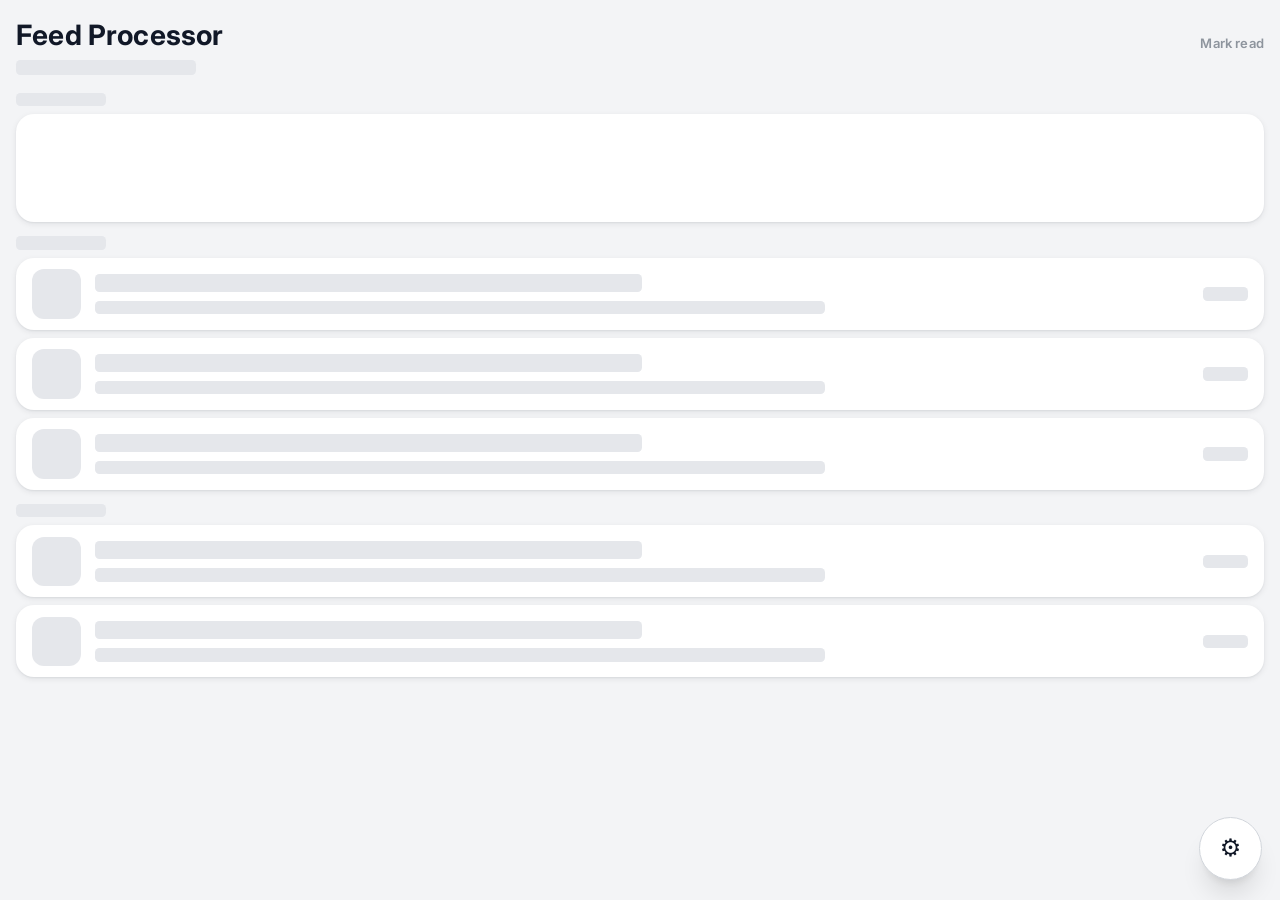
==== commit b7ab75ae: "deploy: atualiza build da pasta pwa via GitHub Actions" ====
--- a/pwa/index.html
+++ b/pwa/index.html
@@ -64,7 +64,7 @@
     />
 
     <title>Feed Processor</title>
-    <script type="module" crossorigin src="/pwa/assets/index-9gQ3s7T_.js"></script>
+    <script type="module" crossorigin src="/pwa/assets/index-vqw8yPLk.js"></script>
     <link rel="stylesheet" crossorigin href="/pwa/assets/index-CfcPdGnk.css">
   </head>
   <body>
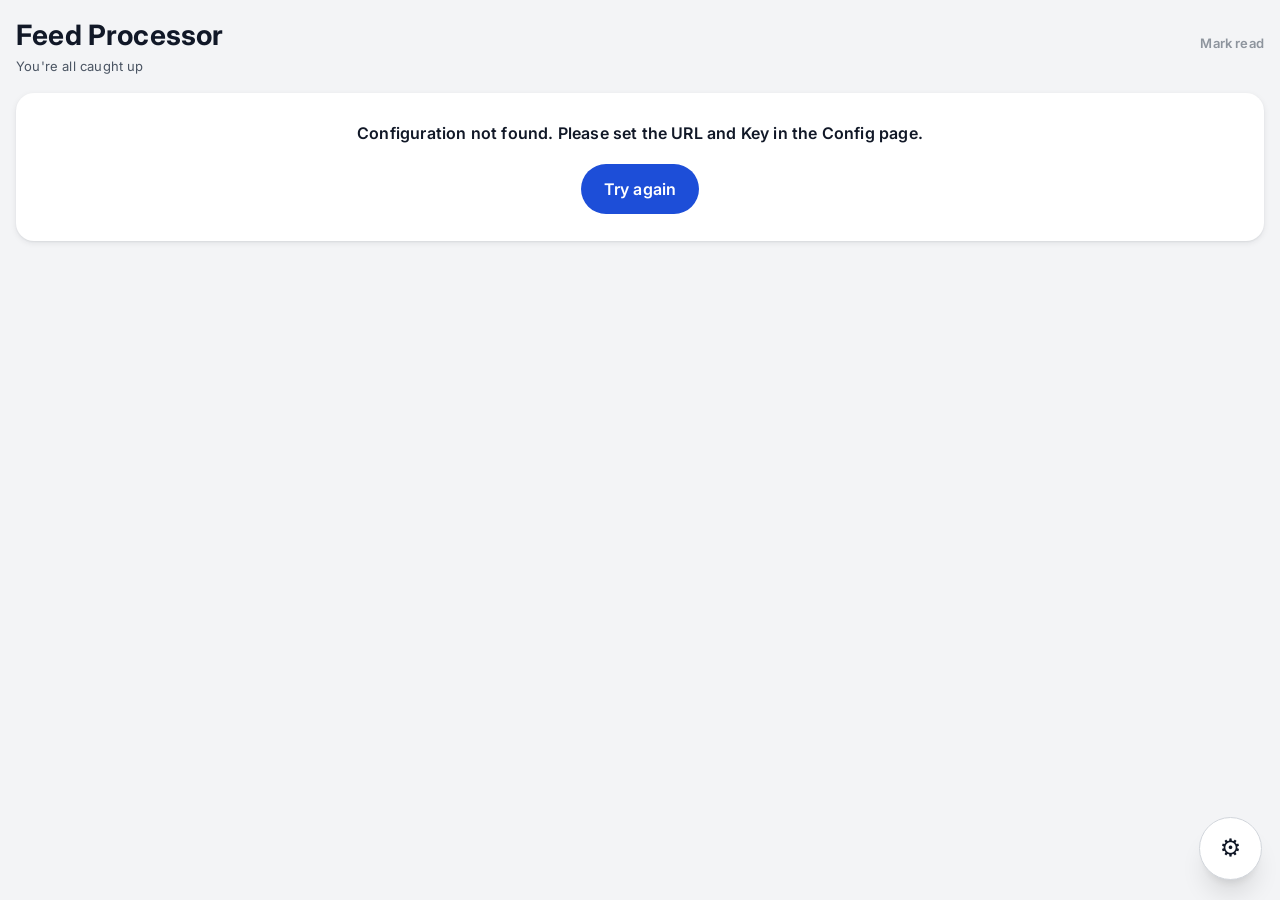
==== commit f7b71317: "deploy: atualiza build da pasta pwa via GitHub Actions" ====
--- a/pwa/index.html
+++ b/pwa/index.html
@@ -64,8 +64,8 @@
     />
 
     <title>Feed Processor</title>
-    <script type="module" crossorigin src="/pwa/assets/index-vqw8yPLk.js"></script>
-    <link rel="stylesheet" crossorigin href="/pwa/assets/index-CfcPdGnk.css">
+    <script type="module" crossorigin src="/pwa/assets/index-C3cCTtGg.js"></script>
+    <link rel="stylesheet" crossorigin href="/pwa/assets/index-DcH2UOh1.css">
   </head>
   <body>
     <div id="root" class="flex min-h-dvh flex-col bg-white pb-[env(safe-area-inset-bottom)] text-center"></div>
--- a/pwa/assets/index-DcH2UOh1.css
+++ b/pwa/assets/index-DcH2UOh1.css
@@ -0,0 +1,2 @@
+/*! tailwindcss v4.2.2 | MIT License | https://tailwindcss.com */
+@layer properties{@supports (((-webkit-hyphens:none)) and (not (margin-trim:inline))) or ((-moz-orient:inline) and (not (color:rgb(from red r g b)))){*,:before,:after,::backdrop{--tw-translate-x:0;--tw-translate-y:0;--tw-translate-z:0;--tw-rotate-x:initial;--tw-rotate-y:initial;--tw-rotate-z:initial;--tw-skew-x:initial;--tw-skew-y:initial;--tw-divide-y-reverse:0;--tw-border-style:solid;--tw-leading:initial;--tw-font-weight:initial;--tw-tracking:initial;--tw-ordinal:initial;--tw-slashed-zero:initial;--tw-numeric-figure:initial;--tw-numeric-spacing:initial;--tw-numeric-fraction:initial;--tw-shadow:0 0 #0000;--tw-shadow-color:initial;--tw-shadow-alpha:100%;--tw-inset-shadow:0 0 #0000;--tw-inset-shadow-color:initial;--tw-inset-shadow-alpha:100%;--tw-ring-color:initial;--tw-ring-shadow:0 0 #0000;--tw-inset-ring-color:initial;--tw-inset-ring-shadow:0 0 #0000;--tw-ring-inset:initial;--tw-ring-offset-width:0px;--tw-ring-offset-color:#fff;--tw-ring-offset-shadow:0 0 #0000;--tw-blur:initial;--tw-brightness:initial;--tw-contrast:initial;--tw-grayscale:initial;--tw-hue-rotate:initial;--tw-invert:initial;--tw-opacity:initial;--tw-saturate:initial;--tw-sepia:initial;--tw-drop-shadow:initial;--tw-drop-shadow-color:initial;--tw-drop-shadow-alpha:100%;--tw-drop-shadow-size:initial;--tw-duration:initial}}}@layer theme{:root,:host{--font-sans:"Inter", system-ui, "Segoe UI", Roboto, sans-serif;--font-mono:ui-monospace, SFMono-Regular, Menlo, Monaco, Consolas, "Liberation Mono", "Courier New", monospace;--color-red-50:oklch(97.1% .013 17.38);--color-red-600:oklch(57.7% .245 27.325);--color-red-700:oklch(50.5% .213 27.518);--color-red-800:oklch(44.4% .177 26.899);--color-amber-700:oklch(55.5% .163 48.998);--color-yellow-600:oklch(68.1% .162 75.834);--color-yellow-700:oklch(55.4% .135 66.442);--color-yellow-800:oklch(47.6% .114 61.907);--color-green-100:oklch(96.2% .044 156.743);--color-green-600:oklch(62.7% .194 149.214);--color-green-700:oklch(52.7% .154 150.069);--color-green-800:oklch(44.8% .119 151.328);--color-emerald-50:oklch(97.9% .021 166.113);--color-emerald-700:oklch(50.8% .118 165.612);--color-blue-300:oklch(80.9% .105 251.813);--color-blue-500:oklch(62.3% .214 259.815);--color-blue-600:oklch(54.6% .245 262.881);--color-blue-700:oklch(48.8% .243 264.376);--color-blue-800:oklch(42.4% .199 265.638);--color-blue-900:oklch(37.9% .146 265.522);--color-gray-50:oklch(98.5% .002 247.839);--color-gray-200:oklch(92.8% .006 264.531);--color-gray-300:oklch(87.2% .01 258.338);--color-gray-400:oklch(70.7% .022 261.325);--color-gray-500:oklch(55.1% .027 264.364);--color-gray-600:oklch(44.6% .03 256.802);--color-gray-700:oklch(37.3% .034 259.733);--color-gray-800:oklch(27.8% .033 256.848);--color-gray-900:oklch(21% .034 264.665);--color-black:#000;--color-white:#fff;--spacing:.25rem;--container-sm:24rem;--text-xs:.75rem;--text-xs--line-height:calc(1 / .75);--text-sm:.875rem;--text-sm--line-height:calc(1.25 / .875);--text-base:1rem;--text-base--line-height:calc(1.5 / 1);--text-lg:1.125rem;--text-lg--line-height:calc(1.75 / 1.125);--text-xl:1.25rem;--text-xl--line-height:calc(1.75 / 1.25);--font-weight-normal:400;--font-weight-medium:500;--font-weight-semibold:600;--font-weight-bold:700;--font-weight-black:900;--tracking-wide:.025em;--leading-tight:1.25;--leading-snug:1.375;--radius-md:.375rem;--radius-lg:.5rem;--radius-xl:.75rem;--radius-2xl:1rem;--radius-3xl:1.5rem;--animate-pulse:pulse 2s cubic-bezier(.4, 0, .6, 1) infinite;--default-transition-duration:.15s;--default-transition-timing-function:cubic-bezier(.4, 0, .2, 1);--default-font-family:var(--font-sans);--default-mono-font-family:var(--font-mono);--color-page:#f3f4f6;--color-surface:#fff;--color-ink:#111827;--color-muted:#4b5563;--color-hairline:#e5e7eb;--color-brand:#1d4ed8;--color-alert:#dc2626;--color-feed-gym:#b45309;--color-feed-investidor10:#0f766e;--color-feed-btg:#1d4ed8;--color-feed-moneytimes:#15803d;--color-feed-all-media:#0369a1;--color-feed-web-monitor:#4338ca;--color-feed-bazin:#7c3aed;--color-feed-clipboard:#0f766e;--color-gym-bg:#f3f4f6;--color-gym-surface:#fff;--color-gym-text:#111827;--color-gym-text-secondary:#4b5563;--color-gym-border:#d1d5db;--color-gym-track:#e5e7eb;--color-sheet-a:#7c2d12;--color-sheet-b:#c2410c;--color-gym-accent:#b45309;--color-gym-success:#15803d;--color-gym-danger:#b91c1c;--color-gym-link:#1d4ed8;--color-gym-note-bg:#fef3c7;--color-gym-note-text:#78350f;--radius-row:18px;--radius-tile:12px;--radius-gym-card:16px;--radius-news-card:16px;--text-page-title:28px;--text-featured-title:22px;--text-row-title:16px;--text-row-subtitle:13px;--text-badge:12px;--text-section-label:13px;--text-tab-label:11px;--spacing-gutter:16px;--spacing-row-gap:8px;--spacing-section-gap:14px}}@layer base{*,:after,:before,::backdrop{box-sizing:border-box;border:0 solid;margin:0;padding:0}::file-selector-button{box-sizing:border-box;border:0 solid;margin:0;padding:0}html,:host{-webkit-text-size-adjust:100%;tab-size:4;line-height:1.5;font-family:var(--default-font-family,ui-sans-serif, system-ui, sans-serif, "Apple Color Emoji", "Segoe UI Emoji", "Segoe UI Symbol", "Noto Color Emoji");font-feature-settings:var(--default-font-feature-settings,normal);font-variation-settings:var(--default-font-variation-settings,normal);-webkit-tap-highlight-color:transparent}hr{height:0;color:inherit;border-top-width:1px}abbr:where([title]){-webkit-text-decoration:underline dotted;text-decoration:underline dotted}h1,h2,h3,h4,h5,h6{font-size:inherit;font-weight:inherit}a{color:inherit;-webkit-text-decoration:inherit;-webkit-text-decoration:inherit;-webkit-text-decoration:inherit;-webkit-text-decoration:inherit;text-decoration:inherit}b,strong{font-weight:bolder}code,kbd,samp,pre{font-family:var(--default-mono-font-family,ui-monospace, SFMono-Regular, Menlo, Monaco, Consolas, "Liberation Mono", "Courier New", monospace);font-feature-settings:var(--default-mono-font-feature-settings,normal);font-variation-settings:var(--default-mono-font-variation-settings,normal);font-size:1em}small{font-size:80%}sub,sup{vertical-align:baseline;font-size:75%;line-height:0;position:relative}sub{bottom:-.25em}sup{top:-.5em}table{text-indent:0;border-color:inherit;border-collapse:collapse}:-moz-focusring{outline:auto}progress{vertical-align:baseline}summary{display:list-item}ol,ul,menu{list-style:none}img,svg,video,canvas,audio,iframe,embed,object{vertical-align:middle;display:block}img,video{max-width:100%;height:auto}button,input,select,optgroup,textarea{font:inherit;font-feature-settings:inherit;font-variation-settings:inherit;letter-spacing:inherit;color:inherit;opacity:1;background-color:#0000;border-radius:0}::file-selector-button{font:inherit;font-feature-settings:inherit;font-variation-settings:inherit;letter-spacing:inherit;color:inherit;opacity:1;background-color:#0000;border-radius:0}:where(select:is([multiple],[size])) optgroup{font-weight:bolder}:where(select:is([multiple],[size])) optgroup option{padding-inline-start:20px}::file-selector-button{margin-inline-end:4px}::placeholder{opacity:1}@supports (not ((-webkit-appearance:-apple-pay-button))) or (contain-intrinsic-size:1px){::placeholder{color:currentColor}@supports (color:color-mix(in lab, red, red)){::placeholder{color:color-mix(in oklab, currentcolor 50%, transparent)}}}textarea{resize:vertical}::-webkit-search-decoration{-webkit-appearance:none}::-webkit-date-and-time-value{min-height:1lh;text-align:inherit}::-webkit-datetime-edit{display:inline-flex}::-webkit-datetime-edit-fields-wrapper{padding:0}::-webkit-datetime-edit{padding-block:0}::-webkit-datetime-edit-year-field{padding-block:0}::-webkit-datetime-edit-month-field{padding-block:0}::-webkit-datetime-edit-day-field{padding-block:0}::-webkit-datetime-edit-hour-field{padding-block:0}::-webkit-datetime-edit-minute-field{padding-block:0}::-webkit-datetime-edit-second-field{padding-block:0}::-webkit-datetime-edit-millisecond-field{padding-block:0}::-webkit-datetime-edit-meridiem-field{padding-block:0}::-webkit-calendar-picker-indicator{line-height:1}:-moz-ui-invalid{box-shadow:none}button,input:where([type=button],[type=reset],[type=submit]){appearance:button}::file-selector-button{appearance:button}::-webkit-inner-spin-button{height:auto}::-webkit-outer-spin-button{height:auto}[hidden]:where(:not([hidden=until-found])){display:none!important}:root{--bg:#f3f4f6;--surface:#fff;--text:#111827;--text-secondary:#4b5563;--border:#d1d5db;--track:#e5e7eb;--sheet-a:#7c2d12;--sheet-b:#c2410c;--gym-accent:#b45309;--success:#15803d;--danger:#b91c1c;--link:#1d4ed8;--note-bg:#fef3c7;--note-text:#78350f;--unread-dot:#1d4ed8;--read-card:#e9ebee;--src-investidor10:#0f766e;--src-btg:#1d4ed8;--src-other:#4b5563;--ticker-unread-bg:#e0e7ff;--ticker-unread-text:#3730a3;--ticker-read-bg:#d9dce1;--ticker-read-text:#4b5563;--selected-row:#eef2ff;letter-spacing:.18px;color:#6b6375;--lightningcss-light:initial;--lightningcss-dark: ;color-scheme:light;font-synthesis:none;text-rendering:optimizelegibility;-webkit-font-smoothing:antialiased;-moz-osx-font-smoothing:grayscale;background-color:#fff;font-size:18px;line-height:145%}@media (width<=1024px){:root{font-size:16px}}html,body{overscroll-behavior:none}:where(button:not(:disabled),[role=button]:not([aria-disabled=true])){cursor:pointer}}@layer components{.pressable{-webkit-tap-highlight-color:transparent;-webkit-user-select:none;user-select:none;transition:transform .12s}.pressable:active{transform:scale(.98)}}@layer utilities{.pointer-events-auto{pointer-events:auto}.pointer-events-none{pointer-events:none}.collapse{visibility:collapse}.visible{visibility:visible}.sr-only{clip-path:inset(50%);white-space:nowrap;border-width:0;width:1px;height:1px;margin:-1px;padding:0;position:absolute;overflow:hidden}.absolute{position:absolute}.fixed{position:fixed}.relative{position:relative}.sticky{position:sticky}.inset-0{inset:calc(var(--spacing) * 0)}.inset-x-4{inset-inline:calc(var(--spacing) * 4)}.start{inset-inline-start:var(--spacing)}.end{inset-inline-end:var(--spacing)}.-top-1\.5{top:calc(var(--spacing) * -1.5)}.top-0{top:calc(var(--spacing) * 0)}.top-1\/2{top:50%}.-right-2{right:calc(var(--spacing) * -2)}.right-4{right:calc(var(--spacing) * 4)}.bottom-\[calc\(env\(safe-area-inset-bottom\)\+16px\)\]{bottom:calc(env(safe-area-inset-bottom) + 16px)}.bottom-\[calc\(env\(safe-area-inset-bottom\)\+20px\)\]{bottom:calc(env(safe-area-inset-bottom) + 20px)}.left-1\/2{left:50%}.z-10{z-index:10}.z-20{z-index:20}.z-50{z-index:50}.z-\[60\]{z-index:60}.z-\[70\]{z-index:70}.container{width:100%}@media (width>=40rem){.container{max-width:40rem}}@media (width>=48rem){.container{max-width:48rem}}@media (width>=64rem){.container{max-width:64rem}}@media (width>=80rem){.container{max-width:80rem}}@media (width>=96rem){.container{max-width:96rem}}.-mx-4{margin-inline:calc(var(--spacing) * -4)}.mx-4{margin-inline:calc(var(--spacing) * 4)}.mt-0\.5{margin-top:calc(var(--spacing) * .5)}.mt-1{margin-top:calc(var(--spacing) * 1)}.mt-1\.5{margin-top:calc(var(--spacing) * 1.5)}.mt-2{margin-top:calc(var(--spacing) * 2)}.mt-3{margin-top:calc(var(--spacing) * 3)}.mt-4{margin-top:calc(var(--spacing) * 4)}.mt-5{margin-top:calc(var(--spacing) * 5)}.-mr-2{margin-right:calc(var(--spacing) * -2)}.mr-4{margin-right:calc(var(--spacing) * 4)}.-mb-\[env\(safe-area-inset-bottom\)\]{margin-bottom:calc(env(safe-area-inset-bottom) * -1)}.mb-2{margin-bottom:calc(var(--spacing) * 2)}.mb-4{margin-bottom:calc(var(--spacing) * 4)}.mb-10{margin-bottom:calc(var(--spacing) * 10)}.-ml-2{margin-left:calc(var(--spacing) * -2)}.ml-1{margin-left:calc(var(--spacing) * 1)}.ml-auto{margin-left:auto}.box-border{box-sizing:border-box}.block{display:block}.flex{display:flex}.grid{display:grid}.hidden{display:none}.inline-block{display:inline-block}.inline-flex{display:inline-flex}.table{display:table}.size-2{width:calc(var(--spacing) * 2);height:calc(var(--spacing) * 2)}.size-2\.5{width:calc(var(--spacing) * 2.5);height:calc(var(--spacing) * 2.5)}.size-4{width:calc(var(--spacing) * 4);height:calc(var(--spacing) * 4)}.size-5{width:calc(var(--spacing) * 5);height:calc(var(--spacing) * 5)}.size-6{width:calc(var(--spacing) * 6);height:calc(var(--spacing) * 6)}.size-7{width:calc(var(--spacing) * 7);height:calc(var(--spacing) * 7)}.size-10{width:calc(var(--spacing) * 10);height:calc(var(--spacing) * 10)}.size-11{width:calc(var(--spacing) * 11);height:calc(var(--spacing) * 11)}.size-12{width:calc(var(--spacing) * 12);height:calc(var(--spacing) * 12)}.size-14{width:calc(var(--spacing) * 14);height:calc(var(--spacing) * 14)}.size-\[22px\]{width:22px;height:22px}.size-\[26px\]{width:26px;height:26px}.h-1\.5{height:calc(var(--spacing) * 1.5)}.h-2{height:calc(var(--spacing) * 2)}.h-3{height:calc(var(--spacing) * 3)}.h-4{height:calc(var(--spacing) * 4)}.h-5{height:calc(var(--spacing) * 5)}.h-6{height:calc(var(--spacing) * 6)}.h-8{height:calc(var(--spacing) * 8)}.h-10{height:calc(var(--spacing) * 10)}.h-11{height:calc(var(--spacing) * 11)}.h-12{height:calc(var(--spacing) * 12)}.h-16{height:calc(var(--spacing) * 16)}.h-24{height:calc(var(--spacing) * 24)}.h-28{height:calc(var(--spacing) * 28)}.h-32{height:calc(var(--spacing) * 32)}.h-52{height:calc(var(--spacing) * 52)}.h-56{height:calc(var(--spacing) * 56)}.h-72{height:calc(var(--spacing) * 72)}.h-\[15px\]{height:15px}.h-\[18px\]{height:18px}.h-\[49px\]{height:49px}.h-\[72px\]{height:72px}.h-\[88px\]{height:88px}.h-\[96px\]{height:96px}.h-\[132px\]{height:132px}.h-\[148px\]{height:148px}.h-dvh{height:100dvh}.h-full{height:100%}.max-h-\[90dvh\]{max-height:90dvh}.min-h-0{min-height:calc(var(--spacing) * 0)}.min-h-4{min-height:calc(var(--spacing) * 4)}.min-h-6{min-height:calc(var(--spacing) * 6)}.min-h-9{min-height:calc(var(--spacing) * 9)}.min-h-11{min-height:calc(var(--spacing) * 11)}.min-h-12{min-height:calc(var(--spacing) * 12)}.min-h-13{min-height:calc(var(--spacing) * 13)}.min-h-14{min-height:calc(var(--spacing) * 14)}.min-h-16{min-height:calc(var(--spacing) * 16)}.min-h-24{min-height:calc(var(--spacing) * 24)}.min-h-32{min-height:calc(var(--spacing) * 32)}.min-h-\[52px\]{min-height:52px}.min-h-\[240px\]{min-height:240px}.min-h-\[280px\]{min-height:280px}.min-h-dvh{min-height:100dvh}.w-1\/2{width:50%}.w-2\/3{width:66.6667%}.w-4{width:calc(var(--spacing) * 4)}.w-5{width:calc(var(--spacing) * 5)}.w-6{width:calc(var(--spacing) * 6)}.w-7{width:calc(var(--spacing) * 7)}.w-8{width:calc(var(--spacing) * 8)}.w-10{width:calc(var(--spacing) * 10)}.w-20{width:calc(var(--spacing) * 20)}.w-28{width:calc(var(--spacing) * 28)}.w-40{width:calc(var(--spacing) * 40)}.w-\[16\%\]{width:16%}.w-\[18\%\]{width:18%}.w-\[20\%\]{width:20%}.w-\[22\%\]{width:22%}.w-\[24\%\]{width:24%}.w-full{width:100%}.max-w-full{max-width:100%}.max-w-sm{max-width:var(--container-sm)}.min-w-0{min-width:calc(var(--spacing) * 0)}.min-w-10{min-width:calc(var(--spacing) * 10)}.min-w-11{min-width:calc(var(--spacing) * 11)}.min-w-\[18px\]{min-width:18px}.min-w-\[78px\]{min-width:78px}.min-w-\[84px\]{min-width:84px}.min-w-full{min-width:100%}.flex-1{flex:1}.shrink-0{flex-shrink:0}.table-fixed{table-layout:fixed}.border-collapse{border-collapse:collapse}.-translate-x-1\/2{--tw-translate-x:calc(calc(1 / 2 * 100%) * -1);translate:var(--tw-translate-x) var(--tw-translate-y)}.-translate-y-1\/2{--tw-translate-y:calc(calc(1 / 2 * 100%) * -1);translate:var(--tw-translate-x) var(--tw-translate-y)}.translate-y-full{--tw-translate-y:100%;translate:var(--tw-translate-x) var(--tw-translate-y)}.scale-\[1\.02\]{scale:1.02}.-rotate-90{rotate:-90deg}.transform{transform:var(--tw-rotate-x,) var(--tw-rotate-y,) var(--tw-rotate-z,) var(--tw-skew-x,) var(--tw-skew-y,)}.animate-pulse{animation:var(--animate-pulse)}.cursor-pointer{cursor:pointer}.touch-none{touch-action:none}.resize-none{resize:none}.grid-cols-2{grid-template-columns:repeat(2,minmax(0,1fr))}.grid-cols-3{grid-template-columns:repeat(3,minmax(0,1fr))}.grid-cols-7{grid-template-columns:repeat(7,minmax(0,1fr))}.flex-col{flex-direction:column}.flex-wrap{flex-wrap:wrap}.items-baseline{align-items:baseline}.items-center{align-items:center}.items-end{align-items:flex-end}.items-start{align-items:flex-start}.items-stretch{align-items:stretch}.justify-between{justify-content:space-between}.justify-center{justify-content:center}.justify-end{justify-content:flex-end}.justify-start{justify-content:flex-start}.gap-0\.5{gap:calc(var(--spacing) * .5)}.gap-1{gap:calc(var(--spacing) * 1)}.gap-1\.5{gap:calc(var(--spacing) * 1.5)}.gap-2{gap:calc(var(--spacing) * 2)}.gap-3{gap:calc(var(--spacing) * 3)}.gap-4{gap:calc(var(--spacing) * 4)}.gap-6{gap:calc(var(--spacing) * 6)}.gap-row-gap{gap:var(--spacing-row-gap)}.gap-section-gap{gap:var(--spacing-section-gap)}.gap-x-2{column-gap:calc(var(--spacing) * 2)}:where(.divide-y>:not(:last-child)){--tw-divide-y-reverse:0;border-bottom-style:var(--tw-border-style);border-top-style:var(--tw-border-style);border-top-width:calc(1px * var(--tw-divide-y-reverse));border-bottom-width:calc(1px * calc(1 - var(--tw-divide-y-reverse)))}:where(.divide-\[var\(--border\)\]>:not(:last-child)){border-color:var(--border)}.self-end{align-self:flex-end}.self-start{align-self:flex-start}.truncate{text-overflow:ellipsis;white-space:nowrap;overflow:hidden}.overflow-auto{overflow:auto}.overflow-hidden{overflow:hidden}.overflow-x-auto{overflow-x:auto}.overflow-y-auto{overflow-y:auto}.overscroll-contain{overscroll-behavior:contain}.rounded{border-radius:.25rem}.rounded-2xl{border-radius:var(--radius-2xl)}.rounded-\[10px\]{border-radius:10px}.rounded-\[14px\]{border-radius:14px}.rounded-full{border-radius:2147483647px}.rounded-gym-card{border-radius:var(--radius-gym-card)}.rounded-lg{border-radius:var(--radius-lg)}.rounded-news-card{border-radius:var(--radius-news-card)}.rounded-row{border-radius:var(--radius-row)}.rounded-tile{border-radius:var(--radius-tile)}.rounded-xl{border-radius:var(--radius-xl)}.rounded-t-3xl{border-top-left-radius:var(--radius-3xl);border-top-right-radius:var(--radius-3xl)}.rounded-t-md{border-top-left-radius:var(--radius-md);border-top-right-radius:var(--radius-md)}.border{border-style:var(--tw-border-style);border-width:1px}.border-2{border-style:var(--tw-border-style);border-width:2px}.border-t{border-top-style:var(--tw-border-style);border-top-width:1px}.border-r{border-right-style:var(--tw-border-style);border-right-width:1px}.border-b{border-bottom-style:var(--tw-border-style);border-bottom-width:1px}.border-dashed{--tw-border-style:dashed;border-style:dashed}.border-\[\#9CA3AF\]{border-color:#9ca3af}.border-\[var\(--border\)\]{border-color:var(--border)}.border-\[var\(--danger\)\]{border-color:var(--danger)}.border-\[var\(--link\)\]{border-color:var(--link)}.border-\[var\(--unread-dot\)\]{border-color:var(--unread-dot)}.border-gray-200{border-color:var(--color-gray-200)}.border-gray-300{border-color:var(--color-gray-300)}.border-gray-400{border-color:var(--color-gray-400)}.border-gym-border{border-color:var(--color-gym-border)}.border-gym-danger{border-color:var(--color-gym-danger)}.border-gym-success{border-color:var(--color-gym-success)}.border-gym-text{border-color:var(--color-gym-text)}.border-hairline{border-color:var(--color-hairline)}.border-sheet-b{border-color:var(--color-sheet-b)}.border-transparent{border-color:#0000}.bg-\[rgba\(255\,255\,255\,0\.96\)\]{background-color:#fffffff5}.bg-\[var\(--bg\)\]{background-color:var(--bg)}.bg-\[var\(--danger\)\],.bg-\[var\(--danger\)\]\/10{background-color:var(--danger)}@supports (color:color-mix(in lab, red, red)){.bg-\[var\(--danger\)\]\/10{background-color:color-mix(in oklab, var(--danger) 10%, transparent)}}.bg-\[var\(--link\)\]{background-color:var(--link)}.bg-\[var\(--read-card\)\]{background-color:var(--read-card)}.bg-\[var\(--selected-row\)\]{background-color:var(--selected-row)}.bg-\[var\(--surface\)\]{background-color:var(--surface)}.bg-\[var\(--text\)\]{background-color:var(--text)}.bg-\[var\(--ticker-read-bg\)\]{background-color:var(--ticker-read-bg)}.bg-\[var\(--ticker-unread-bg\)\]{background-color:var(--ticker-unread-bg)}.bg-\[var\(--track\)\]{background-color:var(--track)}.bg-\[var\(--unread-dot\)\]{background-color:var(--unread-dot)}.bg-alert{background-color:var(--color-alert)}.bg-black\/45{background-color:#00000073}@supports (color:color-mix(in lab, red, red)){.bg-black\/45{background-color:color-mix(in oklab, var(--color-black) 45%, transparent)}}.bg-blue-500{background-color:var(--color-blue-500)}.bg-blue-600{background-color:var(--color-blue-600)}.bg-blue-700{background-color:var(--color-blue-700)}.bg-brand{background-color:var(--color-brand)}.bg-emerald-50{background-color:var(--color-emerald-50)}.bg-feed-all-media{background-color:var(--color-feed-all-media)}.bg-feed-bazin{background-color:var(--color-feed-bazin)}.bg-feed-btg{background-color:var(--color-feed-btg)}.bg-feed-clipboard{background-color:var(--color-feed-clipboard)}.bg-feed-gym{background-color:var(--color-feed-gym)}.bg-feed-investidor10{background-color:var(--color-feed-investidor10)}.bg-feed-moneytimes{background-color:var(--color-feed-moneytimes)}.bg-feed-web-monitor{background-color:var(--color-feed-web-monitor)}.bg-gray-50{background-color:var(--color-gray-50)}.bg-gray-200{background-color:var(--color-gray-200)}.bg-green-100{background-color:var(--color-green-100)}.bg-green-600{background-color:var(--color-green-600)}.bg-gym-accent{background-color:var(--color-gym-accent)}.bg-gym-bg{background-color:var(--color-gym-bg)}.bg-gym-border{background-color:var(--color-gym-border)}.bg-gym-danger{background-color:var(--color-gym-danger)}.bg-gym-note-bg{background-color:var(--color-gym-note-bg)}.bg-gym-success{background-color:var(--color-gym-success)}.bg-gym-surface{background-color:var(--color-gym-surface)}.bg-gym-text{background-color:var(--color-gym-text)}.bg-gym-track{background-color:var(--color-gym-track)}.bg-page{background-color:var(--color-page)}.bg-red-50{background-color:var(--color-red-50)}.bg-red-600{background-color:var(--color-red-600)}.bg-sheet-a{background-color:var(--color-sheet-a)}.bg-sheet-b{background-color:var(--color-sheet-b)}.bg-surface{background-color:var(--color-surface)}.bg-transparent{background-color:#0000}.bg-white{background-color:var(--color-white)}.bg-white\/20{background-color:#fff3}@supports (color:color-mix(in lab, red, red)){.bg-white\/20{background-color:color-mix(in oklab, var(--color-white) 20%, transparent)}}.bg-yellow-600{background-color:var(--color-yellow-600)}.p-1{padding:calc(var(--spacing) * 1)}.p-2{padding:calc(var(--spacing) * 2)}.p-3{padding:calc(var(--spacing) * 3)}.p-4{padding:calc(var(--spacing) * 4)}.p-5{padding:calc(var(--spacing) * 5)}.p-6{padding:calc(var(--spacing) * 6)}.px-1{padding-inline:calc(var(--spacing) * 1)}.px-1\.5{padding-inline:calc(var(--spacing) * 1.5)}.px-2{padding-inline:calc(var(--spacing) * 2)}.px-2\.5{padding-inline:calc(var(--spacing) * 2.5)}.px-3{padding-inline:calc(var(--spacing) * 3)}.px-3\.5{padding-inline:calc(var(--spacing) * 3.5)}.px-4{padding-inline:calc(var(--spacing) * 4)}.px-5{padding-inline:calc(var(--spacing) * 5)}.px-6{padding-inline:calc(var(--spacing) * 6)}.px-gutter{padding-inline:var(--spacing-gutter)}.py-0\.5{padding-block:calc(var(--spacing) * .5)}.py-1{padding-block:calc(var(--spacing) * 1)}.py-1\.5{padding-block:calc(var(--spacing) * 1.5)}.py-2{padding-block:calc(var(--spacing) * 2)}.py-3{padding-block:calc(var(--spacing) * 3)}.py-4{padding-block:calc(var(--spacing) * 4)}.py-6{padding-block:calc(var(--spacing) * 6)}.py-10{padding-block:calc(var(--spacing) * 10)}.py-\[2px\]{padding-block:2px}.pt-0\.5{padding-top:calc(var(--spacing) * .5)}.pt-1{padding-top:calc(var(--spacing) * 1)}.pt-2{padding-top:calc(var(--spacing) * 2)}.pt-3{padding-top:calc(var(--spacing) * 3)}.pt-4{padding-top:calc(var(--spacing) * 4)}.pt-\[calc\(env\(safe-area-inset-top\)\+0\.75rem\)\]{padding-top:calc(env(safe-area-inset-top) + .75rem)}.pt-\[calc\(env\(safe-area-inset-top\)\+12px\)\]{padding-top:calc(env(safe-area-inset-top) + 12px)}.pt-\[calc\(env\(safe-area-inset-top\)_\+_1rem\)\]{padding-top:calc(env(safe-area-inset-top) + 1rem)}.pt-\[max\(0\.75rem\,env\(safe-area-inset-top\)\)\]{padding-top:max(.75rem, env(safe-area-inset-top))}.pr-4{padding-right:calc(var(--spacing) * 4)}.pb-1{padding-bottom:calc(var(--spacing) * 1)}.pb-2{padding-bottom:calc(var(--spacing) * 2)}.pb-3{padding-bottom:calc(var(--spacing) * 3)}.pb-4{padding-bottom:calc(var(--spacing) * 4)}.pb-6{padding-bottom:calc(var(--spacing) * 6)}.pb-\[calc\(env\(safe-area-inset-bottom\)\+12px\)\]{padding-bottom:calc(env(safe-area-inset-bottom) + 12px)}.pb-\[calc\(env\(safe-area-inset-bottom\)\+24px\)\]{padding-bottom:calc(env(safe-area-inset-bottom) + 24px)}.pb-\[calc\(env\(safe-area-inset-bottom\)\+96px\)\]{padding-bottom:calc(env(safe-area-inset-bottom) + 96px)}.pb-\[env\(safe-area-inset-bottom\)\]{padding-bottom:env(safe-area-inset-bottom)}.pl-4{padding-left:calc(var(--spacing) * 4)}.text-center{text-align:center}.text-left{text-align:left}.text-right{text-align:right}.align-top{vertical-align:top}.font-\[\'Roboto\'\,Arial\,sans-serif\]{font-family:Roboto,Arial,sans-serif}.font-mono{font-family:var(--font-mono)}.font-sans{font-family:var(--font-sans)}.text-base{font-size:var(--text-base);line-height:var(--tw-leading,var(--text-base--line-height))}.text-lg{font-size:var(--text-lg);line-height:var(--tw-leading,var(--text-lg--line-height))}.text-sm{font-size:var(--text-sm);line-height:var(--tw-leading,var(--text-sm--line-height))}.text-xl{font-size:var(--text-xl);line-height:var(--tw-leading,var(--text-xl--line-height))}.text-xs{font-size:var(--text-xs);line-height:var(--tw-leading,var(--text-xs--line-height))}.text-\[9px\]{font-size:9px}.text-\[10px\]{font-size:10px}.text-\[11px\]{font-size:11px}.text-\[12px\]{font-size:12px}.text-\[13px\]{font-size:13px}.text-\[14px\]{font-size:14px}.text-\[15px\]{font-size:15px}.text-\[16px\]{font-size:16px}.text-\[17px\]{font-size:17px}.text-\[18px\]{font-size:18px}.text-\[20px\]{font-size:20px}.text-\[24px\]{font-size:24px}.text-\[28px\]{font-size:28px}.text-\[32px\]{font-size:32px}.text-badge{font-size:var(--text-badge)}.text-featured-title{font-size:var(--text-featured-title)}.text-page-title{font-size:var(--text-page-title)}.text-row-subtitle{font-size:var(--text-row-subtitle)}.text-row-title{font-size:var(--text-row-title)}.text-section-label{font-size:var(--text-section-label)}.text-tab-label{font-size:var(--text-tab-label)}.leading-3{--tw-leading:calc(var(--spacing) * 3);line-height:calc(var(--spacing) * 3)}.leading-4{--tw-leading:calc(var(--spacing) * 4);line-height:calc(var(--spacing) * 4)}.leading-5{--tw-leading:calc(var(--spacing) * 5);line-height:calc(var(--spacing) * 5)}.leading-6{--tw-leading:calc(var(--spacing) * 6);line-height:calc(var(--spacing) * 6)}.leading-7{--tw-leading:calc(var(--spacing) * 7);line-height:calc(var(--spacing) * 7)}.leading-\[22px\]{--tw-leading:22px;line-height:22px}.leading-\[34px\]{--tw-leading:34px;line-height:34px}.leading-\[44px\]{--tw-leading:44px;line-height:44px}.leading-none{--tw-leading:1;line-height:1}.leading-snug{--tw-leading:var(--leading-snug);line-height:var(--leading-snug)}.leading-tight{--tw-leading:var(--leading-tight);line-height:var(--leading-tight)}.font-black{--tw-font-weight:var(--font-weight-black);font-weight:var(--font-weight-black)}.font-bold{--tw-font-weight:var(--font-weight-bold);font-weight:var(--font-weight-bold)}.font-medium{--tw-font-weight:var(--font-weight-medium);font-weight:var(--font-weight-medium)}.font-normal{--tw-font-weight:var(--font-weight-normal);font-weight:var(--font-weight-normal)}.font-semibold{--tw-font-weight:var(--font-weight-semibold);font-weight:var(--font-weight-semibold)}.tracking-\[-0\.5px\]{--tw-tracking:-.5px;letter-spacing:-.5px}.tracking-\[0\.04em\]{--tw-tracking:.04em;letter-spacing:.04em}.tracking-wide{--tw-tracking:var(--tracking-wide);letter-spacing:var(--tracking-wide)}.break-words{overflow-wrap:break-word}.break-all{word-break:break-all}.whitespace-normal{white-space:normal}.whitespace-nowrap{white-space:nowrap}.whitespace-pre-line{white-space:pre-line}.text-\[\#00e65b\]{color:#00e65b}.text-\[\#6B7280\]{color:#6b7280}.text-\[var\(--danger\)\]{color:var(--danger)}.text-\[var\(--link\)\]{color:var(--link)}.text-\[var\(--src-btg\)\]{color:var(--src-btg)}.text-\[var\(--src-investidor10\)\]{color:var(--src-investidor10)}.text-\[var\(--src-other\)\]{color:var(--src-other)}.text-\[var\(--text\)\]{color:var(--text)}.text-\[var\(--text-secondary\)\]{color:var(--text-secondary)}.text-\[var\(--ticker-read-text\)\]{color:var(--ticker-read-text)}.text-\[var\(--ticker-unread-bg\)\]{color:var(--ticker-unread-bg)}.text-\[var\(--ticker-unread-text\)\]{color:var(--ticker-unread-text)}.text-\[var\(--unread-dot\)\]{color:var(--unread-dot)}.text-amber-700{color:var(--color-amber-700)}.text-black{color:var(--color-black)}.text-blue-600{color:var(--color-blue-600)}.text-blue-900{color:var(--color-blue-900)}.text-brand{color:var(--color-brand)}.text-emerald-700{color:var(--color-emerald-700)}.text-gray-500{color:var(--color-gray-500)}.text-gray-600{color:var(--color-gray-600)}.text-gray-700{color:var(--color-gray-700)}.text-gray-800{color:var(--color-gray-800)}.text-gray-900{color:var(--color-gray-900)}.text-green-600{color:var(--color-green-600)}.text-green-800{color:var(--color-green-800)}.text-gym-danger{color:var(--color-gym-danger)}.text-gym-link{color:var(--color-gym-link)}.text-gym-note-bg{color:var(--color-gym-note-bg)}.text-gym-note-text{color:var(--color-gym-note-text)}.text-gym-success{color:var(--color-gym-success)}.text-gym-text{color:var(--color-gym-text)}.text-gym-text-secondary{color:var(--color-gym-text-secondary)}.text-ink{color:var(--color-ink)}.text-muted{color:var(--color-muted)}.text-red-600{color:var(--color-red-600)}.text-red-700{color:var(--color-red-700)}.text-white{color:var(--color-white)}.text-white\/80{color:#fffc}@supports (color:color-mix(in lab, red, red)){.text-white\/80{color:color-mix(in oklab, var(--color-white) 80%, transparent)}}.text-yellow-600{color:var(--color-yellow-600)}.lowercase{text-transform:lowercase}.uppercase{text-transform:uppercase}.italic{font-style:italic}.tabular-nums{--tw-numeric-spacing:tabular-nums;font-variant-numeric:var(--tw-ordinal,) var(--tw-slashed-zero,) var(--tw-numeric-figure,) var(--tw-numeric-spacing,) var(--tw-numeric-fraction,)}.line-through{text-decoration-line:line-through}.underline{text-decoration-line:underline}.accent-\[var\(--link\)\]{accent-color:var(--link)}.shadow-2xl{--tw-shadow:0 25px 50px -12px var(--tw-shadow-color,#00000040);box-shadow:var(--tw-inset-shadow), var(--tw-inset-ring-shadow), var(--tw-ring-offset-shadow), var(--tw-ring-shadow), var(--tw-shadow)}.shadow-gym-card{--tw-shadow:0 1px 2px var(--tw-shadow-color,#1118270f);box-shadow:var(--tw-inset-shadow), var(--tw-inset-ring-shadow), var(--tw-ring-offset-shadow), var(--tw-ring-shadow), var(--tw-shadow)}.shadow-news-card{--tw-shadow:0 1px 2px var(--tw-shadow-color,#11182714);box-shadow:var(--tw-inset-shadow), var(--tw-inset-ring-shadow), var(--tw-ring-offset-shadow), var(--tw-ring-shadow), var(--tw-shadow)}.shadow-row{--tw-shadow:0 1px 2px var(--tw-shadow-color,#1118270f), 0 2px 6px var(--tw-shadow-color,#11182714);box-shadow:var(--tw-inset-shadow), var(--tw-inset-ring-shadow), var(--tw-ring-offset-shadow), var(--tw-ring-shadow), var(--tw-shadow)}.shadow-xl{--tw-shadow:0 20px 25px -5px var(--tw-shadow-color,#0000001a), 0 8px 10px -6px var(--tw-shadow-color,#0000001a);box-shadow:var(--tw-inset-shadow), var(--tw-inset-ring-shadow), var(--tw-ring-offset-shadow), var(--tw-ring-shadow), var(--tw-shadow)}.filter{filter:var(--tw-blur,) var(--tw-brightness,) var(--tw-contrast,) var(--tw-grayscale,) var(--tw-hue-rotate,) var(--tw-invert,) var(--tw-saturate,) var(--tw-sepia,) var(--tw-drop-shadow,)}.transition{transition-property:color,background-color,border-color,outline-color,text-decoration-color,fill,stroke,--tw-gradient-from,--tw-gradient-via,--tw-gradient-to,opacity,box-shadow,transform,translate,scale,rotate,filter,-webkit-backdrop-filter,backdrop-filter,display,content-visibility,overlay,pointer-events;transition-timing-function:var(--tw-ease,var(--default-transition-timing-function));transition-duration:var(--tw-duration,var(--default-transition-duration))}.transition-\[width\]{transition-property:width;transition-timing-function:var(--tw-ease,var(--default-transition-timing-function));transition-duration:var(--tw-duration,var(--default-transition-duration))}.transition-colors{transition-property:color,background-color,border-color,outline-color,text-decoration-color,fill,stroke,--tw-gradient-from,--tw-gradient-via,--tw-gradient-to;transition-timing-function:var(--tw-ease,var(--default-transition-timing-function));transition-duration:var(--tw-duration,var(--default-transition-duration))}.transition-transform{transition-property:transform,translate,scale,rotate;transition-timing-function:var(--tw-ease,var(--default-transition-timing-function));transition-duration:var(--tw-duration,var(--default-transition-duration))}.duration-100{--tw-duration:.1s;transition-duration:.1s}.duration-200{--tw-duration:.2s;transition-duration:.2s}.duration-300{--tw-duration:.3s;transition-duration:.3s}.outline-none{--tw-outline-style:none;outline-style:none}.\[scrollbar-width\:none\]{scrollbar-width:none}.backdrop\:bg-black\/50::backdrop{background-color:#00000080}@supports (color:color-mix(in lab, red, red)){.backdrop\:bg-black\/50::backdrop{background-color:color-mix(in oklab, var(--color-black) 50%, transparent)}}.first\:border-t-0:first-child{border-top-style:var(--tw-border-style);border-top-width:0}.first\:pt-0:first-child{padding-top:calc(var(--spacing) * 0)}.last\:border-b-0:last-child{border-bottom-style:var(--tw-border-style);border-bottom-width:0}@media (hover:hover){.hover\:bg-\[var\(--bg\)\]:hover{background-color:var(--bg)}.hover\:underline:hover{text-decoration-line:underline}}.focus\:border-\[var\(--danger\)\]:focus{border-color:var(--danger)}.focus\:border-brand:focus{border-color:var(--color-brand)}.focus\:border-gym-accent:focus{border-color:var(--color-gym-accent)}.focus\:ring-2:focus{--tw-ring-shadow:var(--tw-ring-inset,) 0 0 0 calc(2px + var(--tw-ring-offset-width)) var(--tw-ring-color,currentcolor);box-shadow:var(--tw-inset-shadow), var(--tw-inset-ring-shadow), var(--tw-ring-offset-shadow), var(--tw-ring-shadow), var(--tw-shadow)}.focus\:ring-\[var\(--danger\)\]\/20:focus{--tw-ring-color:var(--danger)}@supports (color:color-mix(in lab, red, red)){.focus\:ring-\[var\(--danger\)\]\/20:focus{--tw-ring-color:color-mix(in oklab, var(--danger) 20%, transparent)}}.focus\:ring-brand\/20:focus{--tw-ring-color:#1d4ed833}@supports (color:color-mix(in lab, red, red)){.focus\:ring-brand\/20:focus{--tw-ring-color:color-mix(in oklab, var(--color-brand) 20%, transparent)}}.active\:scale-\[0\.99\]:active{scale:.99}.active\:bg-\[var\(--track\)\]:active{background-color:var(--track)}.active\:bg-blue-600:active{background-color:var(--color-blue-600)}.active\:bg-blue-700:active{background-color:var(--color-blue-700)}.active\:bg-green-700:active{background-color:var(--color-green-700)}.active\:bg-gym-border:active{background-color:var(--color-gym-border)}.active\:bg-gym-track:active{background-color:var(--color-gym-track)}.active\:bg-red-50:active{background-color:var(--color-red-50)}.active\:bg-red-700:active{background-color:var(--color-red-700)}.active\:bg-yellow-700:active{background-color:var(--color-yellow-700)}.active\:text-blue-800:active{color:var(--color-blue-800)}.active\:text-green-800:active{color:var(--color-green-800)}.active\:text-red-800:active{color:var(--color-red-800)}.active\:text-yellow-800:active{color:var(--color-yellow-800)}.active\:opacity-70:active{opacity:.7}.active\:opacity-80:active{opacity:.8}.disabled\:cursor-default:disabled{cursor:default}.disabled\:bg-blue-300:disabled{background-color:var(--color-blue-300)}.disabled\:text-gym-border:disabled{color:var(--color-gym-border)}.disabled\:text-muted:disabled{color:var(--color-muted)}.disabled\:opacity-40:disabled{opacity:.4}.disabled\:opacity-50:disabled{opacity:.5}.disabled\:opacity-60:disabled{opacity:.6}@media (prefers-reduced-motion:reduce){.motion-reduce\:transition-none{transition-property:none}}@media (width>=48rem){.md\:text-xs{font-size:var(--text-xs);line-height:var(--tw-leading,var(--text-xs--line-height))}}.\[\&\:\:-webkit-scrollbar\]\:hidden::-webkit-scrollbar{display:none}}@property --tw-translate-x{syntax:"*";inherits:false;initial-value:0}@property --tw-translate-y{syntax:"*";inherits:false;initial-value:0}@property --tw-translate-z{syntax:"*";inherits:false;initial-value:0}@property --tw-rotate-x{syntax:"*";inherits:false}@property --tw-rotate-y{syntax:"*";inherits:false}@property --tw-rotate-z{syntax:"*";inherits:false}@property --tw-skew-x{syntax:"*";inherits:false}@property --tw-skew-y{syntax:"*";inherits:false}@property --tw-divide-y-reverse{syntax:"*";inherits:false;initial-value:0}@property --tw-border-style{syntax:"*";inherits:false;initial-value:solid}@property --tw-leading{syntax:"*";inherits:false}@property --tw-font-weight{syntax:"*";inherits:false}@property --tw-tracking{syntax:"*";inherits:false}@property --tw-ordinal{syntax:"*";inherits:false}@property --tw-slashed-zero{syntax:"*";inherits:false}@property --tw-numeric-figure{syntax:"*";inherits:false}@property --tw-numeric-spacing{syntax:"*";inherits:false}@property --tw-numeric-fraction{syntax:"*";inherits:false}@property --tw-shadow{syntax:"*";inherits:false;initial-value:0 0 #0000}@property --tw-shadow-color{syntax:"*";inherits:false}@property --tw-shadow-alpha{syntax:"<percentage>";inherits:false;initial-value:100%}@property --tw-inset-shadow{syntax:"*";inherits:false;initial-value:0 0 #0000}@property --tw-inset-shadow-color{syntax:"*";inherits:false}@property --tw-inset-shadow-alpha{syntax:"<percentage>";inherits:false;initial-value:100%}@property --tw-ring-color{syntax:"*";inherits:false}@property --tw-ring-shadow{syntax:"*";inherits:false;initial-value:0 0 #0000}@property --tw-inset-ring-color{syntax:"*";inherits:false}@property --tw-inset-ring-shadow{syntax:"*";inherits:false;initial-value:0 0 #0000}@property --tw-ring-inset{syntax:"*";inherits:false}@property --tw-ring-offset-width{syntax:"<length>";inherits:false;initial-value:0}@property --tw-ring-offset-color{syntax:"*";inherits:false;initial-value:#fff}@property --tw-ring-offset-shadow{syntax:"*";inherits:false;initial-value:0 0 #0000}@property --tw-blur{syntax:"*";inherits:false}@property --tw-brightness{syntax:"*";inherits:false}@property --tw-contrast{syntax:"*";inherits:false}@property --tw-grayscale{syntax:"*";inherits:false}@property --tw-hue-rotate{syntax:"*";inherits:false}@property --tw-invert{syntax:"*";inherits:false}@property --tw-opacity{syntax:"*";inherits:false}@property --tw-saturate{syntax:"*";inherits:false}@property --tw-sepia{syntax:"*";inherits:false}@property --tw-drop-shadow{syntax:"*";inherits:false}@property --tw-drop-shadow-color{syntax:"*";inherits:false}@property --tw-drop-shadow-alpha{syntax:"<percentage>";inherits:false;initial-value:100%}@property --tw-drop-shadow-size{syntax:"*";inherits:false}@property --tw-duration{syntax:"*";inherits:false}@keyframes pulse{50%{opacity:.5}}
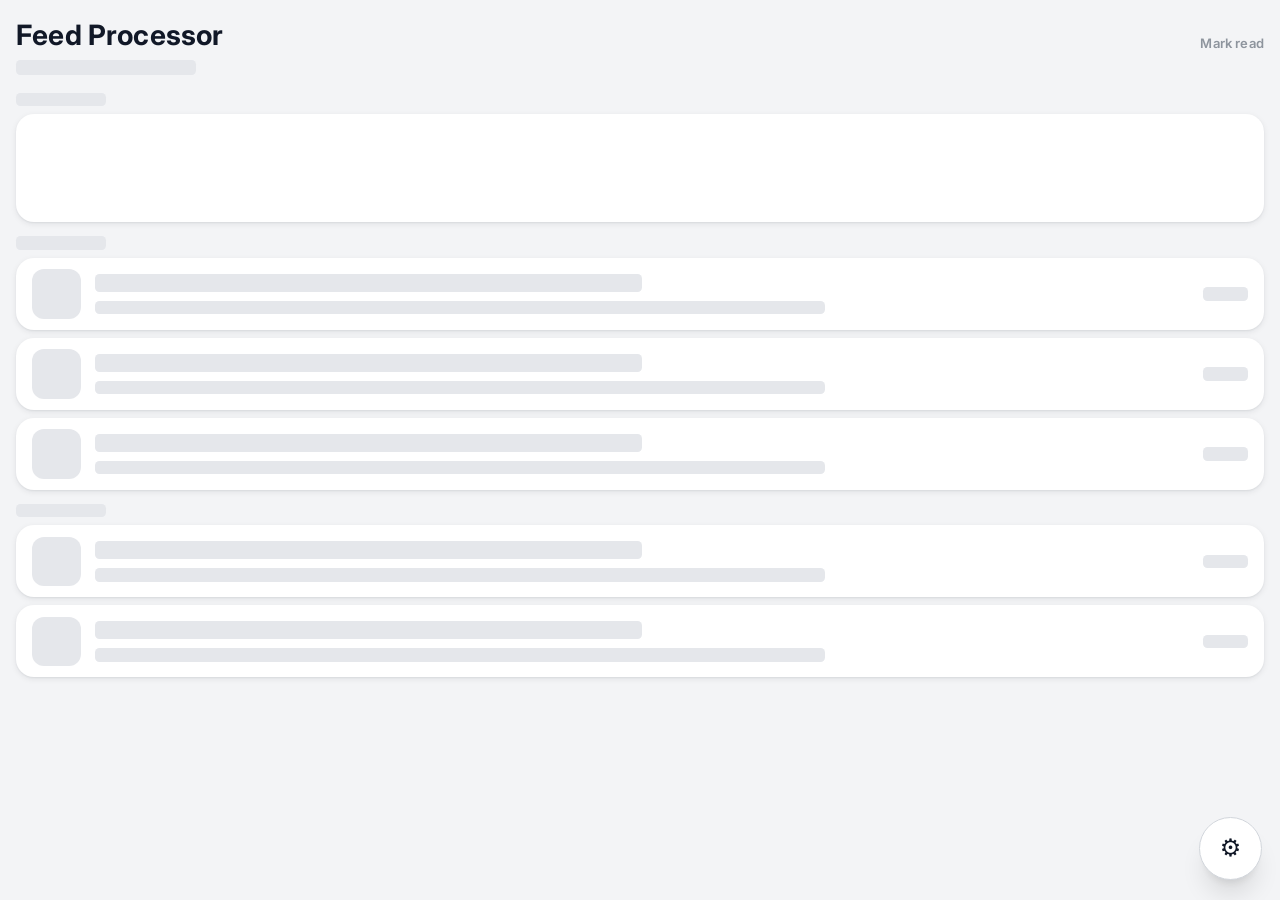
==== commit cc3ae76f: "deploy: atualiza build da pasta pwa via GitHub Actions" ====
--- a/pwa/index.html
+++ b/pwa/index.html
@@ -64,7 +64,7 @@
     />
 
     <title>Feed Processor</title>
-    <script type="module" crossorigin src="/pwa/assets/index-C3cCTtGg.js"></script>
+    <script type="module" crossorigin src="/pwa/assets/index-DSh37fG1.js"></script>
     <link rel="stylesheet" crossorigin href="/pwa/assets/index-DcH2UOh1.css">
   </head>
   <body>
